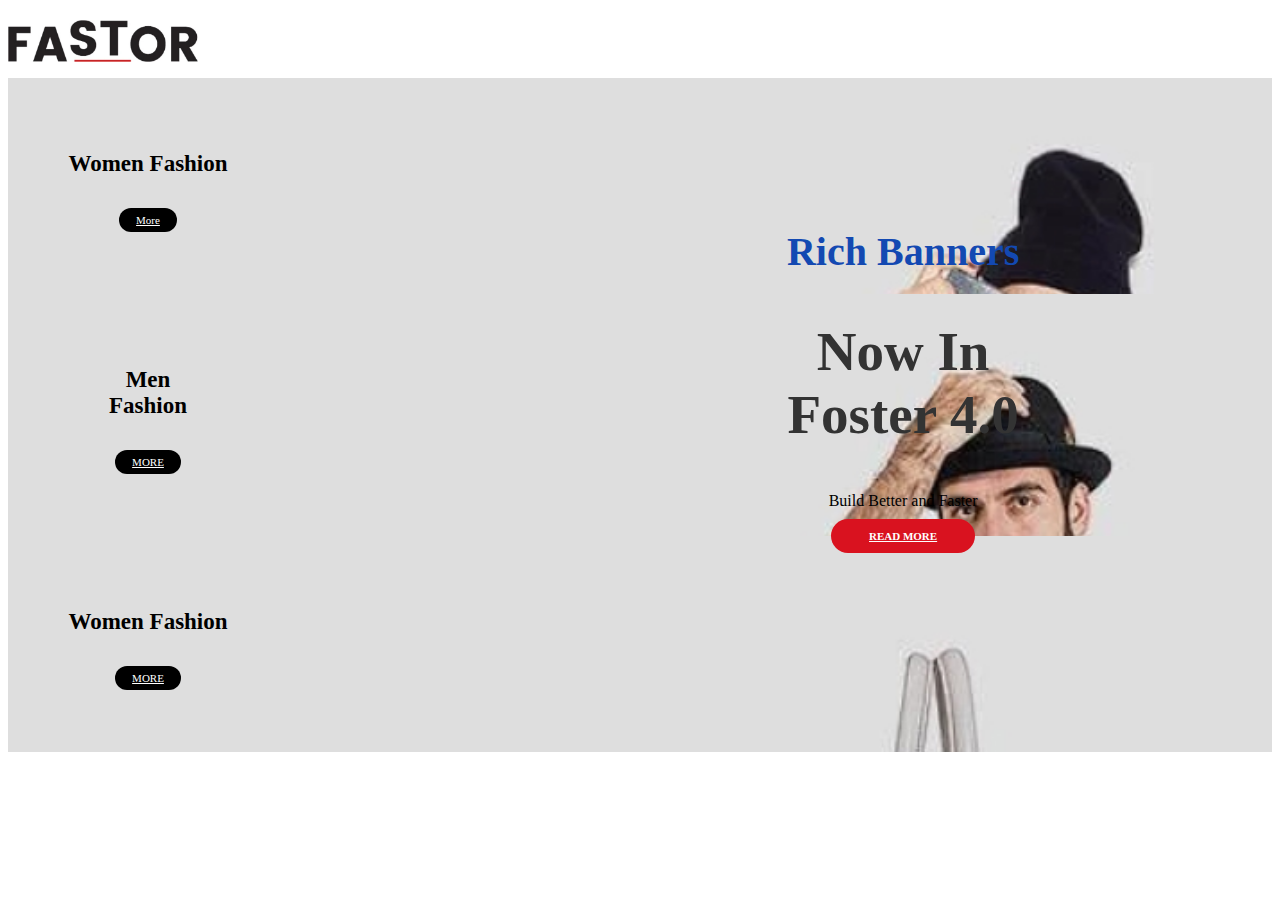
==== prototype/app/index.html @ 8ab70267 "Started Developing Ecommerce" ====
<!doctype html>
<html lang="en">

<head>
    <!-- Required meta tags -->
    <meta charset="utf-8">
    <meta name="viewport" content="width=device-width, initial-scale=1, shrink-to-fit=no">

    <!-- Bootstrap CSS -->
    <link rel="stylesheet" href="../node_modules/bootstrap/dist/css/bootstrap.min.css">
    <link rel="stylesheet" href="css/style.css">

    <title>Ecommerce</title>
</head>

<body>
    <div class="header">
        <div class="container">
            <div class="logo">
                <img src="images/logo.jpg" alt="">
            </div>

        </div>
    </div>
    <div class="banner clearfix">
        <div class="banner-text">
            <h3>Rich Banners</h3>
            <h2> Now In <br> Foster 4.0</h2>
            <p> Build Better and Faster</p>
            <div>
                <a href="" class="btn btn-primary" role="button"> READ MORE </a>
            </div>
        </div>
    </div>
    <div class="categories">
        <div class="container-fluid p-0 ">
            <div class="row no-gutters">
                <div class="col-4">
                    <div class="category category-1">
                        <div class="category-text">
                            <h3>Women Fashion</h3>
                            <p><a href="#" class="btn-secondary"> More </a></p>
                        </div>
                    </div>
                </div>
                <div class="col-4">
                    <div class="category category-2">
                        <div class="category-text">
                            <h3>Men<br>Fashion</h3>
                            <p><a href="#" class="btn-secondary">MORE</a></p>
                        </div>
                    </div>
                </div>
                <div class="col-4">
                    <div class="category category-3">
                        <div class="category-text">
                            <h3>Women Fashion</h3>
                            <p></p><a href="#" class="btn-secondary">MORE</a></p>
                        </div>
                    </div>
                </div>
            </div>
        </div>
    </div>

    <!-- Optional JavaScript -->
    <!-- jQuery first, then Popper.js, then Bootstrap JS -->
    <script src="https://code.jquery.com/jquery-3.4.1.slim.min.js" integrity="sha384-J6qa4849blE2+poT4WnyKhv5vZF5SrPo0iEjwBvKU7imGFAV0wwj1yYfoRSJoZ+n" crossorigin="anonymous"></script>
    <script src="https://cdn.jsdelivr.net/npm/popper.js@1.16.0/dist/umd/popper.min.js" integrity="sha384-Q6E9RHvbIyZFJoft+2mJbHaEWldlvI9IOYy5n3zV9zzTtmI3UksdQRVvoxMfooAo" crossorigin="anonymous"></script>
    <script src="../node_modules/bootstrap/dist/js/bootstrap.min.js"></script>
</body>

</html>
---- prototype/app/css/style.css ----
.logo {
    padding-top: 12px;
    padding-bottom: 12px;
}

.logo img {
    width: 190px;
}

.banner {
    background-image: url('../images/banner.jpg');
    background-size: cover;
}

.banner-text {
    text-align: center;
    float: right;
    margin-right: 20%;
    padding-top: 110px;
    padding-bottom: 110px;
}

.banner h3 {
    color: rgb(19, 73, 178);
    font-size: 40px;
}

.btn-primary {
    background-color: rgb(221, 16, 16);
    border-radius: 20px;
    border: none;
    text-color: #ffffff;
    font-size: 11px;
}

.banner h2 {
    color: rgb(51, 51, 51);
    font-size: 55px;
    font-weight: bold;
}

.btn-primary {
    background: #d9121f;
    border-radius: 19px;
    border: none;
    color: #fff;
    font-size: 11px;
    padding: 11px 38px;
    font-weight: bold;
}

.banner p {}

.category {
    padding-top: 50px;
    padding-bottom: 50px;
    background-size: cover;
}

.category-1 {
    background-image: url(../images/category-1.jpg);
}

.category-2 {
    background-image: url(../images/category-2.jpg);
}

.category-3 {
    background-image: url(../images/category-3.jpg);
}

.category .category-text {
    text-align: center;
    padding-left: 40px;
    width: 200px;
}

.category h3 {
    font-size: 23px;
    color: #000;
    padding-bottom: 10px;
}

.btn-secondary {
    background-color: #000;
    color: #fff;
    text-align: center;
    border-radius: 15px;
    padding: 6px 17px;
    font-size: 11px;
}
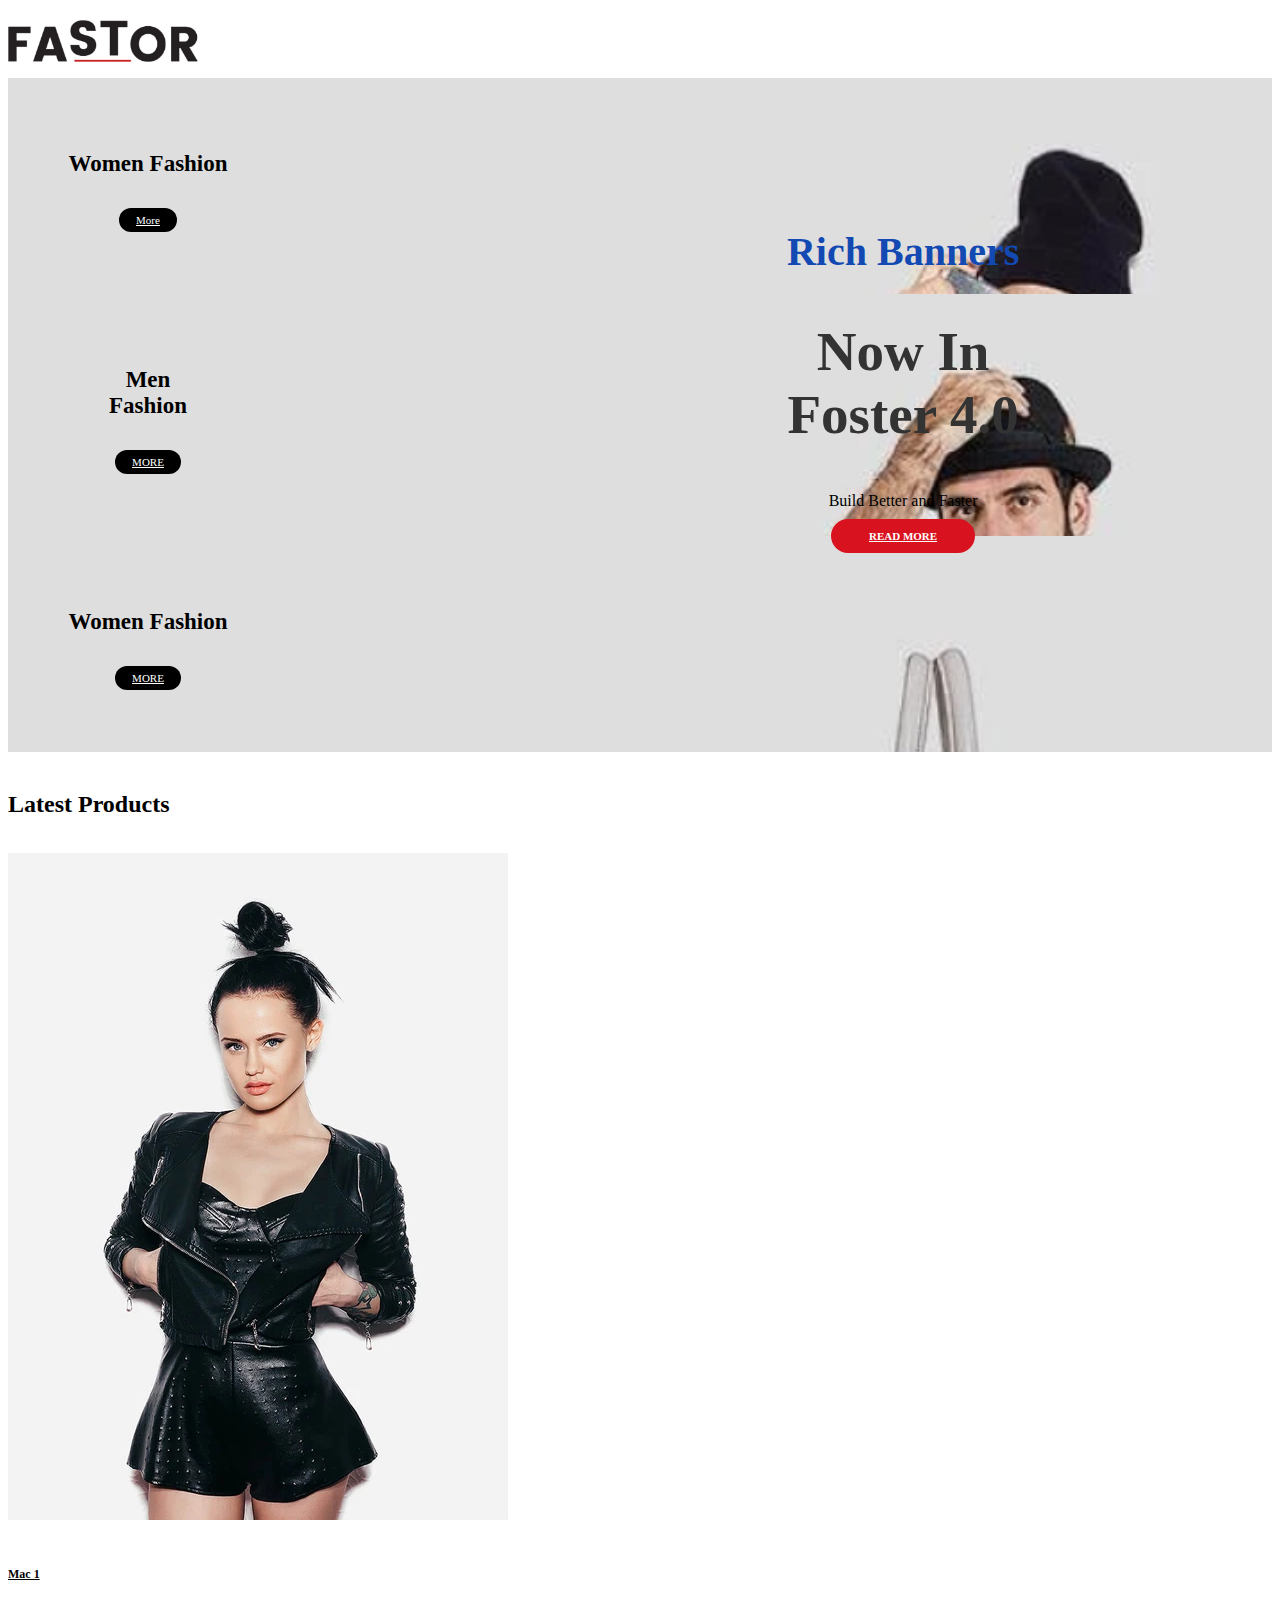
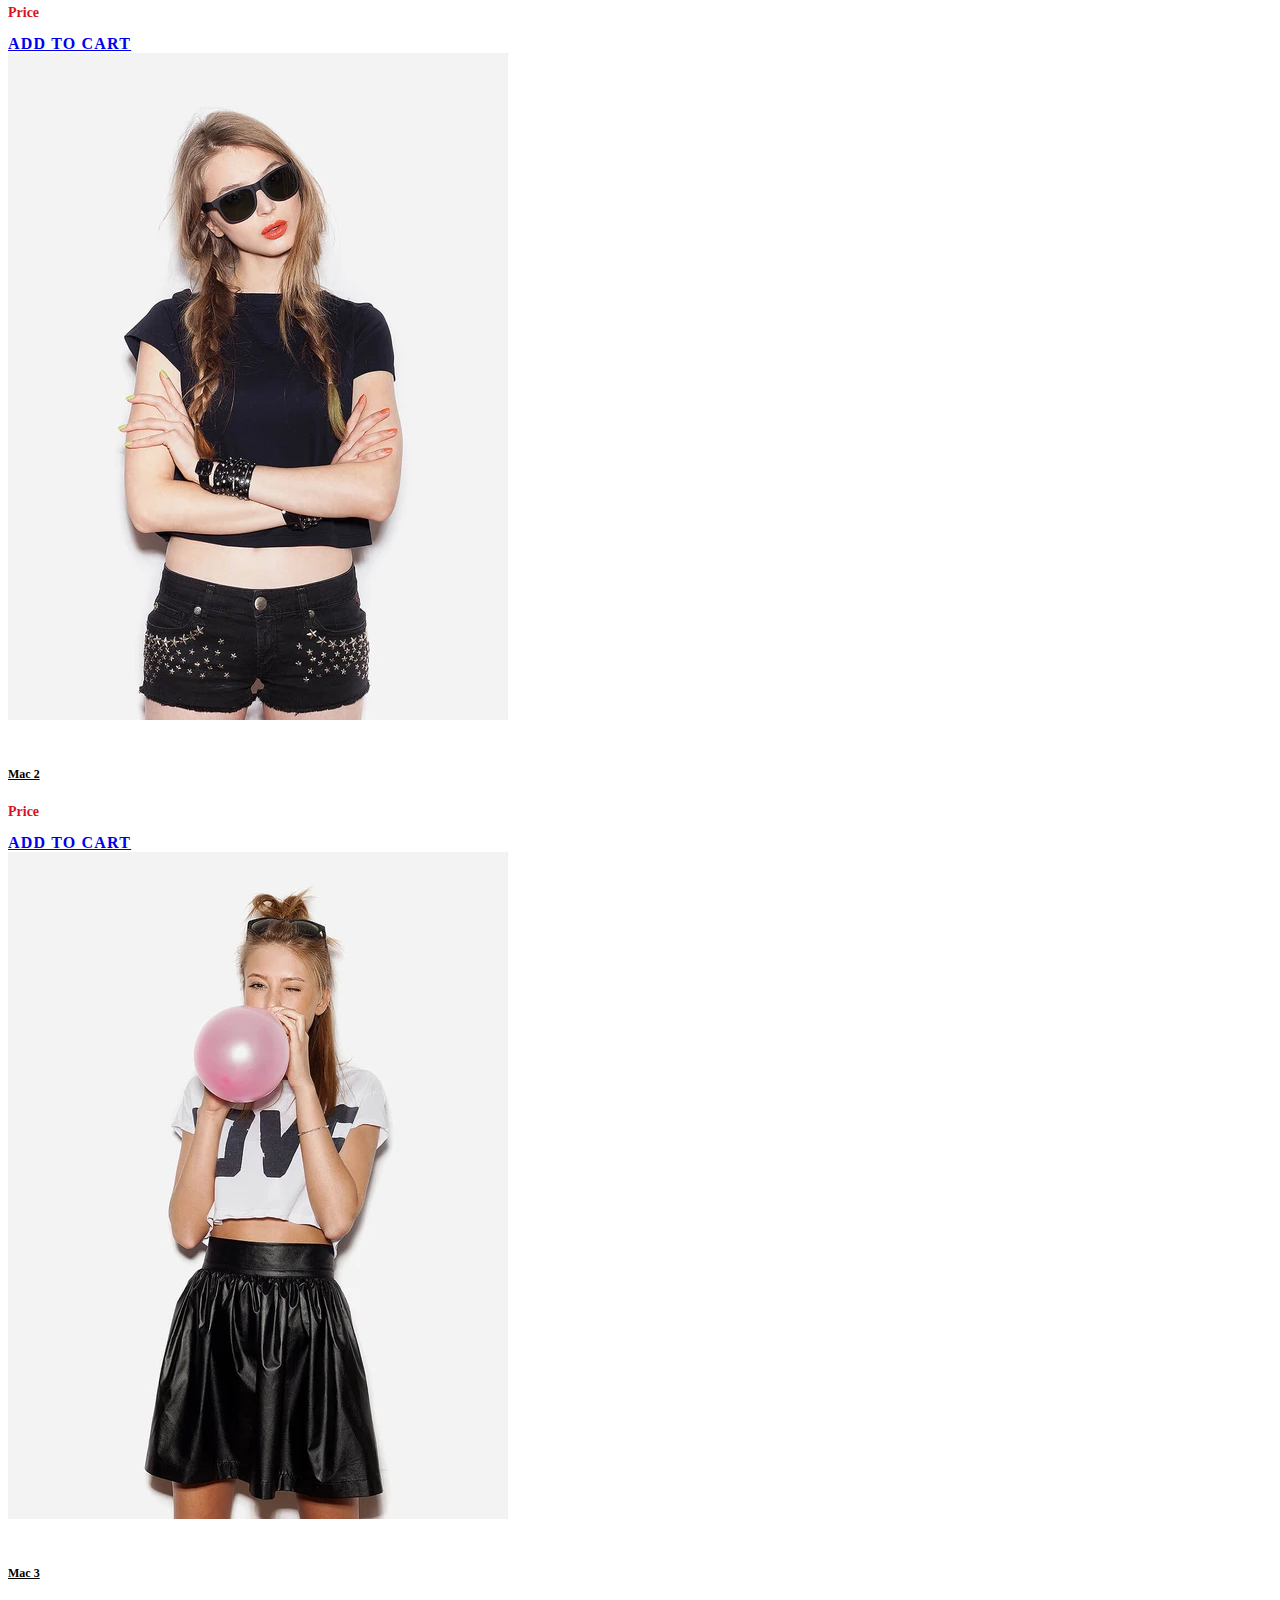
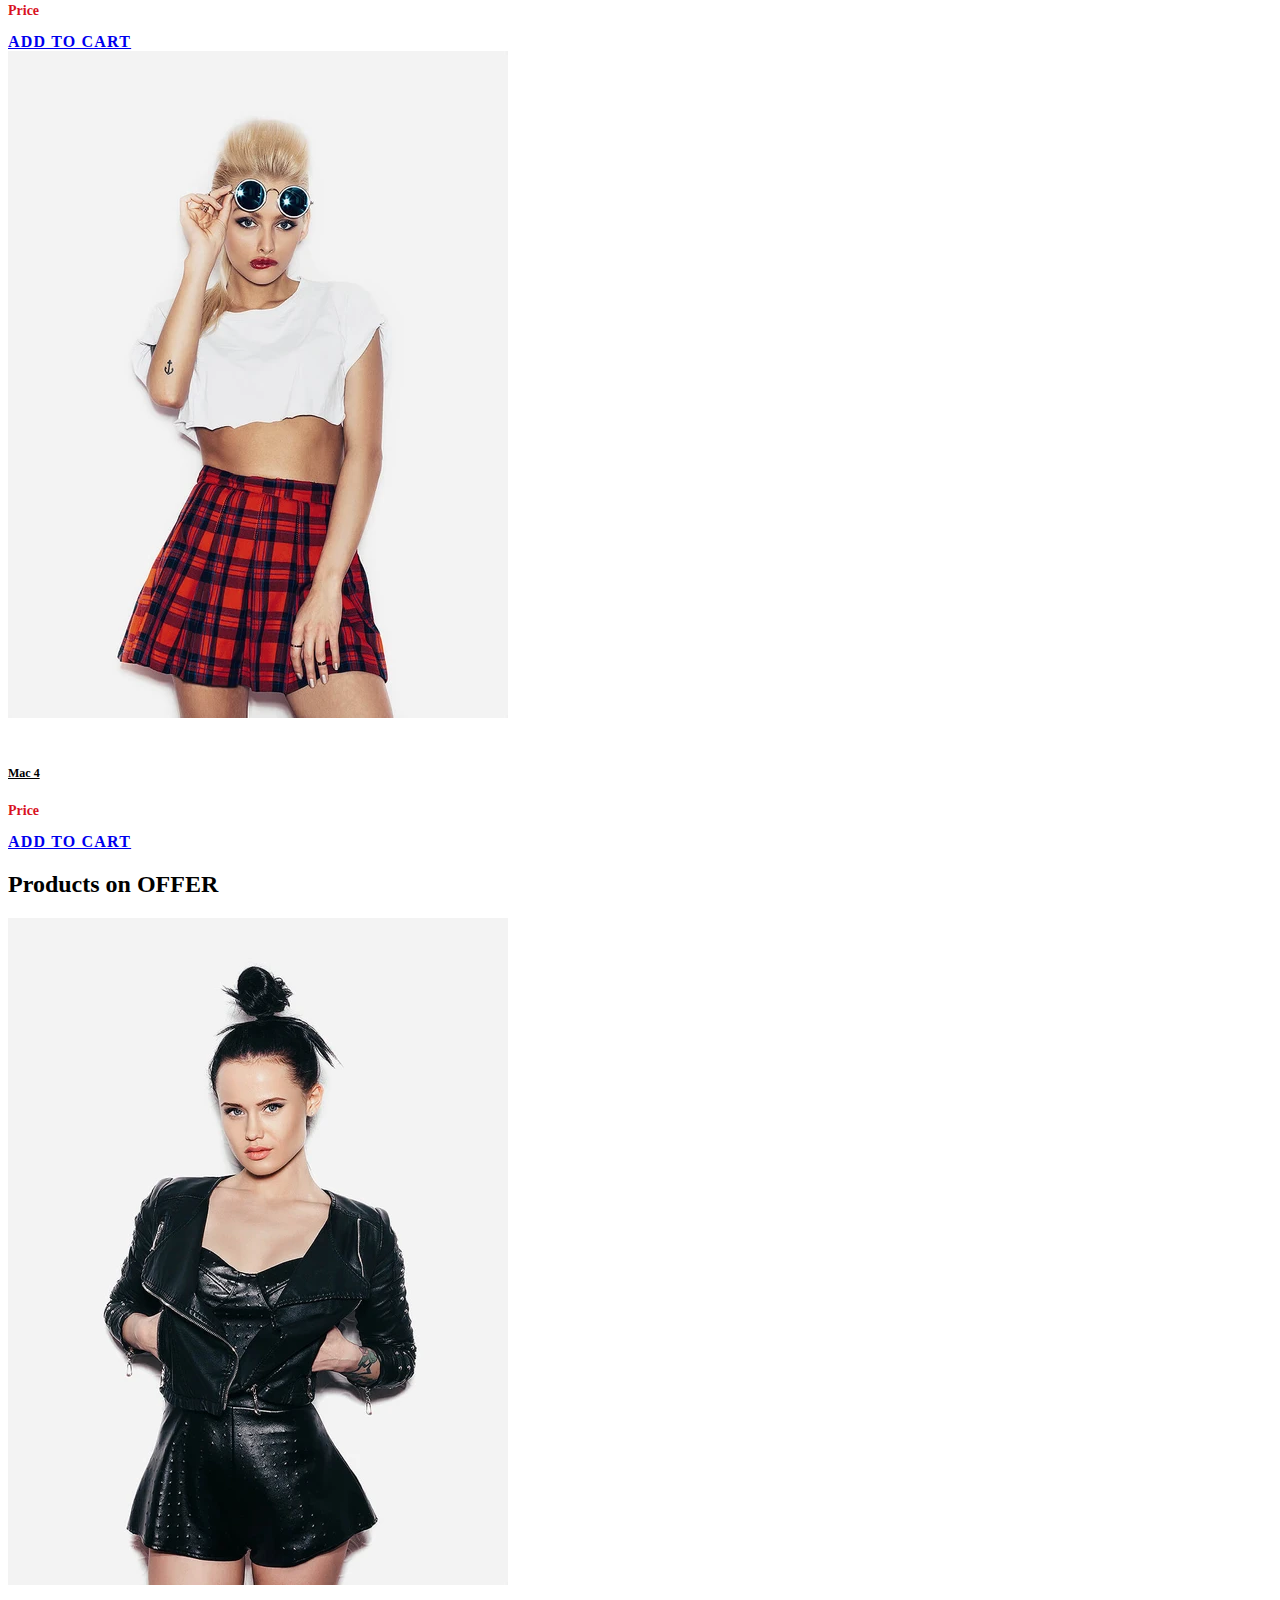
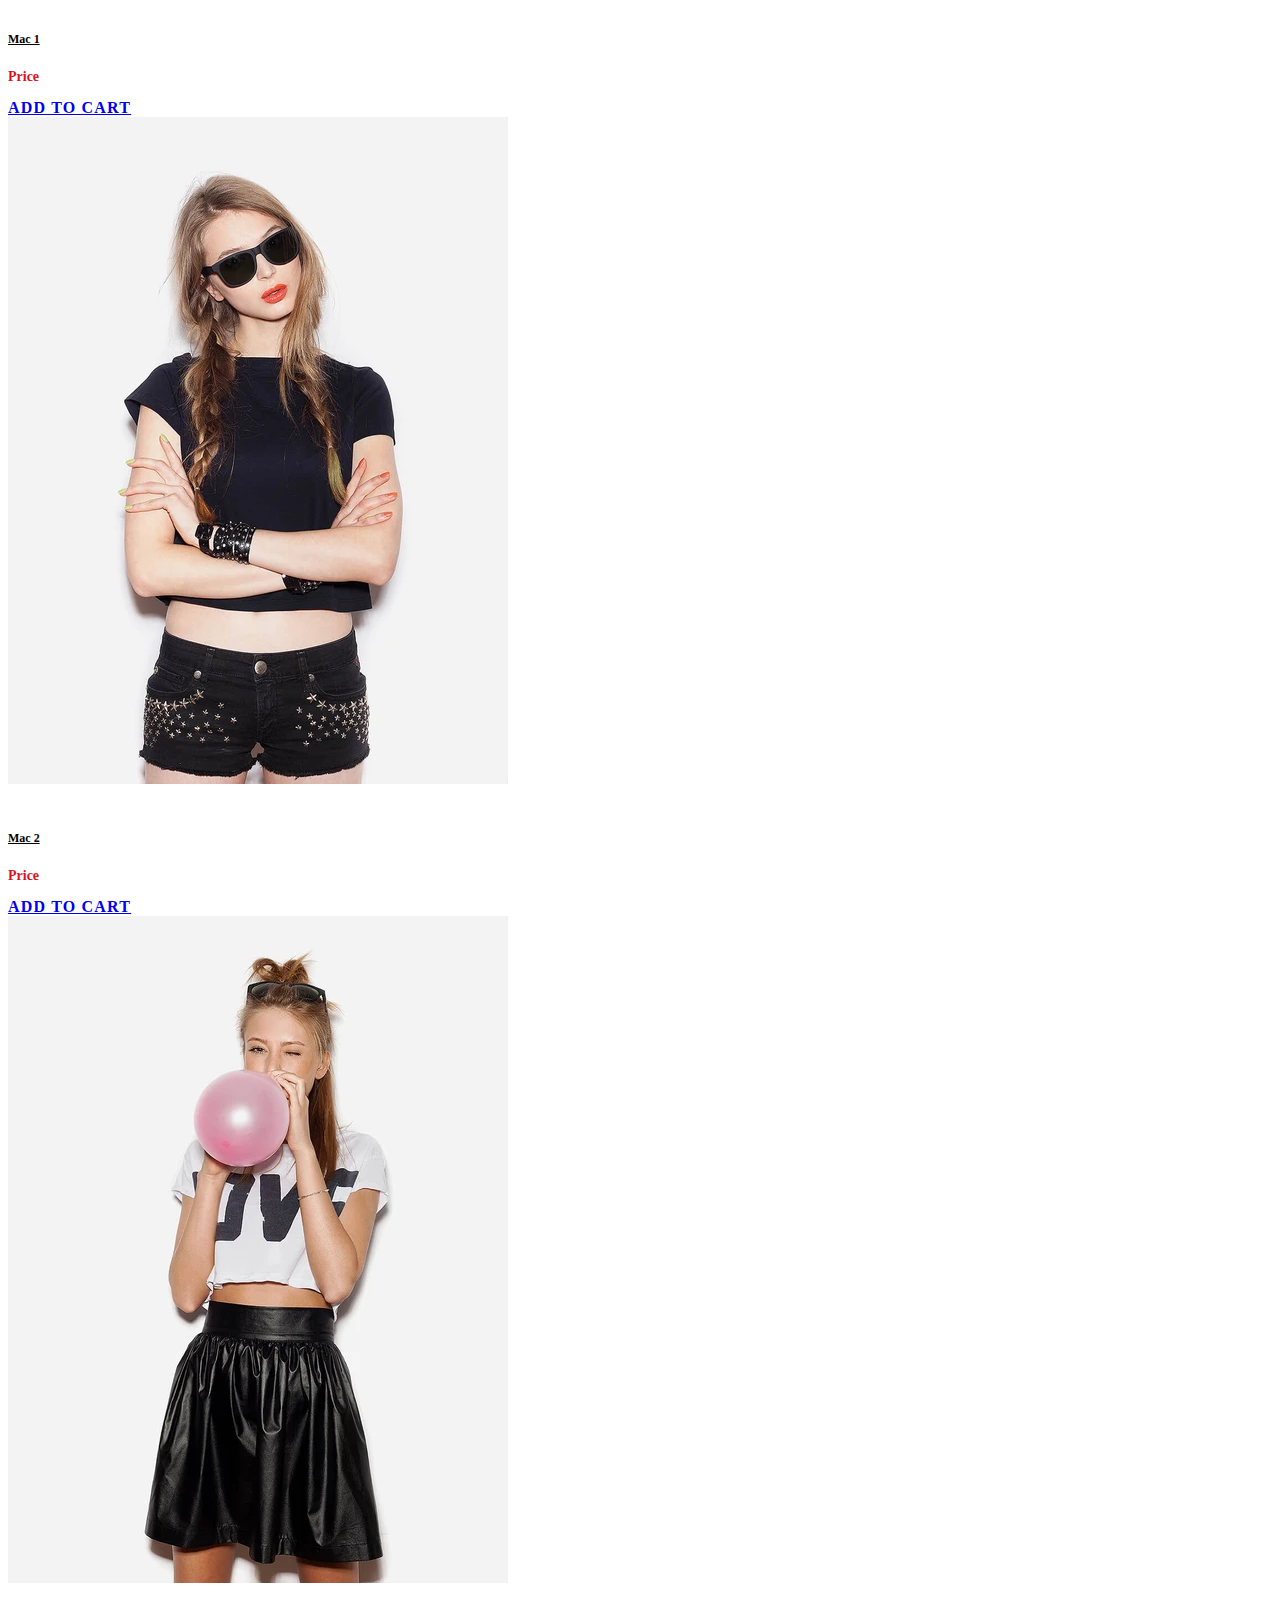
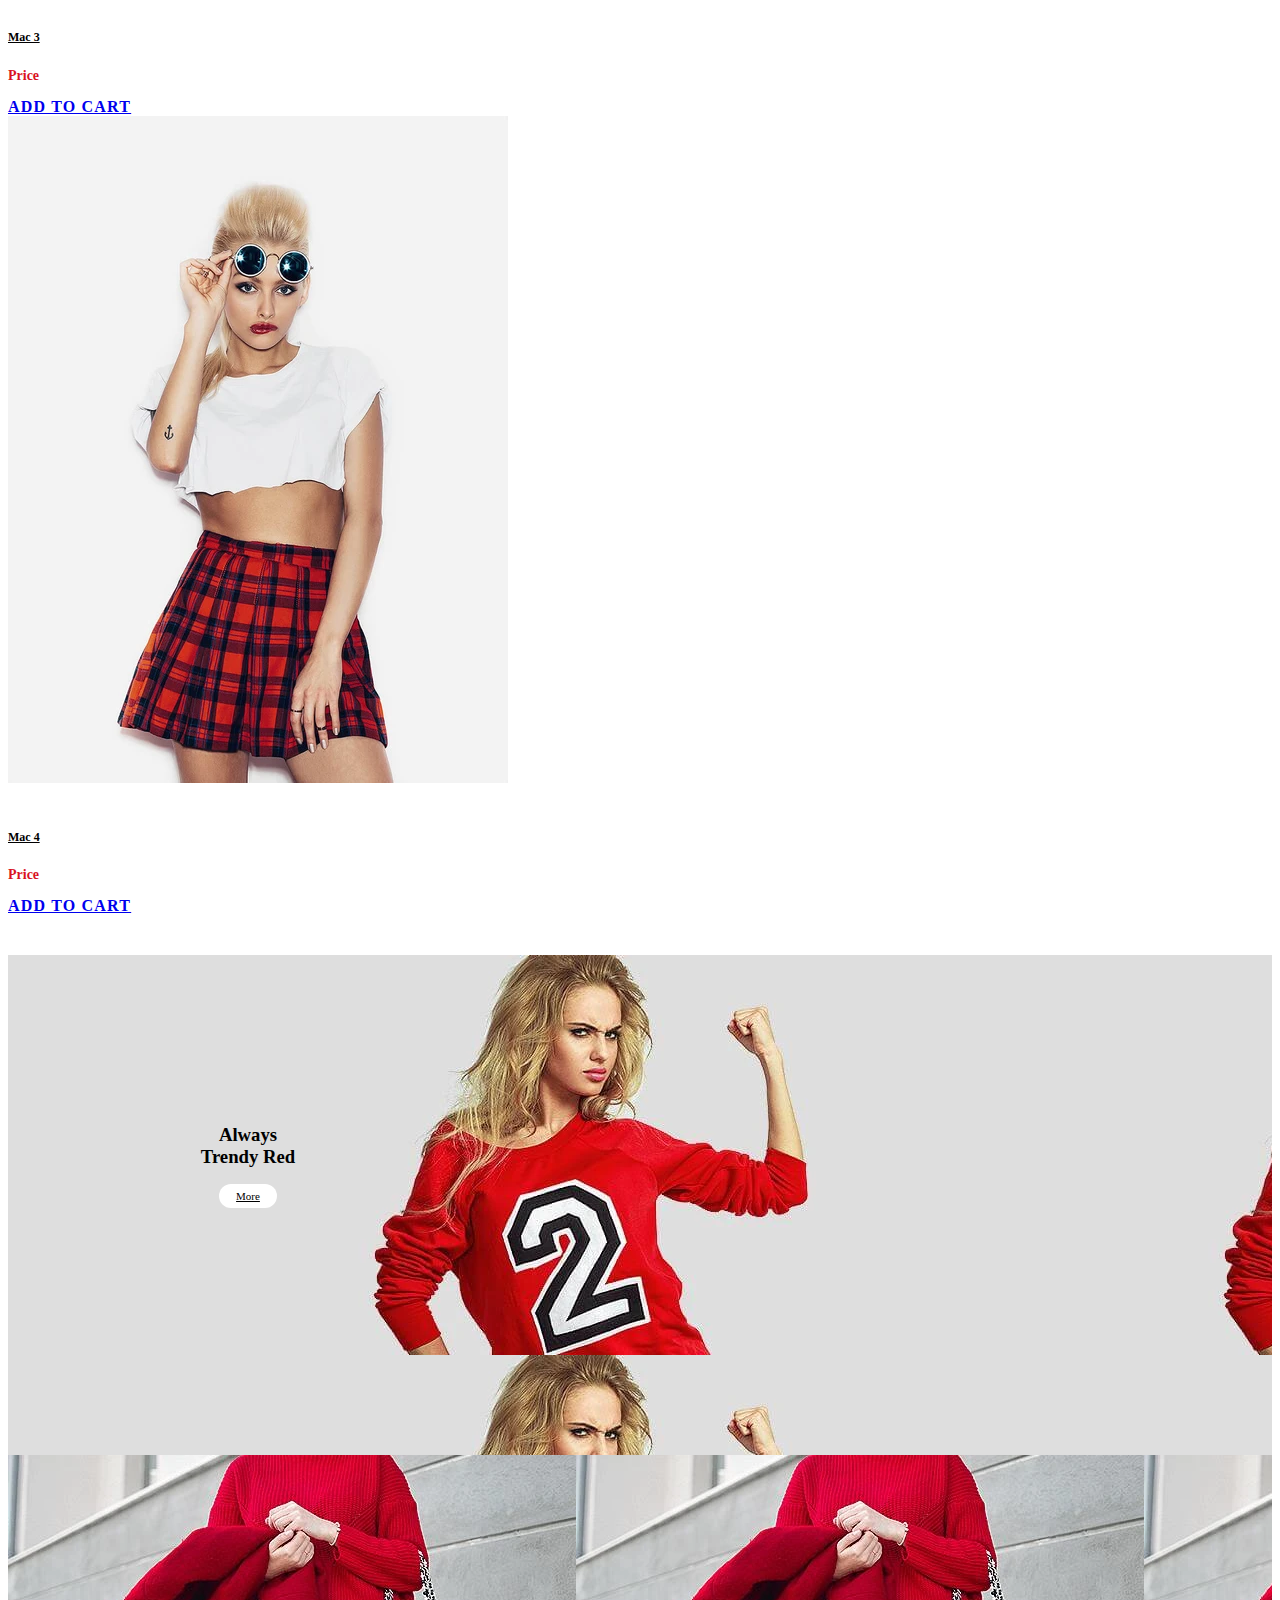
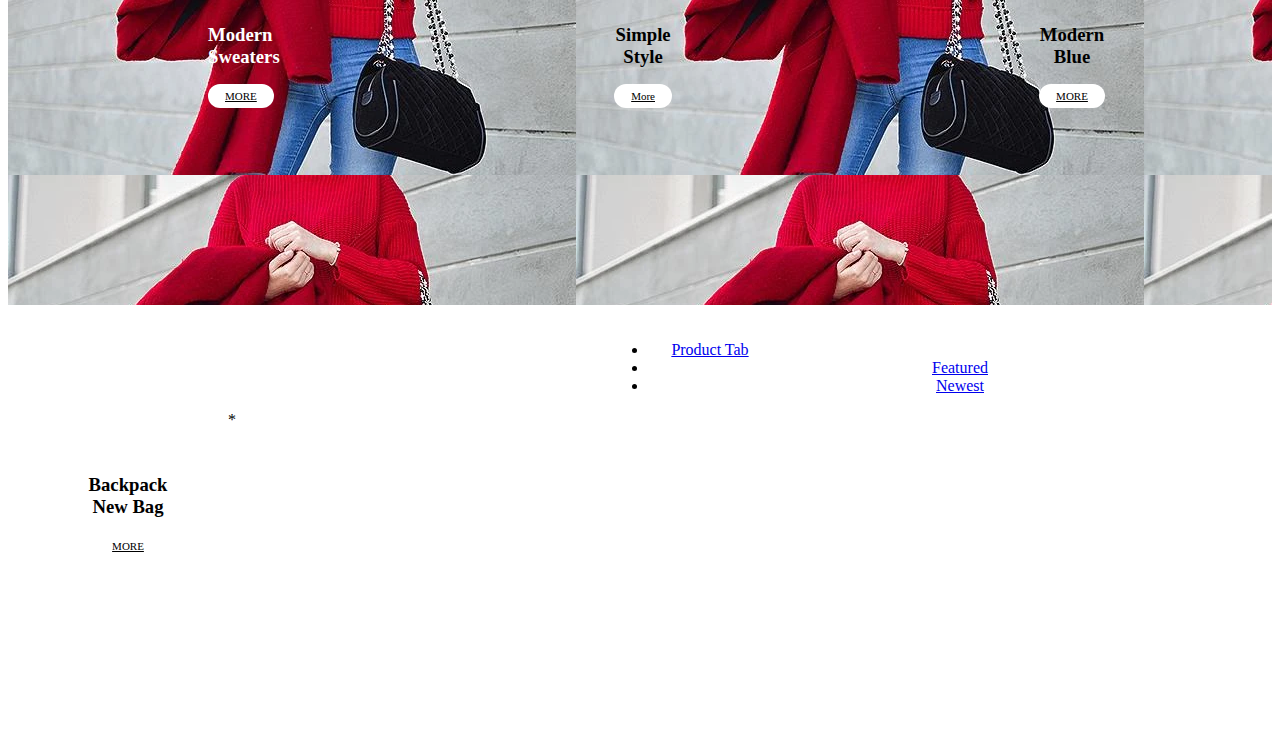
==== commit ee521a49: "Tab bar Panna Mudila sir helpgit status" ====
--- a/prototype/app/index.html
+++ b/prototype/app/index.html
@@ -62,7 +62,215 @@
             </div>
         </div>
     </div>
-
+    <div class="latest-products">
+        <div class="container">
+            <h2 class="text-center">Latest Products</h2>
+            <div class="row">
+                <div class="col-3">
+                    <div class="product">
+                        <div class="pro-image">
+                            <img src="images/product-1.jpg" class="img-fluid" alt="product-image">
+                        </div>
+                        <div class="pro-detail">
+                            <h5 class="text-center"><a href="#">Mac 1</a></h5>
+                            <p class="text-center">Price</p>
+                            <div class="text-center">
+                                <div class="button-cart">
+                                    <a href="#" class="btn btn-cart">Add to Cart</a>
+                                </div>
+                            </div>
+                        </div>
+                    </div>
+                </div>
+                <div class="col-3">
+                    <div class="product">
+                        <div class="pro-image">
+                            <img src="images/product-2.jpg" class="img-fluid" alt="product-image">
+                        </div>
+                        <div class="pro-detail">
+                            <h5 class="text-center"><a href="#">Mac 2</a></h5>
+                            <p class="text-center">Price</p>
+                            <div class="text-center">
+                                <div class="button-cart">
+                                    <a href="#" class="btn btn-cart">Add to Cart</a>
+                                </div>
+                            </div>
+                        </div>
+                    </div>
+                </div>
+                <div class="col-3">
+                    <div class="product">
+                        <div class="pro-image">
+                            <img src="images/product-3.jpg" class="img-fluid" alt="product-image">
+                        </div>
+                        <div class="pro-detail">
+                            <h5 class="text-center"><a href="#">Mac 3</a></h5>
+                            <p class="text-center">Price</p>
+                            <div class="text-center">
+                                <div class="button-cart">
+                                    <a href="#" class="btn btn-cart">Add to Cart</a>
+                                </div>
+                            </div>
+                        </div>
+                    </div>
+                </div>
+                <div class="col-3">
+                    <div class="product">
+                        <div class="pro-image">
+                            <img src="images/product-4.jpg" class="img-fluid" alt="product-image">
+                        </div>
+                        <div class="pro-detail">
+                            <h5 class="text-center"><a href="#">Mac 4</a></h5>
+                            <p class="text-center">Price</p>
+                            <div class="text-center">
+                                <div class="button-cart">
+                                    <a href="#" class="btn btn-cart">Add to Cart</a>
+                                </div>
+                            </div class="text-center">
+                        </div>
+                    </div>
+                </div>
+            </div>
+        </div>
+    </div>
+    <div class="latest-products2">
+        <div class="container" id="c1">
+            <h2 class="text-center">Products on OFFER</h2>
+            <div class="row">
+                <div class="col-3">
+                    <div class="product">
+                        <div class="pro-image">
+                            <img src="images/product-1.jpg" class="img-fluid" alt="product-image">
+                        </div>
+                        <div class="pro-detail">
+                            <h5 class="text-center"><a href="#">Mac 1</a></h5>
+                            <p class="text-center">Price</p>
+                            <div class="text-center">
+                                <div class="button-cart">
+                                    <a href="#" class="btn btn-cart">Add to Cart</a>
+                                </div>
+                            </div>
+                        </div>
+                    </div>
+                </div>
+                <div class="col-3">
+                    <div class="product">
+                        <div class="pro-image">
+                            <img src="images/product-2.jpg" class="img-fluid" alt="product-image">
+                        </div>
+                        <div class="pro-detail">
+                            <h5 class="text-center"><a href="#">Mac 2</a></h5>
+                            <p class="text-center">Price</p>
+                            <div class="text-center">
+                                <div class="button-cart">
+                                    <a href="#" class="btn btn-cart">Add to Cart</a>
+                                </div>
+                            </div>
+                        </div>
+                    </div>
+                </div>
+                <div class="col-3">
+                    <div class="product">
+                        <div class="pro-image">
+                            <img src="images/product-3.jpg" class="img-fluid" alt="product-image">
+                        </div>
+                        <div class="pro-detail">
+                            <h5 class="text-center"><a href="#">Mac 3</a></h5>
+                            <p class="text-center">Price</p>
+                            <div class="text-center">
+                                <div class="button-cart">
+                                    <a href="#" class="btn btn-cart">Add to Cart</a>
+                                </div>
+                            </div>
+                        </div>
+                    </div>
+                </div>
+                <div class="col-3">
+                    <div class="product">
+                        <div class="pro-image">
+                            <img src="images/product-4.jpg" class="img-fluid" alt="product-image">
+                        </div>
+                        <div class="pro-detail">
+                            <h5 class="text-center"><a href="#">Mac 4</a></h5>
+                            <p class="text-center">Price</p>
+                            <div class="text-center">
+                                <div class="button-cart">
+                                    <a href="#" class="btn btn-cart">Add to Cart</a>
+                                </div>
+                            </div class="text-center">
+                        </div>
+                    </div>
+                </div>
+            </div>
+        </div>
+    </div>
+    <div class="categoriesdown">
+        <div class="container-fluid p-0 ">
+            <div class="row no-gutters">
+                <div class="col-6">
+                    <div class="category2 category-4">
+                        <div class="category-text">
+                            <h3>Always<br>Trendy Red</h3>
+                            <p><a href="#" class="btn-secondary"> More </a></p>
+                        </div>
+                    </div>
+                </div>
+                <div class="col-6">
+                    <div class="category2 category-5 clearfix">
+                        <div class="category-text2">
+                            <div class="text-center">
+                                <h3>Modern<br>Blue</h3>
+                                <p><a href="#" class="btn-secondary">MORE</a></p>
+                            </div>
+                        </div>
+                    </div>
+                </div>
+            </div>
+        </div>
+    </div>
+    <div class="categories">
+        <div class="container-fluid p-0 ">
+            <div class="row no-gutters">
+                <div class="col-4">
+                    <div class="categorydown2 category-6 clearfix">
+                        <div class="category-text1">
+                            <h3>Simple<br>Style</h3>
+                            <p><a href="#" class="btn-secondary"> More </a></p>
+                        </div>
+                    </div>
+                </div>
+                <div class="col-4">
+                    <div class="categorydown2 category-7 clearfix">
+                        <div class="category-text2">
+                            <h3>Modern<br>Sweaters</h3>
+                            <p><a href="#" class="btn-secondary">MORE</a></p>
+                        </div>
+                    </div>
+                </div>
+                <div class="col-4">
+                    <div class="categorydown2 category-8 clearfix">
+                        <div class="category-text3">
+                            <h3>Backpack<br>New Bag</h3>
+                            <p></p><a href="#" class="btn-secondary">MORE</a></p>
+                        </div>
+                    </div>
+                </div>
+            </div>
+        </div>
+    </div>
+    <div class="navigationbar">
+        <ul class="nav nav-pills">
+            <li class="nav-item">
+                <a class="nav-link " href="c1">Product Tab</a>
+            </li>
+            <li class="nav-item">
+                <a class="nav-link" href="#">Featured</a>
+            </li>
+            <li class="nav-item">
+                <a class="nav-link" href="#">Newest</a>
+            </li>
+        </ul>
+    </div>
     <!-- Optional JavaScript -->
     <!-- jQuery first, then Popper.js, then Bootstrap JS -->
     <script src="https://code.jquery.com/jquery-3.4.1.slim.min.js" integrity="sha384-J6qa4849blE2+poT4WnyKhv5vZF5SrPo0iEjwBvKU7imGFAV0wwj1yYfoRSJoZ+n" crossorigin="anonymous"></script>
@@ -70,4 +278,4 @@
     <script src="../node_modules/bootstrap/dist/js/bootstrap.min.js"></script>
 </body>
 
-</html>+</html>*--- a/prototype/app/css/style.css
+++ b/prototype/app/css/style.css
@@ -69,10 +69,47 @@
     background-image: url(../images/category-3.jpg);
 }
 
+.category-4 {
+    background-image: url(../images/category-4.jpg);
+}
+
+.category-5 {
+    background-image: url(../images/category-5.jpg);
+}
+
+.category-6 {
+    background-image: url(../images/simple-style.jpg);
+}
+
+.category-7 {
+    background-image: url(../images/modern-sweaters.jpg);
+}
+
+.category-8 {
+    background-image: url(../images/back-pack.jpg);
+}
+
 .category .category-text {
     text-align: center;
     padding-left: 40px;
     width: 200px;
+}
+
+.category2 .category-text {
+    text-align: center;
+    padding-left: 40px;
+    padding-top: 150px;
+    width: 400px;
+    height: 350px;
+}
+
+.category2 .category-text2 {
+    padding-left: 100px;
+    width: 400px;
+    height: 350px;
+    float: right;
+    text-align: center;
+    padding-top: 150px;
 }
 
 .category h3 {
@@ -81,6 +118,46 @@
     padding-bottom: 10px;
 }
 
+.categorydown {
+    padding-top: 20px;
+}
+
+.categorydown2 .category-text1 {
+    padding-right: 100px;
+    float: right;
+    height: 300px;
+    text-align: center;
+    height: 300px;
+    padding-top: 150px;
+}
+
+.categorydown2 .category-text2 {
+    padding-top: 150px;
+    width: 200px;
+    height: 300px;
+    color: #fff;
+    padding-left: 200px;
+}
+
+.categorydown2 .category-text3 {
+    padding-left: 20px;
+    width: 200px;
+    height: 300px;
+    float: left;
+    text-align: center;
+    padding-top: 150px;
+}
+
+.category2 .btn-secondary {
+    background-color: #fff;
+    color: #000;
+}
+
+.categorydown2 .btn-secondary {
+    background-color: #fff;
+    color: #000;
+}
+
 .btn-secondary {
     background-color: #000;
     color: #fff;
@@ -88,4 +165,60 @@
     border-radius: 15px;
     padding: 6px 17px;
     font-size: 11px;
+}
+
+.navigationbar {
+    padding-top: 20px;
+    text-align: center;
+    padding-left: 600px;
+}
+
+.pro-detail {}
+
+.pro-detail h4 {}
+
+.pro-detail h5 a {
+    font-size: 12px;
+    font-weight: bold;
+    color: black;
+}
+
+.pro-detail h5 a:hover {
+    color: rgb(219, 183, 19);
+}
+
+.pro-detail p {
+    font-size: 14px;
+    font-weight: bold;
+    color: rgb(217, 18, 31);
+}
+
+.btn-cart {
+    font-size: solid 1px #cacaca;
+    font-weight: 10px;
+    border-radius: 10px;
+    text-transform: uppercase;
+    font-weight: bold;
+    letter-spacing: 1.2px;
+}
+
+.button-cart a:hover {
+    font-size: 10px;
+    background-color: crimson;
+    border-color: slateblue;
+}
+
+.pro-detail h5 {
+    padding-top: 20px;
+}
+
+section title {}
+
+.latest-products h2 {
+    padding-top: 20px;
+    padding-bottom: 15px;
+}
+
+.latest-products2 {
+    padding-bottom: 40px;
 }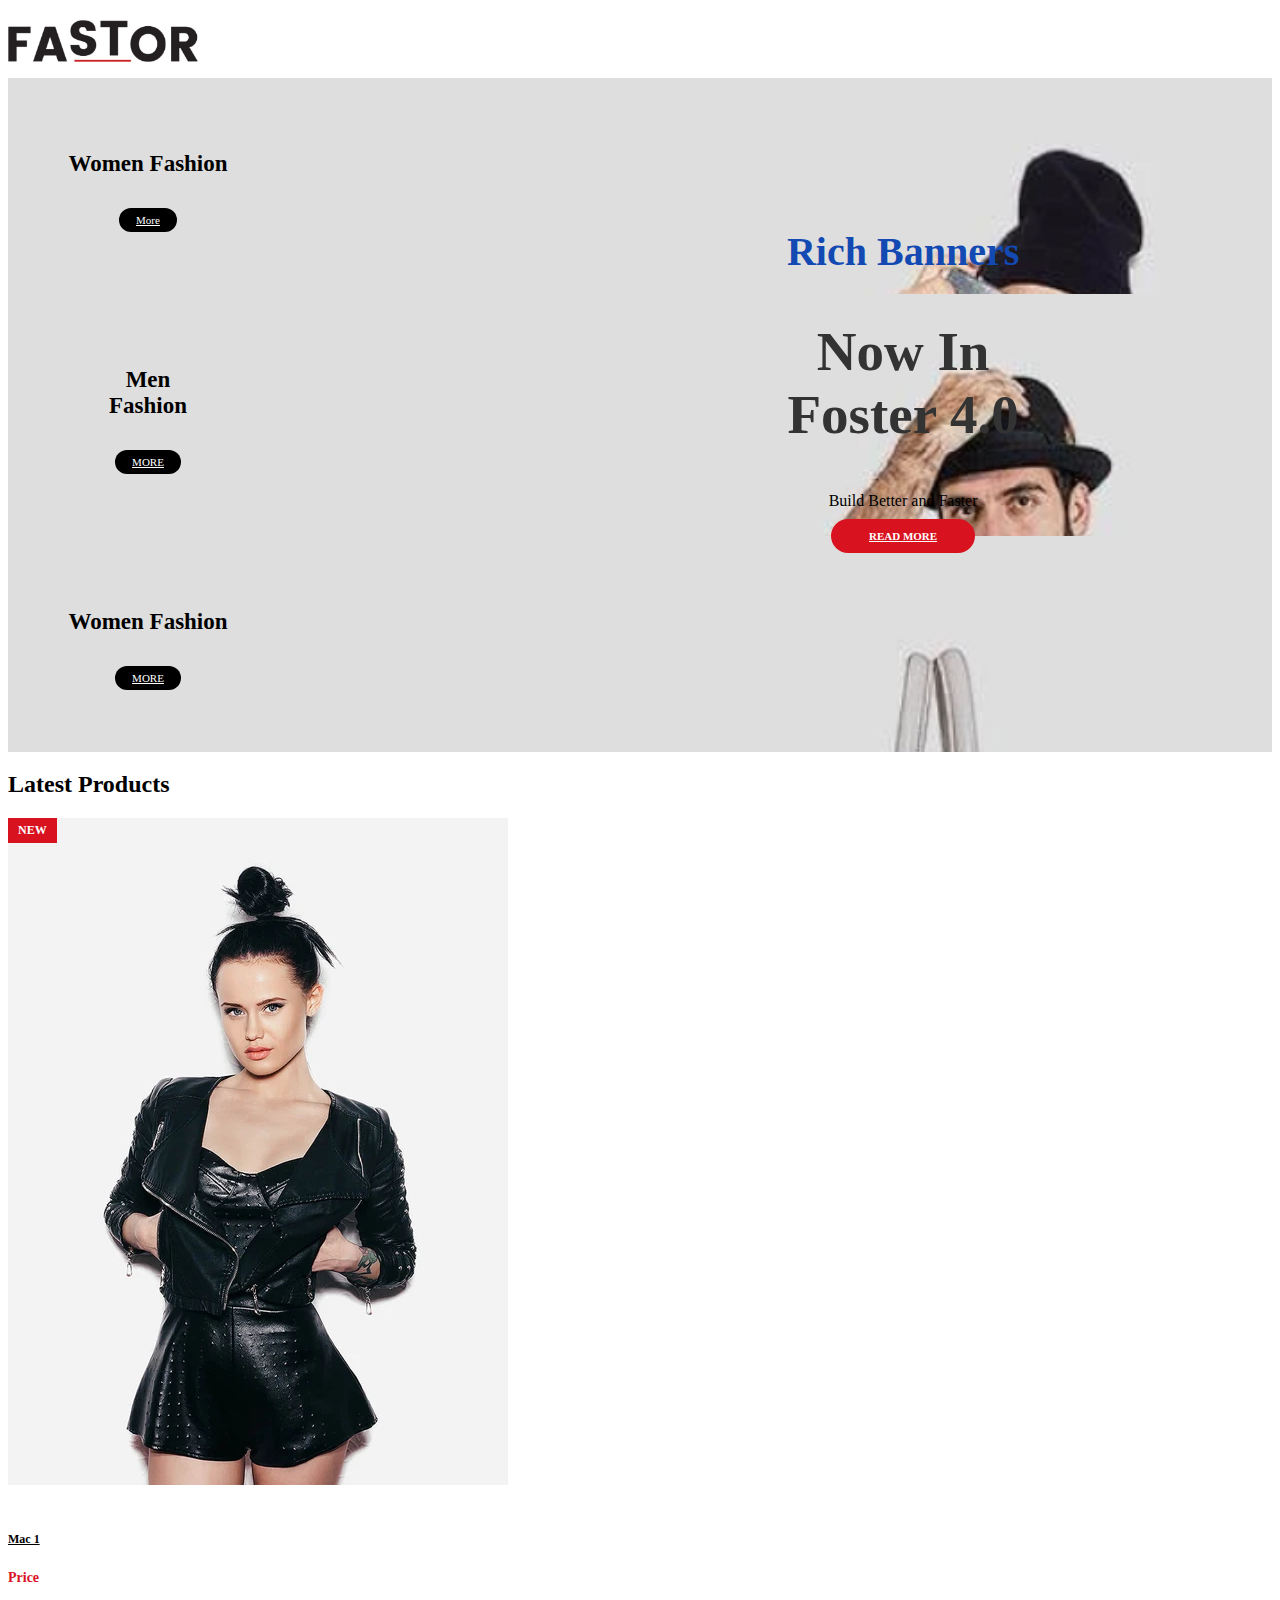
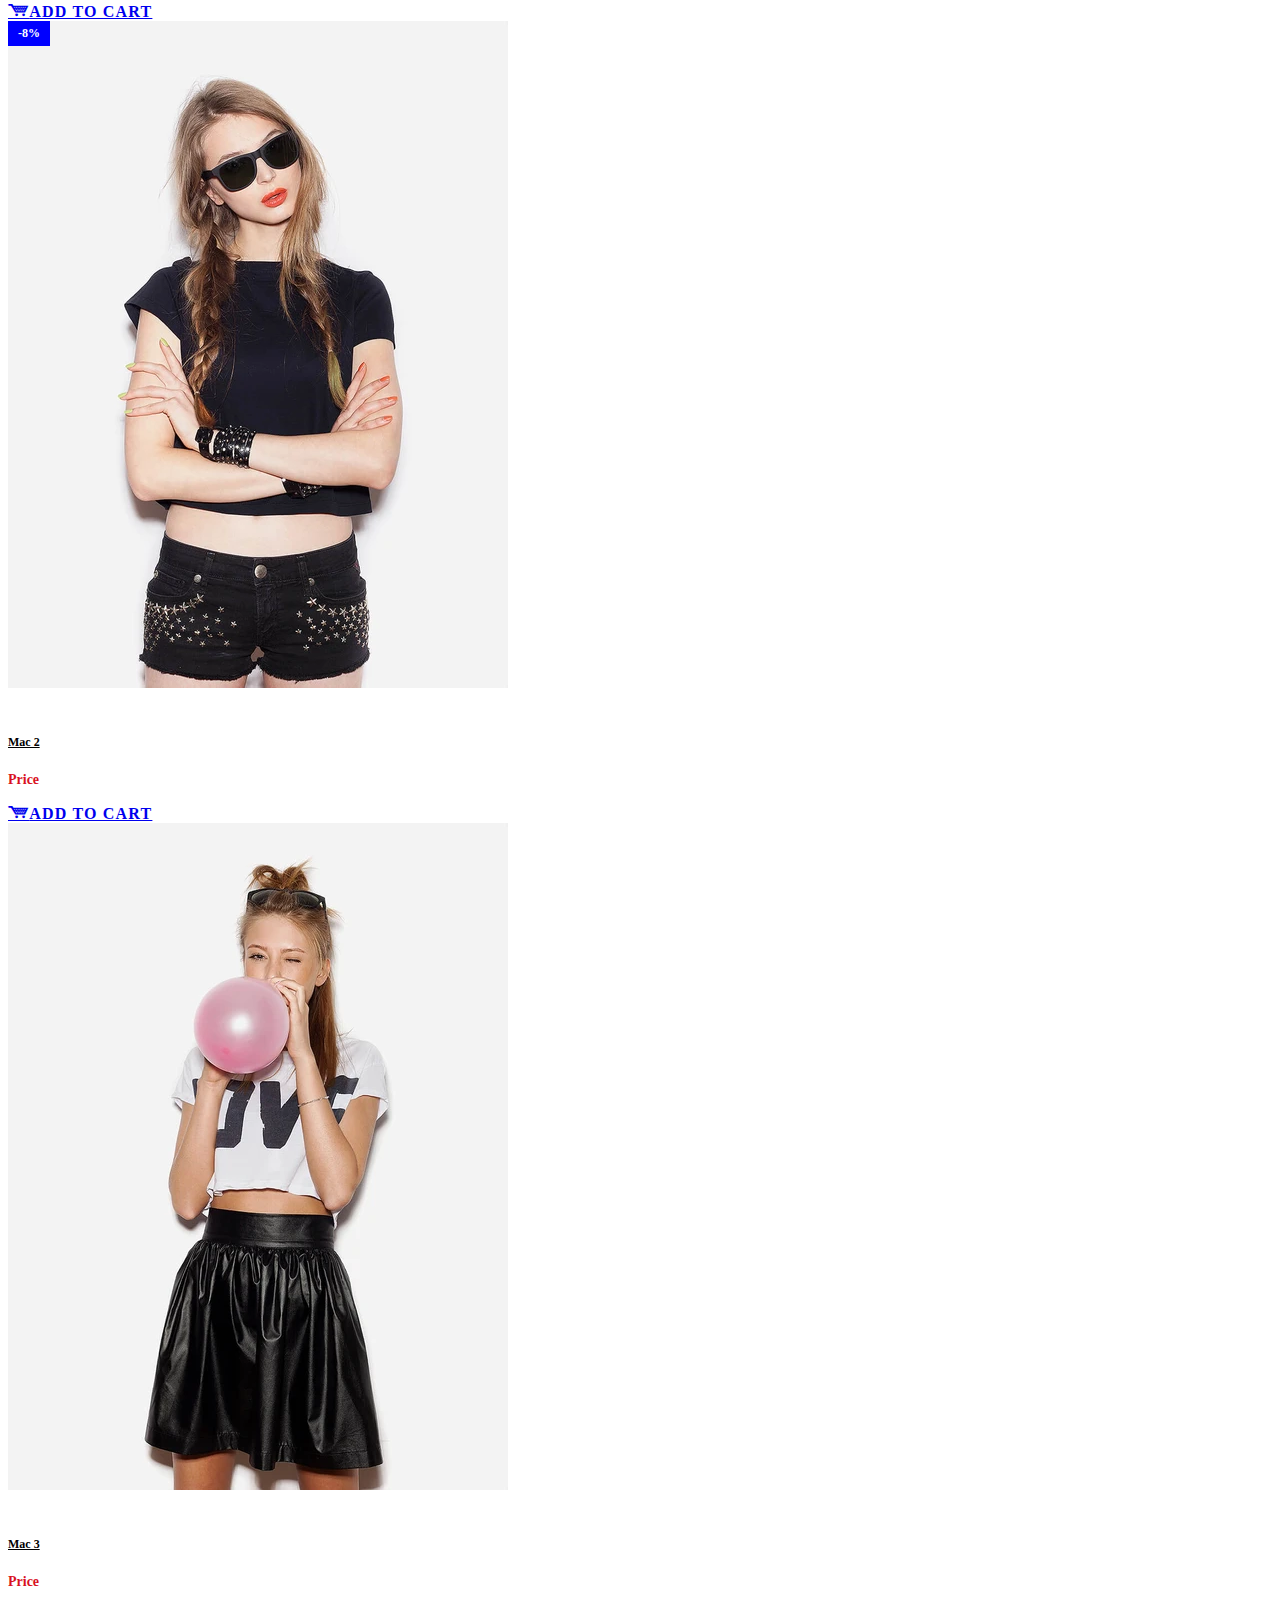
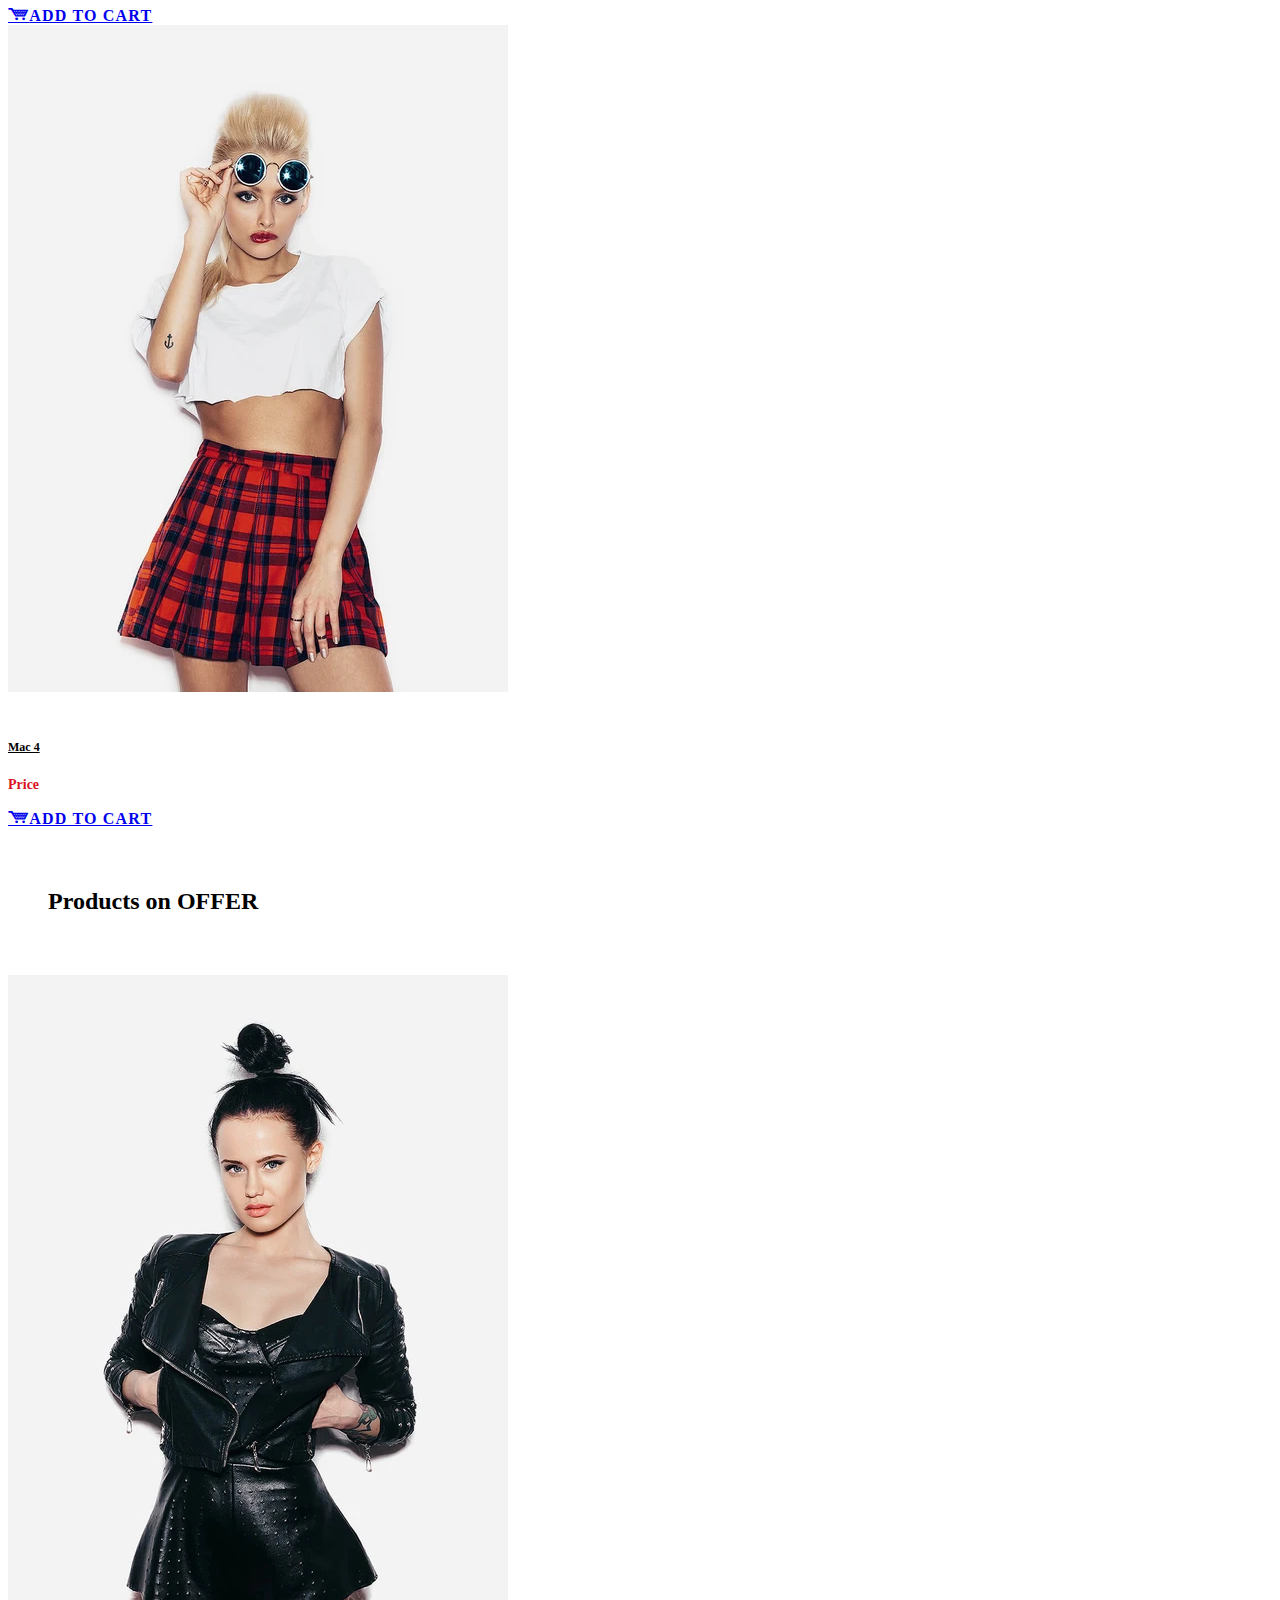
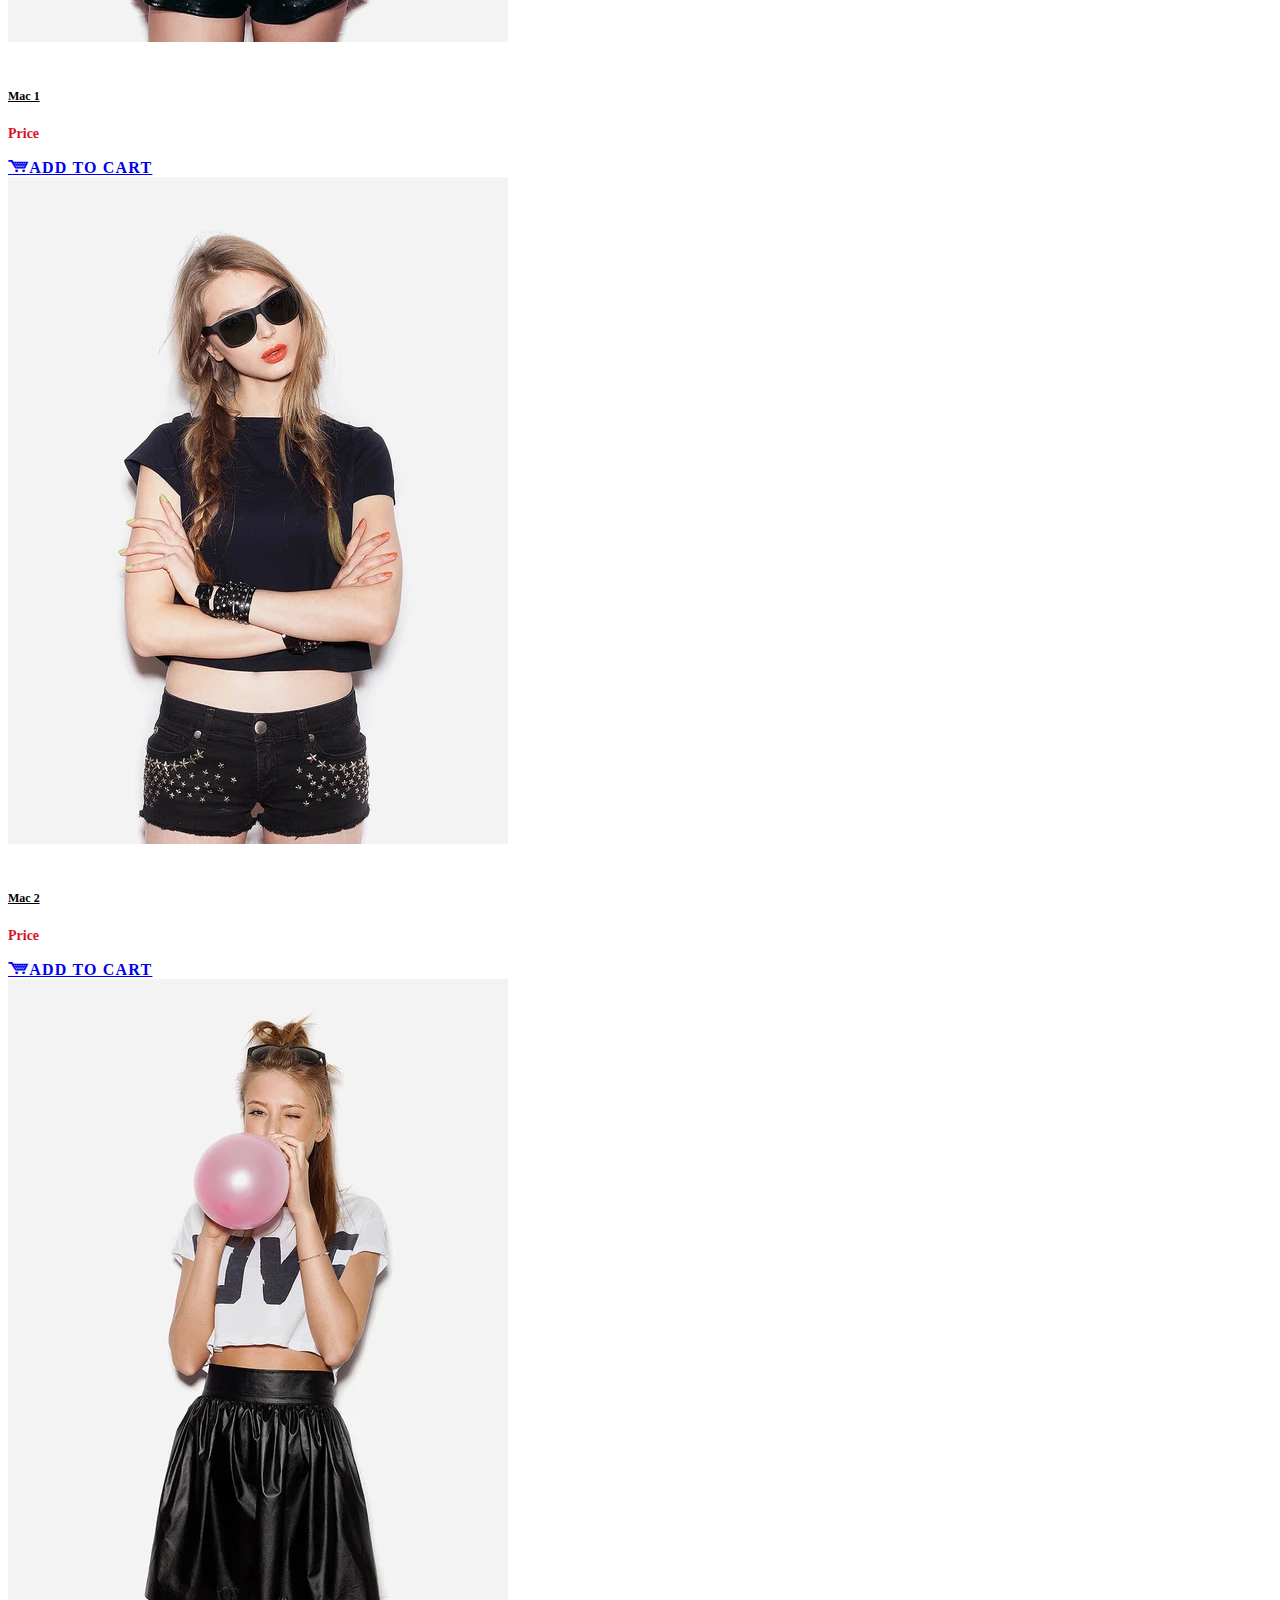
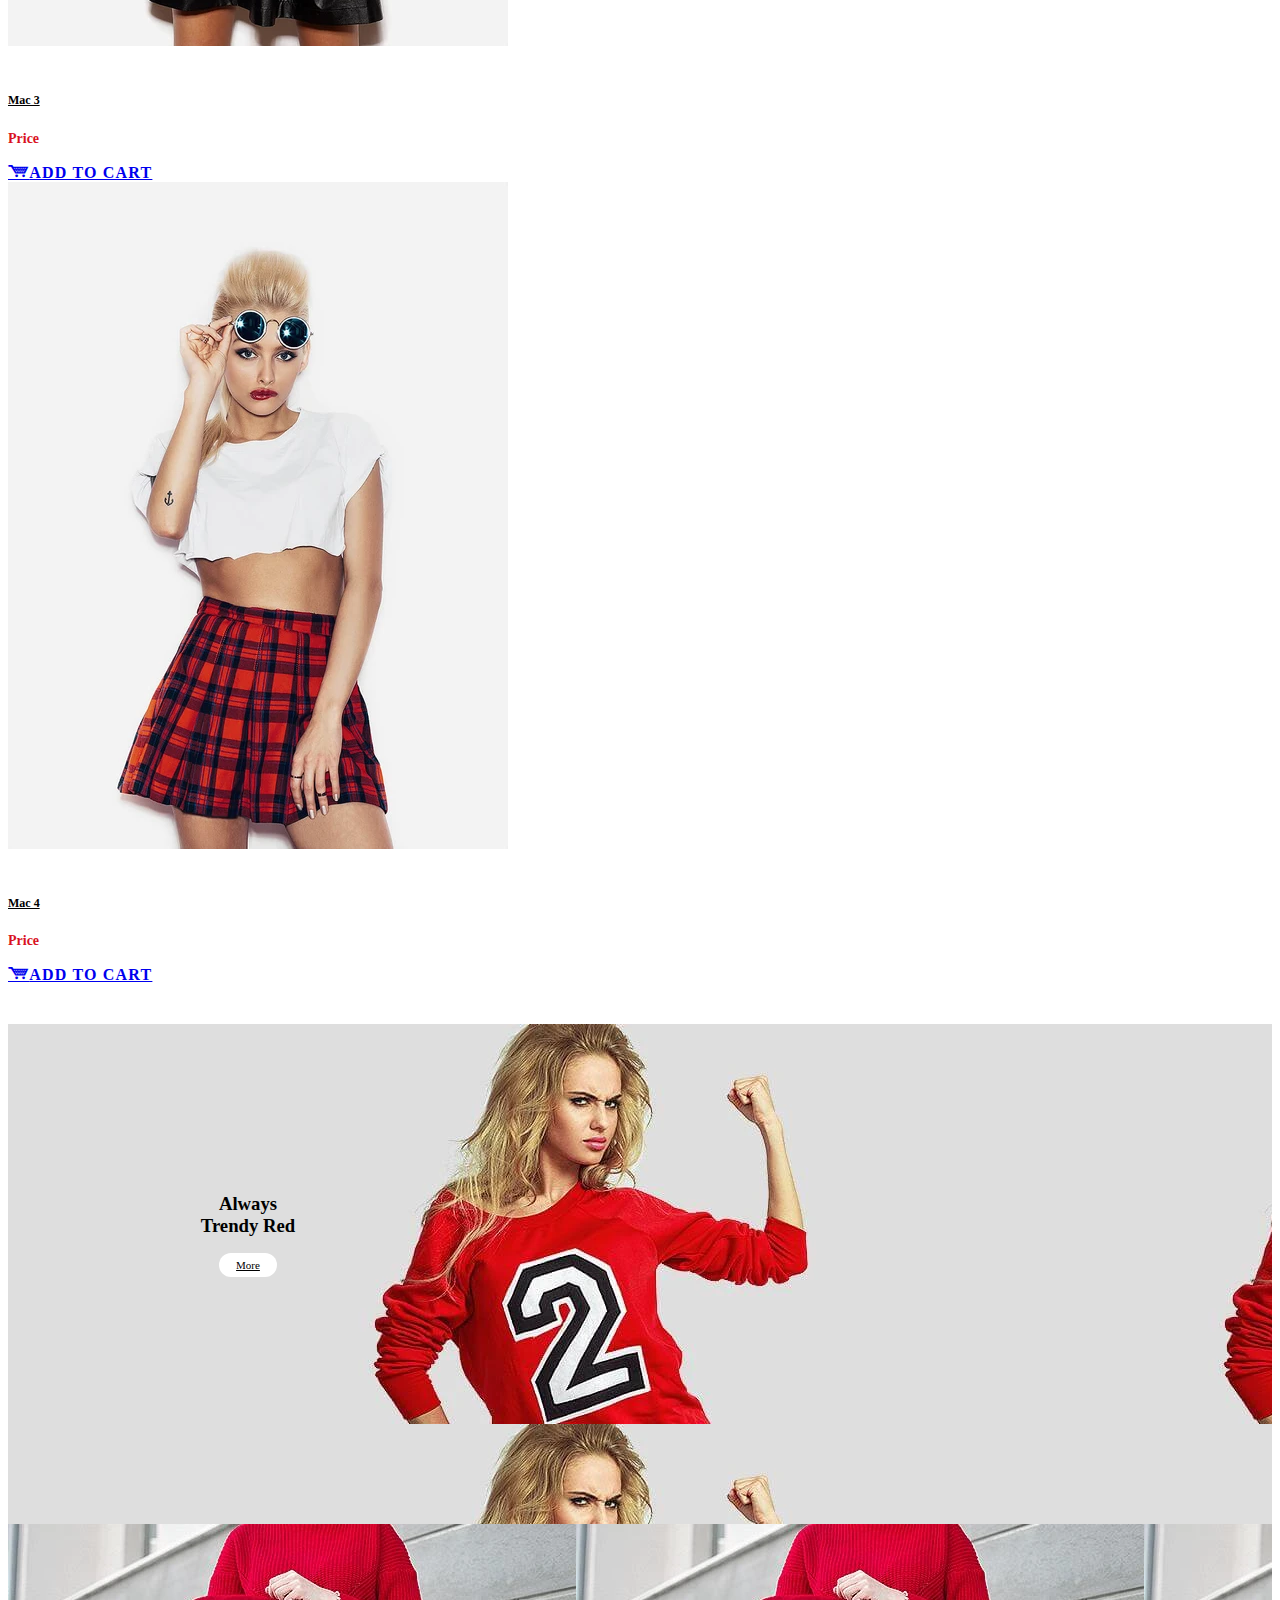
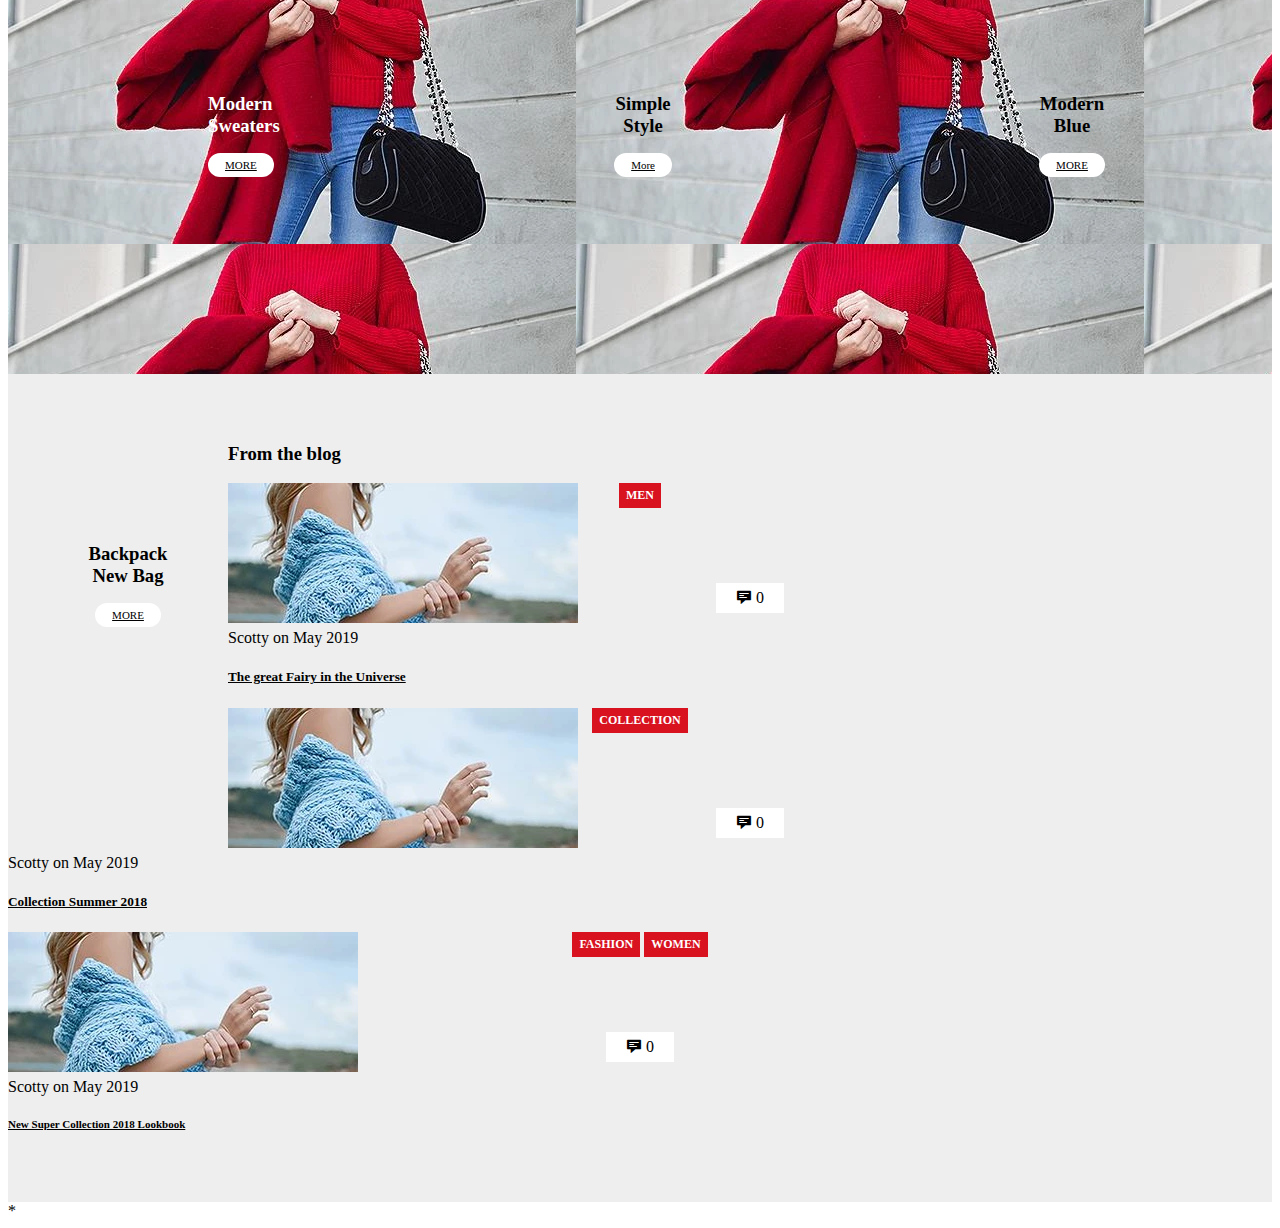
==== commit f626798b: "Studied cards and positioning" ====
--- a/prototype/app/index.html
+++ b/prototype/app/index.html
@@ -9,6 +9,7 @@
     <!-- Bootstrap CSS -->
     <link rel="stylesheet" href="../node_modules/bootstrap/dist/css/bootstrap.min.css">
     <link rel="stylesheet" href="css/style.css">
+    <link rel="stylesheet" href="icofont/icofont.min.css">
 
     <title>Ecommerce</title>
 </head>
@@ -68,31 +69,43 @@
             <div class="row">
                 <div class="col-3">
                     <div class="product">
+                        <div class="pro-highlight pro-varient">NEW</div>
                         <div class="pro-image">
                             <img src="images/product-1.jpg" class="img-fluid" alt="product-image">
                         </div>
+                        <div class="pro-actions">
+                            <a href="#" class="btn btn-heart"><i class="icofont-heart"></i></a>
+                            <a href="#" class="btn btn-compare"><i class="icofont-stylish-right"></i></a>
+                            <a href="#" class="btn btn-quickview"><i class="icofont-ui-search"></i></a>
+                        </div>
                         <div class="pro-detail">
                             <h5 class="text-center"><a href="#">Mac 1</a></h5>
                             <p class="text-center">Price</p>
                             <div class="text-center">
                                 <div class="button-cart">
-                                    <a href="#" class="btn btn-cart">Add to Cart</a>
-                                </div>
-                            </div>
-                        </div>
-                    </div>
-                </div>
-                <div class="col-3">
-                    <div class="product">
+                                    <a href="#" class="btn btn-cart"><i class="icofont-ui-cart"></i>Add to Cart</a>
+                                </div>
+                            </div>
+                        </div>
+                    </div>
+                </div>
+                <div class="col-3">
+                    <div class="product">
+                        <div class="pro-highlight pro-discount">-8%</div>
                         <div class="pro-image">
                             <img src="images/product-2.jpg" class="img-fluid" alt="product-image">
                         </div>
+                        <div class="pro-actions">
+                            <a href="#" class="btn btn-heart"><i class="icofont-heart"></i></a>
+                            <a href="#" class="btn btn-compare"><i class="icofont-stylish-right"></i></a>
+                            <a href="#" class="btn btn-quickview"><i class="icofont-ui-search"></i></a>
+                        </div>
                         <div class="pro-detail">
                             <h5 class="text-center"><a href="#">Mac 2</a></h5>
                             <p class="text-center">Price</p>
                             <div class="text-center">
                                 <div class="button-cart">
-                                    <a href="#" class="btn btn-cart">Add to Cart</a>
+                                    <a href="#" class="btn btn-cart"><i class="icofont-ui-cart"></i>Add to Cart</a>
                                 </div>
                             </div>
                         </div>
@@ -103,12 +116,17 @@
                         <div class="pro-image">
                             <img src="images/product-3.jpg" class="img-fluid" alt="product-image">
                         </div>
+                        <div class="pro-actions">
+                            <a href="#" class="btn btn-heart"><i class="icofont-heart"></i></a>
+                            <a href="#" class="btn btn-compare"><i class="icofont-stylish-right"></i></a>
+                            <a href="#" class="btn btn-quickview"><i class="icofont-ui-search"></i></a>
+                        </div>
                         <div class="pro-detail">
                             <h5 class="text-center"><a href="#">Mac 3</a></h5>
                             <p class="text-center">Price</p>
                             <div class="text-center">
                                 <div class="button-cart">
-                                    <a href="#" class="btn btn-cart">Add to Cart</a>
+                                    <a href="#" class="btn btn-cart"><i class="icofont-ui-cart"></i>Add to Cart</a>
                                 </div>
                             </div>
                         </div>
@@ -119,12 +137,17 @@
                         <div class="pro-image">
                             <img src="images/product-4.jpg" class="img-fluid" alt="product-image">
                         </div>
+                        <div class="pro-actions">
+                            <a href="#" class="btn btn-heart"><i class="icofont-heart"></i></a>
+                            <a href="#" class="btn btn-compare"><i class="icofont-stylish-right"></i></a>
+                            <a href="#" class="btn btn-quickview"><i class="icofont-ui-search"></i></a>
+                        </div>
                         <div class="pro-detail">
                             <h5 class="text-center"><a href="#">Mac 4</a></h5>
                             <p class="text-center">Price</p>
                             <div class="text-center">
                                 <div class="button-cart">
-                                    <a href="#" class="btn btn-cart">Add to Cart</a>
+                                    <a href="#" class="btn btn-cart"><i class="icofont-ui-cart"></i>Add to Cart</a>
                                 </div>
                             </div class="text-center">
                         </div>
@@ -142,12 +165,17 @@
                         <div class="pro-image">
                             <img src="images/product-1.jpg" class="img-fluid" alt="product-image">
                         </div>
+                        <div class="pro-actions">
+                            <a href="#" class="btn btn-heart"><i class="icofont-heart"></i></a>
+                            <a href="#" class="btn btn-compare"><i class="icofont-stylish-right"></i></a>
+                            <a href="#" class="btn btn-quickview"><i class="icofont-ui-search"></i></a>
+                        </div>
                         <div class="pro-detail">
                             <h5 class="text-center"><a href="#">Mac 1</a></h5>
                             <p class="text-center">Price</p>
                             <div class="text-center">
                                 <div class="button-cart">
-                                    <a href="#" class="btn btn-cart">Add to Cart</a>
+                                    <a href="#" class="btn btn-cart"><i class="icofont-ui-cart"></i>Add to Cart</a>
                                 </div>
                             </div>
                         </div>
@@ -158,12 +186,17 @@
                         <div class="pro-image">
                             <img src="images/product-2.jpg" class="img-fluid" alt="product-image">
                         </div>
+                        <div class="pro-actions">
+                            <a href="#" class="btn btn-heart"><i class="icofont-heart"></i></a>
+                            <a href="#" class="btn btn-compare"><i class="icofont-stylish-right"></i></a>
+                            <a href="#" class="btn btn-quickview"><i class="icofont-ui-search"></i></a>
+                        </div>
                         <div class="pro-detail">
                             <h5 class="text-center"><a href="#">Mac 2</a></h5>
                             <p class="text-center">Price</p>
                             <div class="text-center">
                                 <div class="button-cart">
-                                    <a href="#" class="btn btn-cart">Add to Cart</a>
+                                    <a href="#" class="btn btn-cart"><i class="icofont-ui-cart"></i>Add to Cart</a>
                                 </div>
                             </div>
                         </div>
@@ -174,12 +207,17 @@
                         <div class="pro-image">
                             <img src="images/product-3.jpg" class="img-fluid" alt="product-image">
                         </div>
+                        <div class="pro-actions">
+                            <a href="#" class="btn btn-heart"><i class="icofont-heart"></i></a>
+                            <a href="#" class="btn btn-compare"><i class="icofont-stylish-right"></i></a>
+                            <a href="#" class="btn btn-quickview"><i class="icofont-ui-search"></i></a>
+                        </div>
                         <div class="pro-detail">
                             <h5 class="text-center"><a href="#">Mac 3</a></h5>
                             <p class="text-center">Price</p>
                             <div class="text-center">
                                 <div class="button-cart">
-                                    <a href="#" class="btn btn-cart">Add to Cart</a>
+                                    <a href="#" class="btn btn-cart"><i class="icofont-ui-cart"></i>Add to Cart</a>
                                 </div>
                             </div>
                         </div>
@@ -190,12 +228,17 @@
                         <div class="pro-image">
                             <img src="images/product-4.jpg" class="img-fluid" alt="product-image">
                         </div>
+                        <div class="pro-actions">
+                            <a href="#" class="btn btn-heart"><i class="icofont-heart"></i></a>
+                            <a href="#" class="btn btn-compare"><i class="icofont-stylish-right"></i></a>
+                            <a href="#" class="btn btn-quickview"><i class="icofont-ui-search"></i></a>
+                        </div>
                         <div class="pro-detail">
                             <h5 class="text-center"><a href="#">Mac 4</a></h5>
                             <p class="text-center">Price</p>
                             <div class="text-center">
                                 <div class="button-cart">
-                                    <a href="#" class="btn btn-cart">Add to Cart</a>
+                                    <a href="#" class="btn btn-cart"><i class="icofont-ui-cart"></i>Add to Cart</a>
                                 </div>
                             </div class="text-center">
                         </div>
@@ -257,25 +300,61 @@
                 </div>
             </div>
         </div>
-    </div>
-    <div class="navigationbar">
-        <ul class="nav nav-pills">
-            <li class="nav-item">
-                <a class="nav-link " href="c1">Product Tab</a>
-            </li>
-            <li class="nav-item">
-                <a class="nav-link" href="#">Featured</a>
-            </li>
-            <li class="nav-item">
-                <a class="nav-link" href="#">Newest</a>
-            </li>
-        </ul>
-    </div>
-    <!-- Optional JavaScript -->
-    <!-- jQuery first, then Popper.js, then Bootstrap JS -->
-    <script src="https://code.jquery.com/jquery-3.4.1.slim.min.js" integrity="sha384-J6qa4849blE2+poT4WnyKhv5vZF5SrPo0iEjwBvKU7imGFAV0wwj1yYfoRSJoZ+n" crossorigin="anonymous"></script>
-    <script src="https://cdn.jsdelivr.net/npm/popper.js@1.16.0/dist/umd/popper.min.js" integrity="sha384-Q6E9RHvbIyZFJoft+2mJbHaEWldlvI9IOYy5n3zV9zzTtmI3UksdQRVvoxMfooAo" crossorigin="anonymous"></script>
-    <script src="../node_modules/bootstrap/dist/js/bootstrap.min.js"></script>
+        <div class="blog">
+            <div class="container-fluid">
+                <h3 class="text-center">From the blog</h3>
+                <div class="row">
+                    <div class="col-4">
+                        <div class="card blog-card">
+                            <div class="blog-image">
+                                <img src="images/blog-1.jpg" class="card-img-top" alt="...">
+                            </div>
+                            <div class="blog-category"><span>MEN</span></div>
+                            <div class="card-body text-center">
+                                <p class="blog-comments"><span><i class="icofont-comment"></i> 0</span></p>
+                                <p class="card-text">Scotty on May 2019</p>
+                                <h5 class="card-title"><a href="#">The great Fairy in the Universe</a></h5>
+                            </div>
+                        </div>
+                    </div>
+                    <div class="col-4">
+                        <div class="card blog-card">
+                            <div class="blog-image">
+                                <img src="images/blog-1.jpg" class="card-img-top" alt="...">
+                            </div>
+                            <div class="blog-category"><span>COLLECTION</span></div>
+                            <div class="card-body text-center">
+                                <p class="blog-comments"><span><i class="icofont-comment"></i> 0</span></p>
+                                <p class="card-text">Scotty on May 2019</p>
+                                <h5 class="card-title"><a href="#">Collection Summer 2018</a></h5>
+                            </div>
+                        </div>
+                    </div>
+                    <div class="col-4">
+                        <div class="card blog-card">
+                            <div class="blog-image">
+                                <img src="images/blog-1.jpg" class="card-img-top" alt="...">
+                            </div>
+                            <div class="blog-category"><span>FASHION</span> <span>WOMEN</span></div>
+                            <div class="card-body text-center">
+                                <p class="blog-comments"><span><i class="icofont-comment"></i> 0</span></p>
+                                <p class="card-text">Scotty on May 2019</p>
+                                <h5 class="card-title">
+                                    <a href="#">
+                                        <h5>New Super Collection 2018 Lookbook</h5>
+                                    </a>
+                                </h5>
+                            </div>
+                        </div>
+                    </div>
+                </div>
+            </div>
+        </div>
+        <!-- Optional JavaScript -->
+        <!-- jQuery first, then Popper.js, then Bootstrap JS -->
+        <script src="https://code.jquery.com/jquery-3.4.1.slim.min.js" integrity="sha384-J6qa4849blE2+poT4WnyKhv5vZF5SrPo0iEjwBvKU7imGFAV0wwj1yYfoRSJoZ+n" crossorigin="anonymous"></script>
+        <script src="https://cdn.jsdelivr.net/npm/popper.js@1.16.0/dist/umd/popper.min.js" integrity="sha384-Q6E9RHvbIyZFJoft+2mJbHaEWldlvI9IOYy5n3zV9zzTtmI3UksdQRVvoxMfooAo" crossorigin="anonymous"></script>
+        <script src="../node_modules/bootstrap/dist/js/bootstrap.min.js"></script>
 </body>
 
 </html>*--- a/prototype/app/css/style.css
+++ b/prototype/app/css/style.css
@@ -208,17 +208,137 @@
     border-color: slateblue;
 }
 
+.btn-cart i {
+    font-size: 20px;
+}
+
 .pro-detail h5 {
     padding-top: 20px;
 }
 
+.btn-cart i {
+    font-size: 20px;
+}
+
+.product {
+    position: relative;
+}
+
+.pro-highlight {
+    position: absolute;
+    top: 0;
+    /* bottom */
+    left: 0;
+    /* right */
+}
+
+.pro-varient,
+.pro-discount {
+    background-color: #d9121f;
+    color: #fff;
+    font-size: 12px;
+    padding: 5px 10px;
+    font-weight: bold;
+}
+
+.pro-discount {
+    background-color: blue;
+}
+
+.pro-actions {
+    position: absolute;
+    top: 10px;
+    right: 10px;
+    width: 40px;
+    display: none;
+}
+
+.product:hover .pro-actions {
+    display: block;
+}
+
+.pro-actions .btn {
+    background: #fff;
+    color: #000;
+    border-radius: 50%;
+    padding: 7px;
+    width: 36px;
+    height: 36px;
+    margin-bottom: 6px;
+    font-size: 18px;
+}
+
+.pro-actions .btn:hover {
+    background-color: crimson;
+    color: #fff;
+}
+
+.section-title {}
+
 section title {}
 
-.latest-products h2 {
-    padding-top: 20px;
-    padding-bottom: 15px;
+.latest-products2 h2 {
+    padding: 40px;
 }
 
 .latest-products2 {
     padding-bottom: 40px;
-}+}
+
+.blog {
+    background-color: #eeeeee;
+    padding-top: 50px;
+    padding-bottom: 50px;
+}
+
+.blog-card {
+    position: relative;
+}
+
+.blog-card .card-img-top {}
+
+.blog-card .blog-category {
+    position: absolute;
+    top: 0;
+    left: 0;
+    width: 100%;
+    text-align: center;
+}
+
+.blog-card .blog-category span {
+    background-color: #d9121f;
+    color: #fff;
+    display: inline-block;
+    padding: 5px 7px;
+    font-weight: bold;
+    font-size: 12px;
+}
+
+.blog-card .blog-comments {
+    margin-top: -40px;
+    text-align: center;
+}
+
+.blog-image {
+    height: 140px;
+    overflow: hidden;
+}
+
+.blog-card .blog-comments span {
+    background-color: #fff;
+    color: #000;
+    display: inline-block;
+    padding: 6px 20px;
+}
+
+.card-body .card-title a {
+    color: black;
+}
+
+.card-body .card-title a:hover {
+    color: crimson;
+}
+
+.blog-card .card-text {}
+
+.blog-card .card-title {}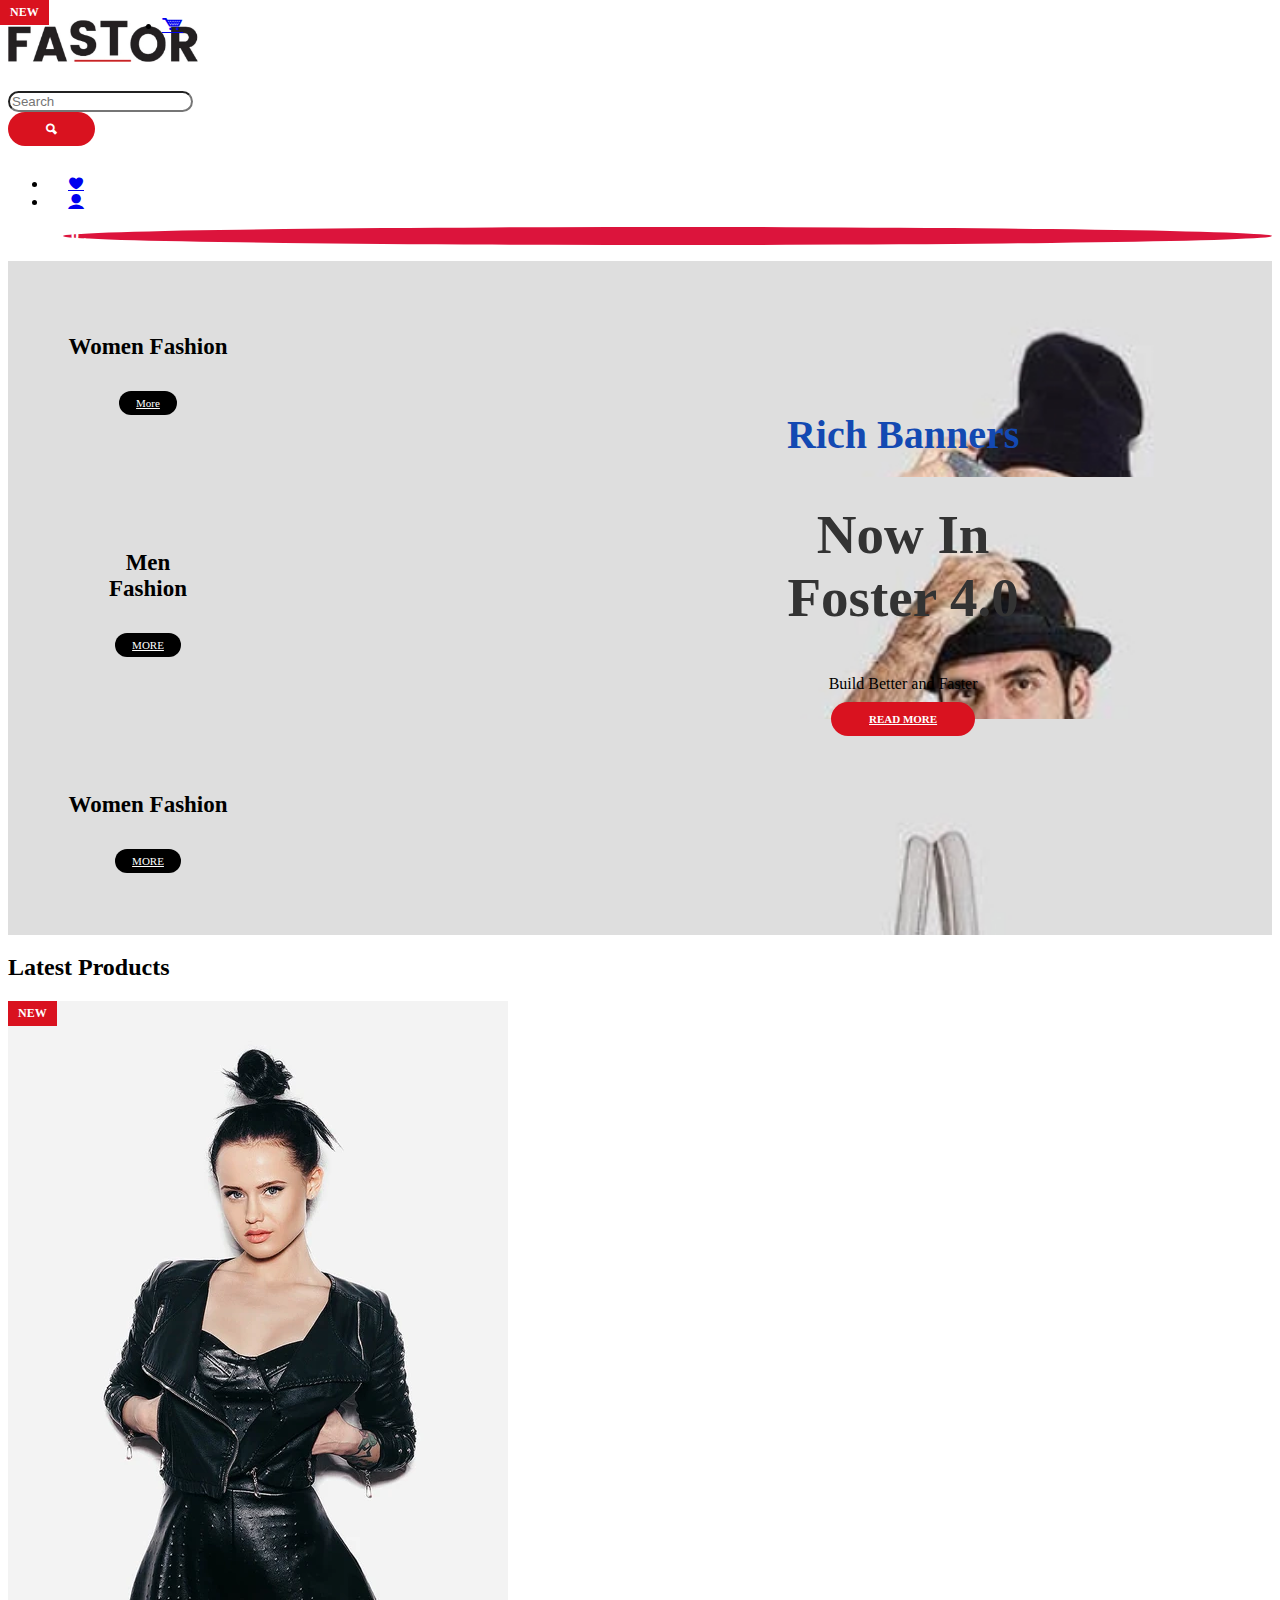
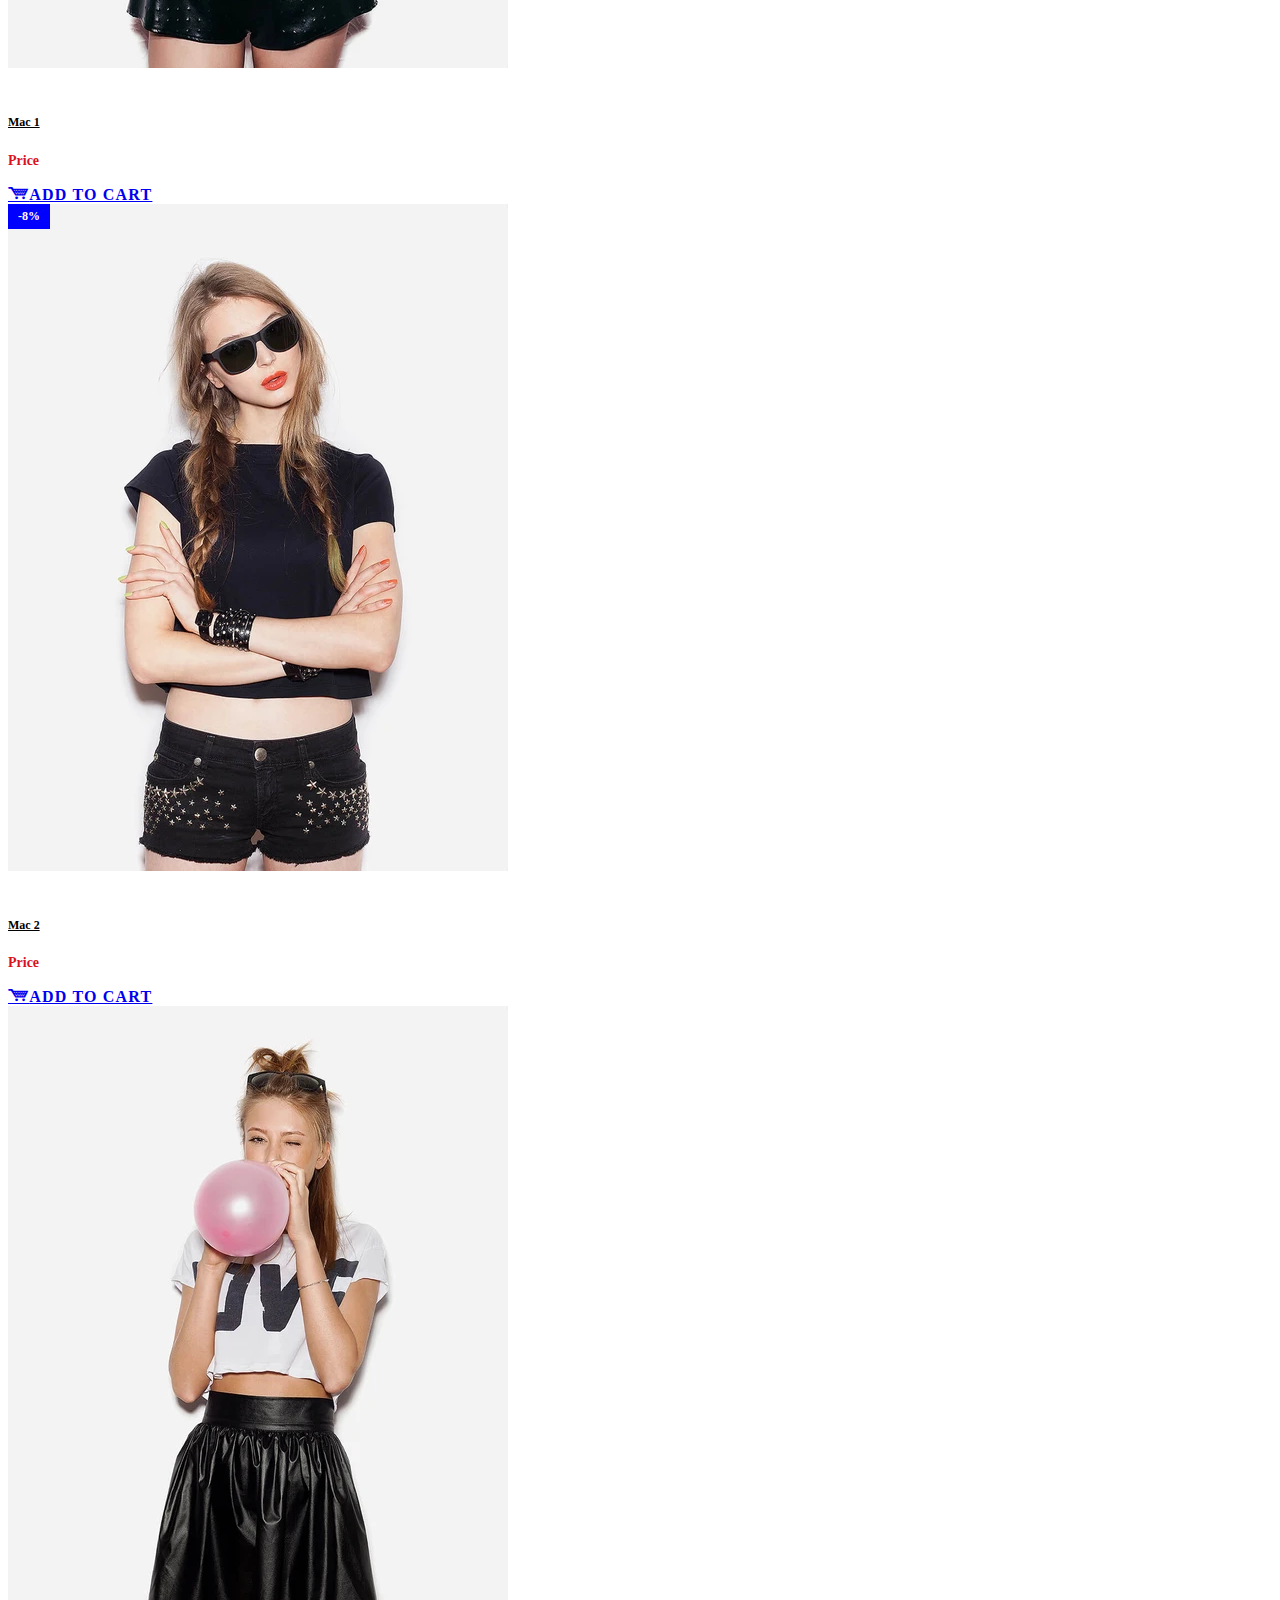
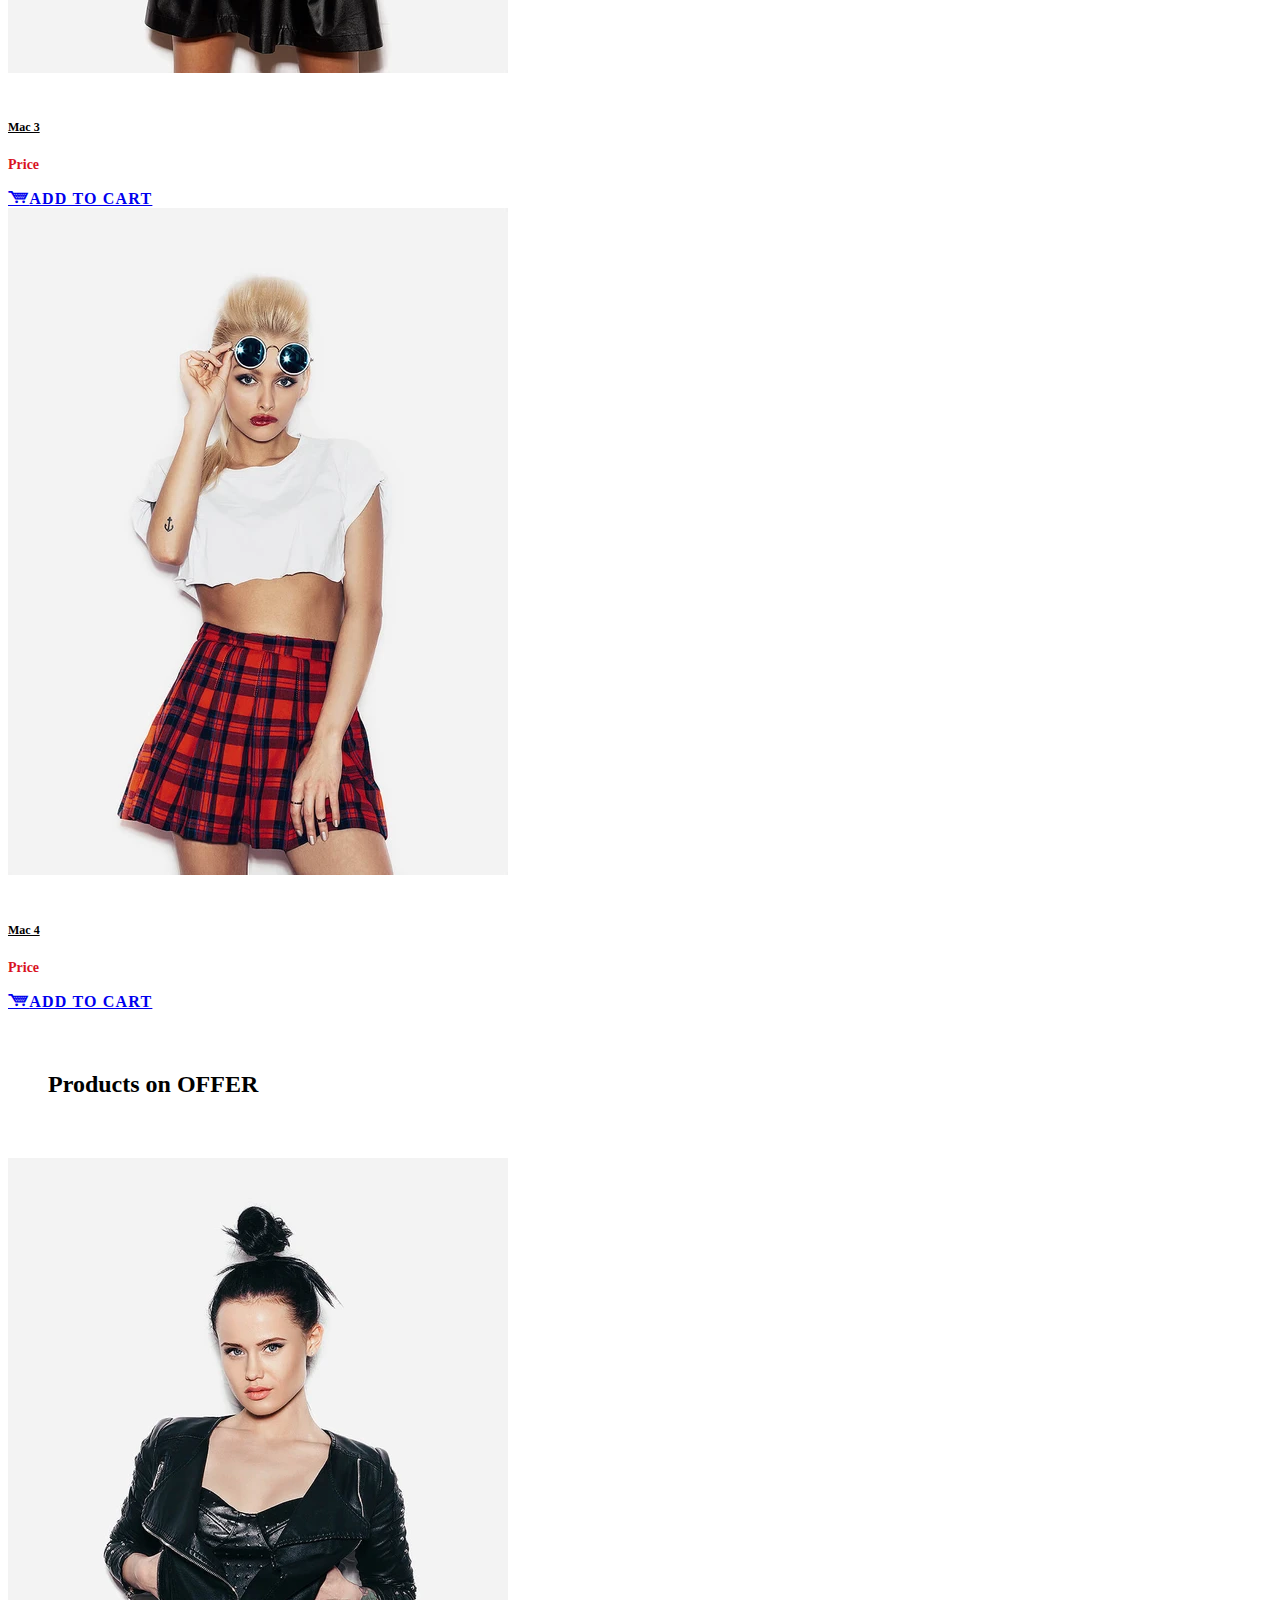
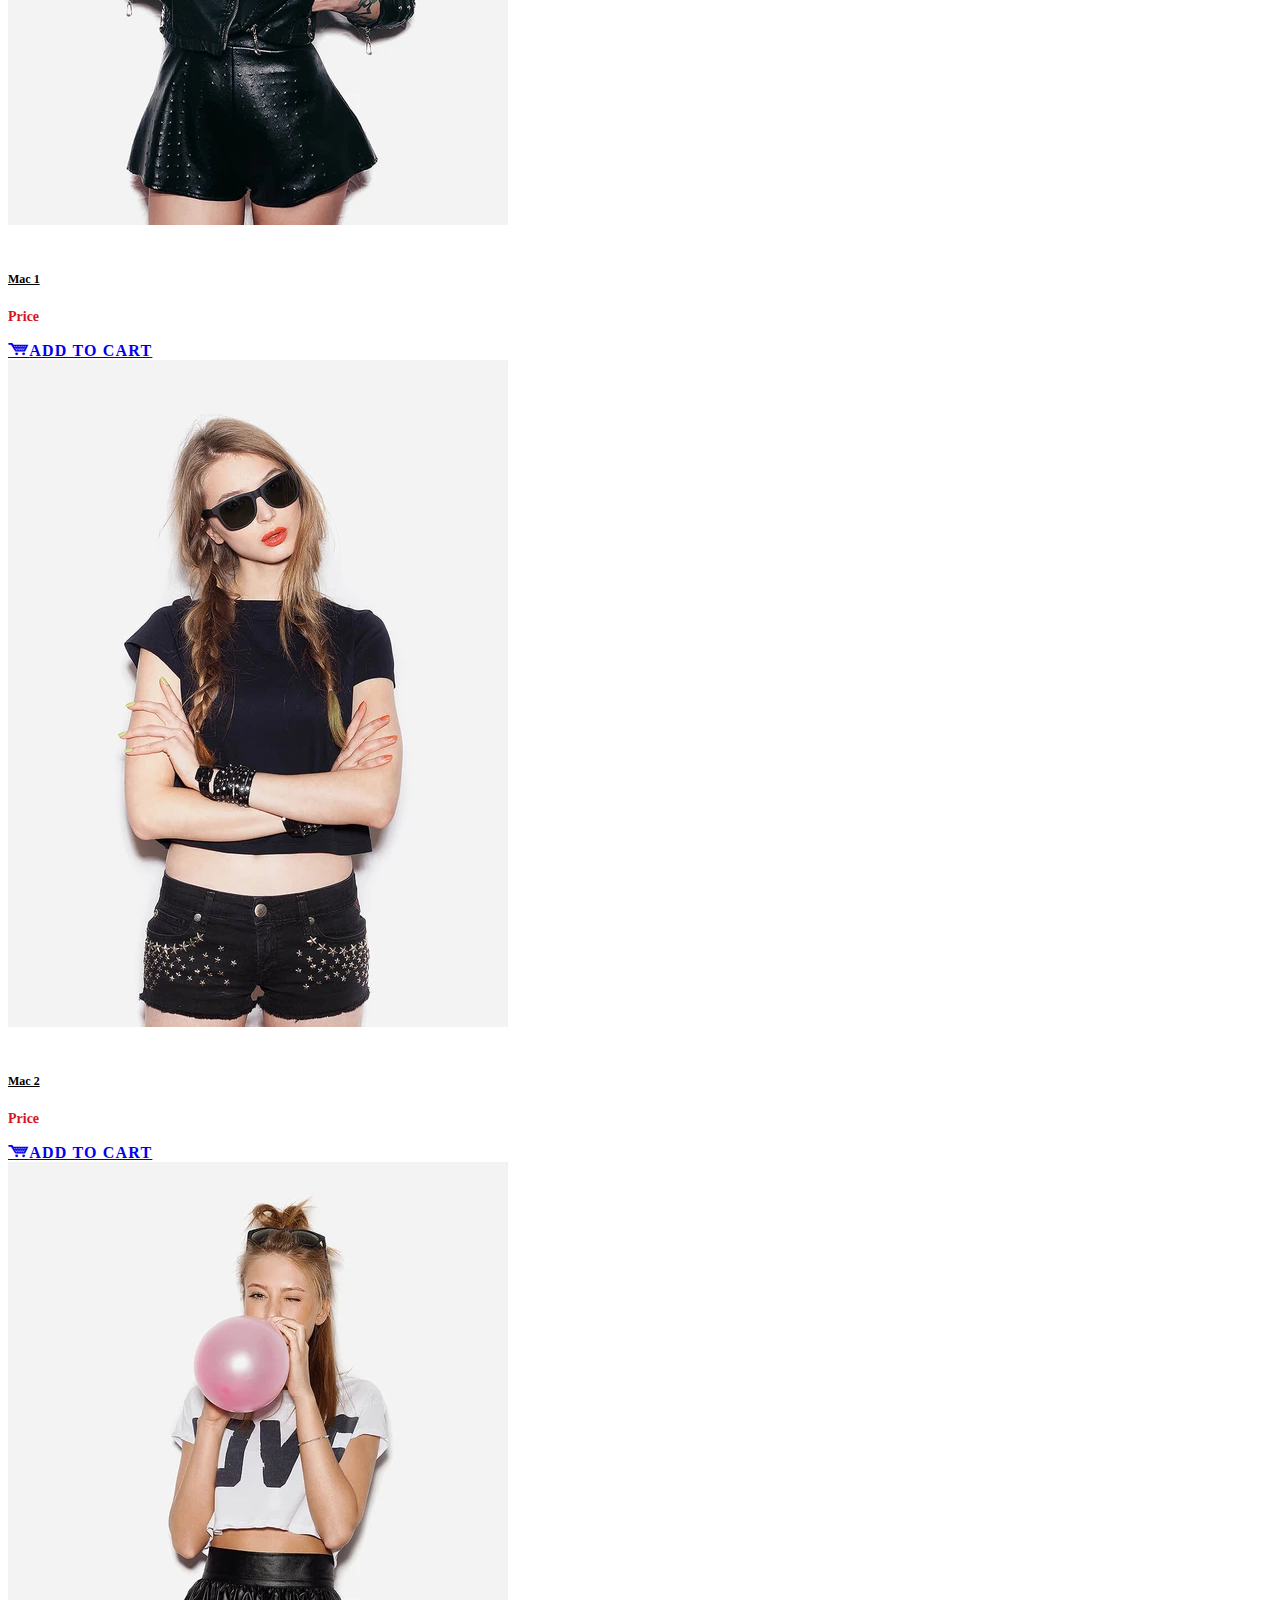
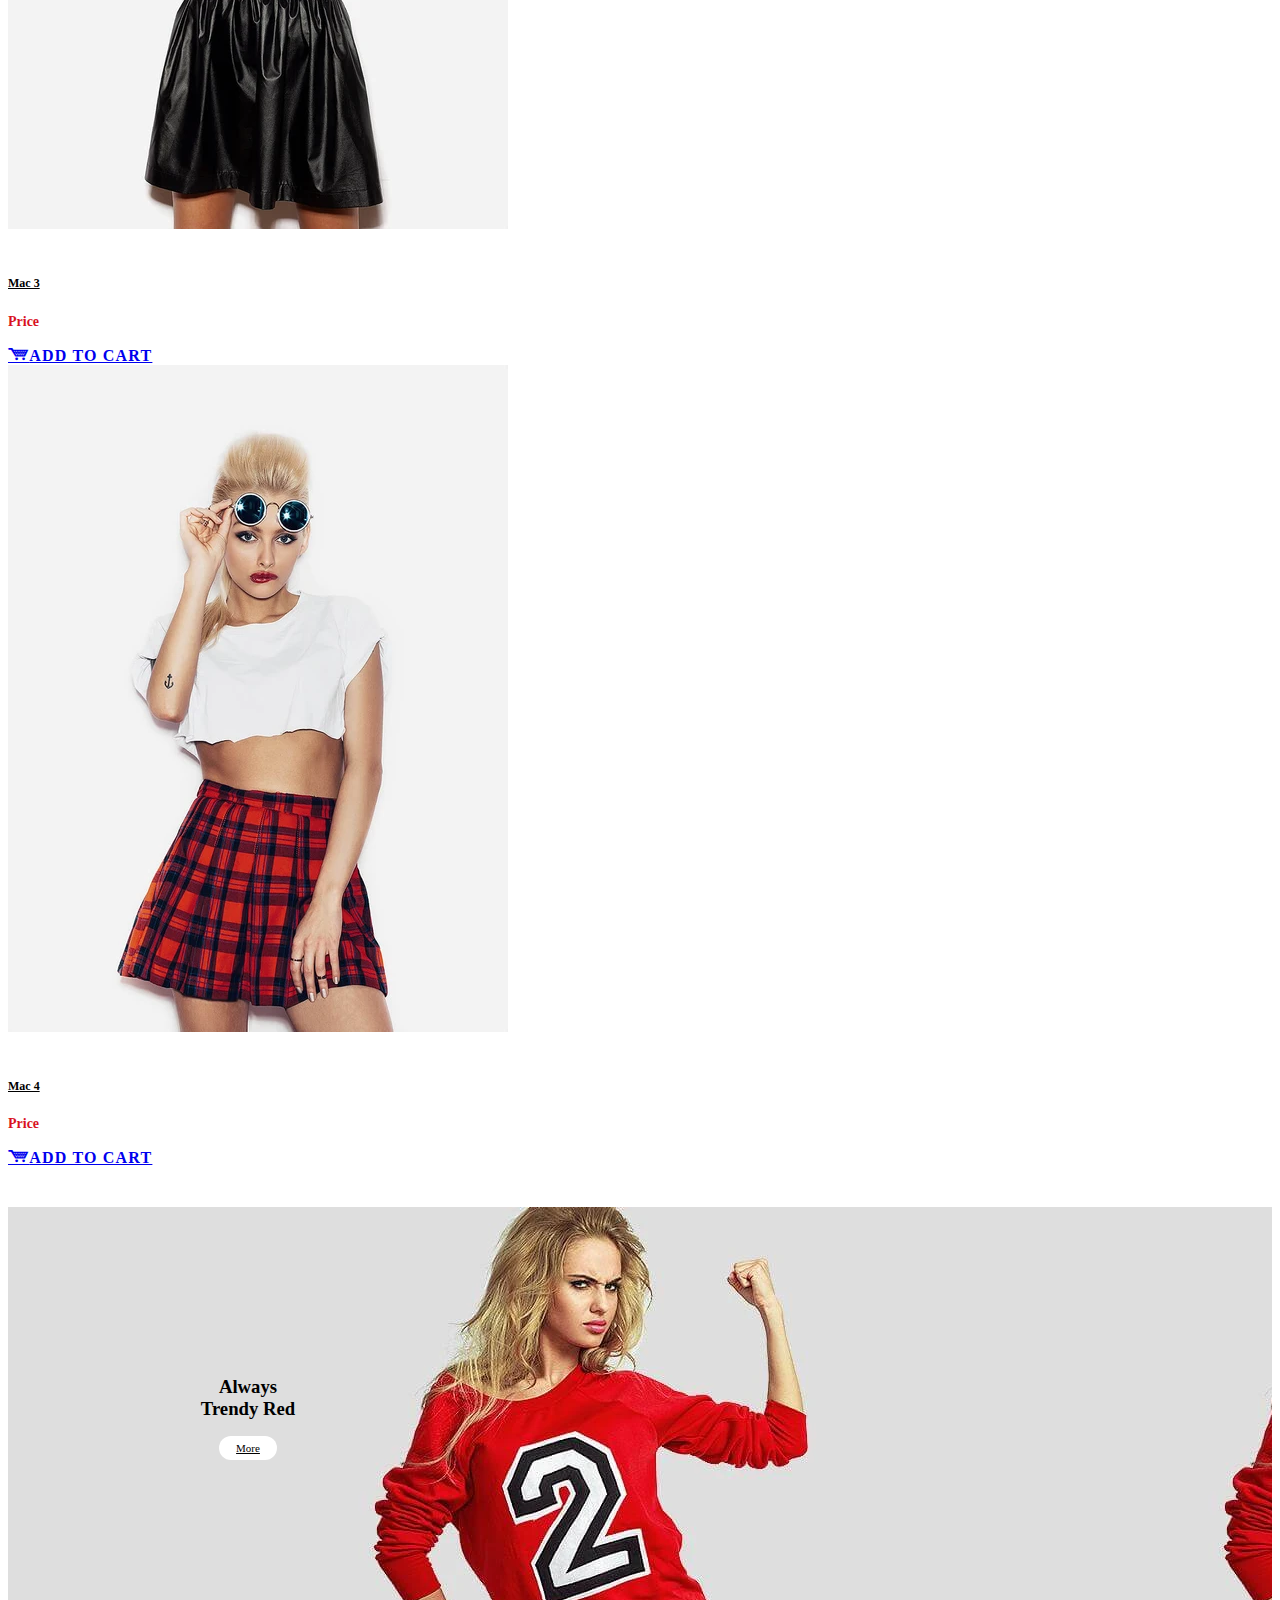
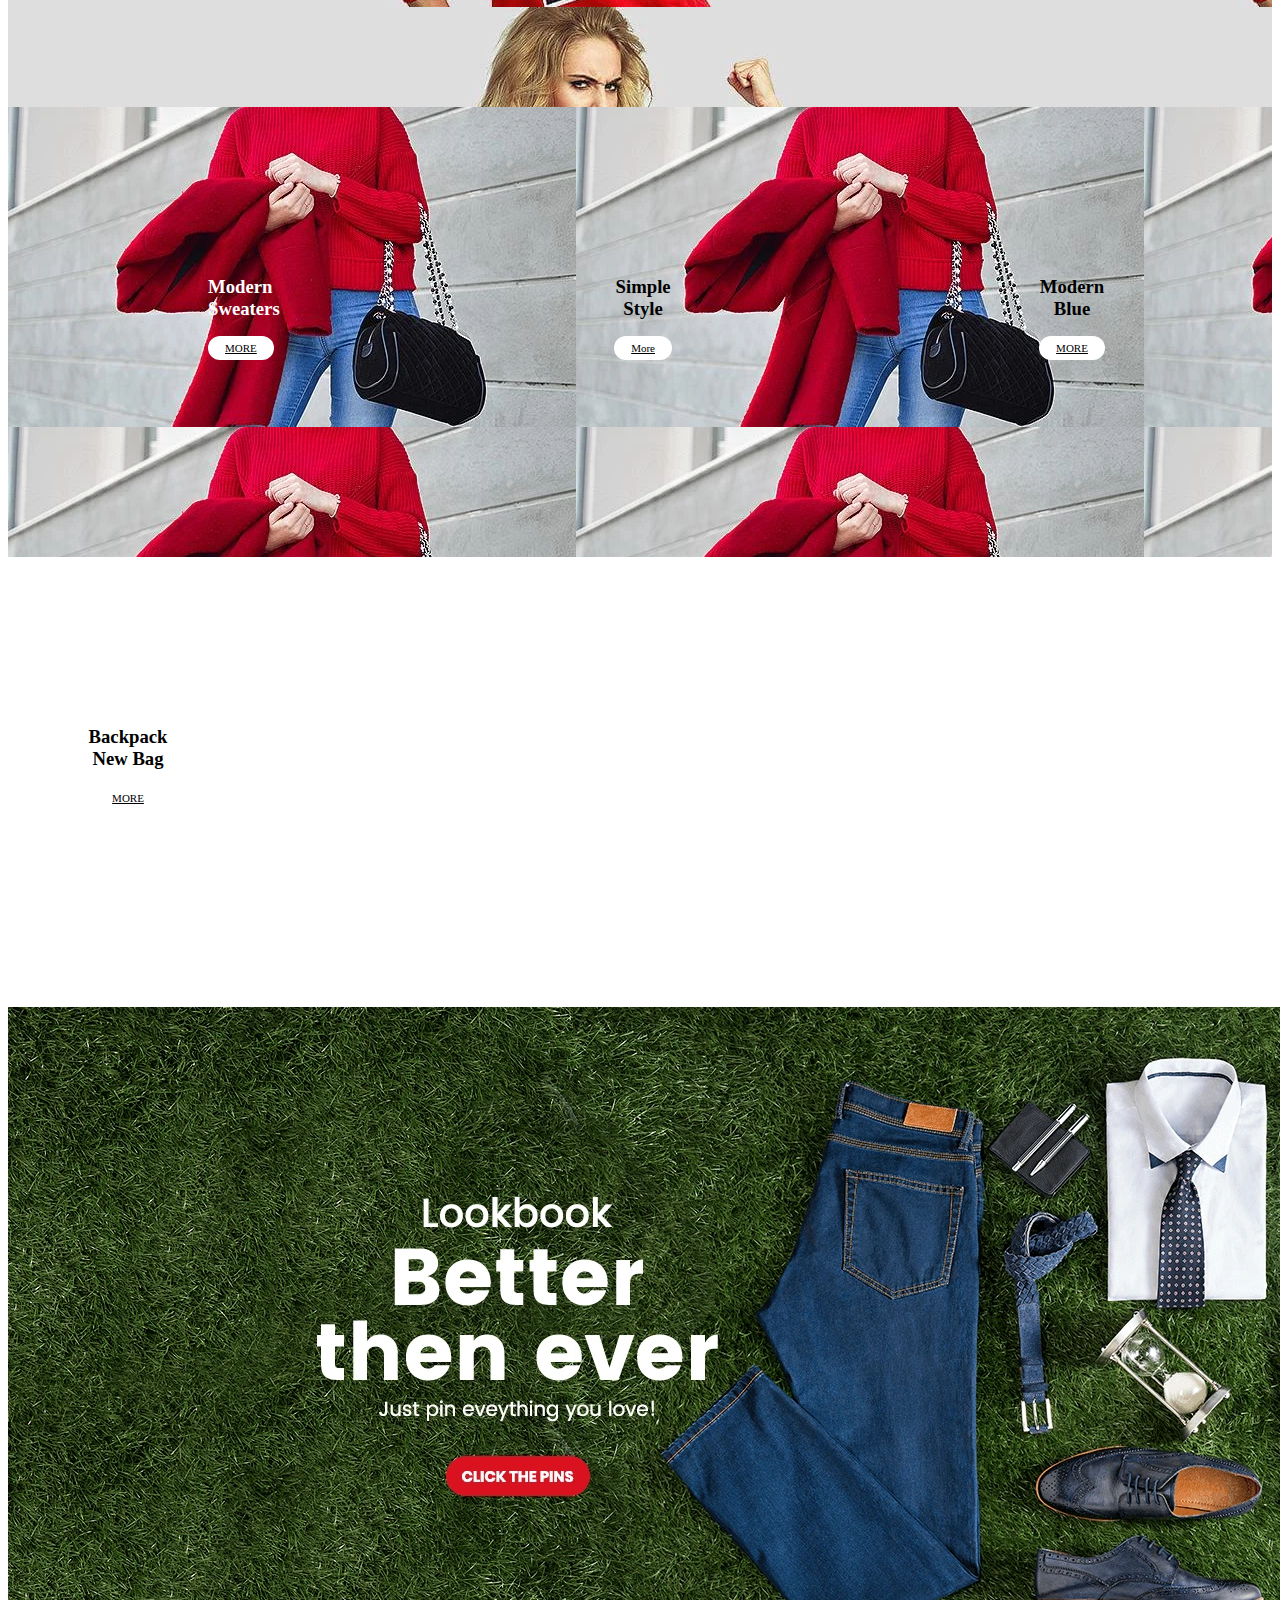
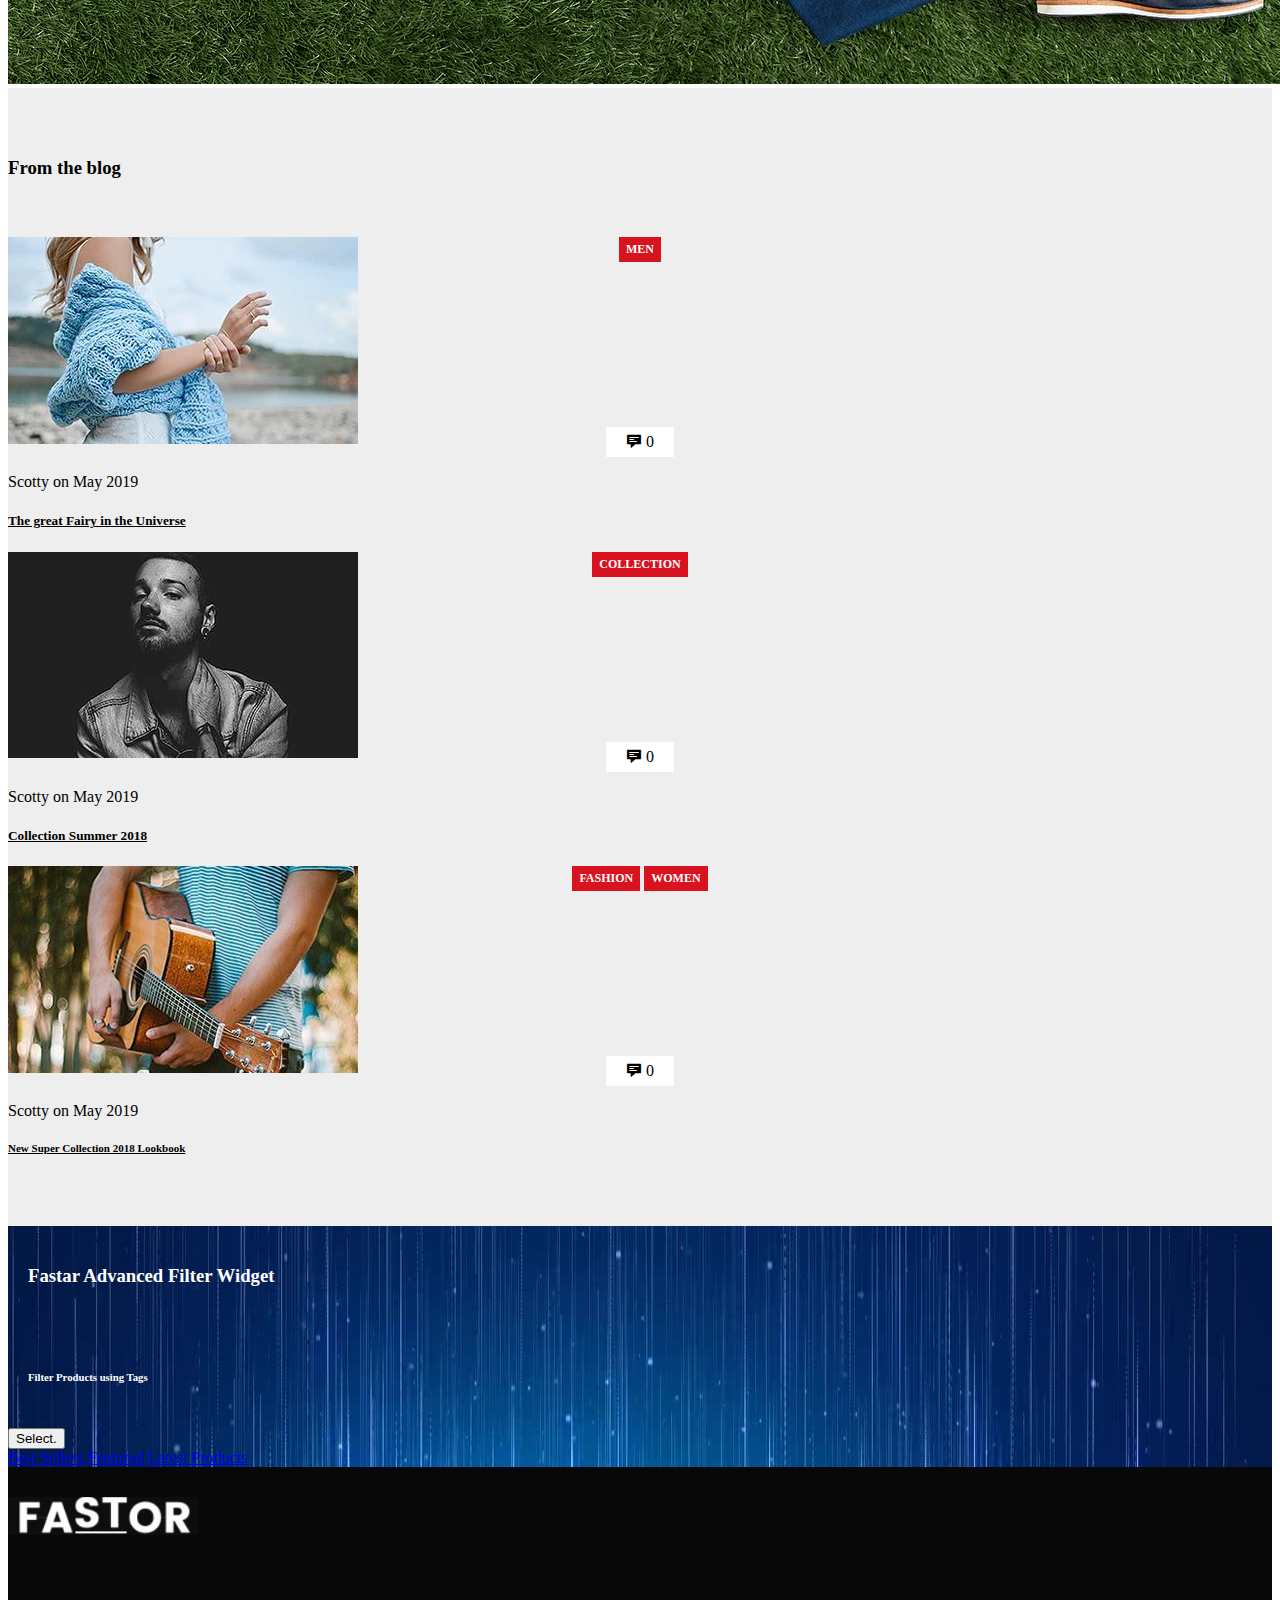
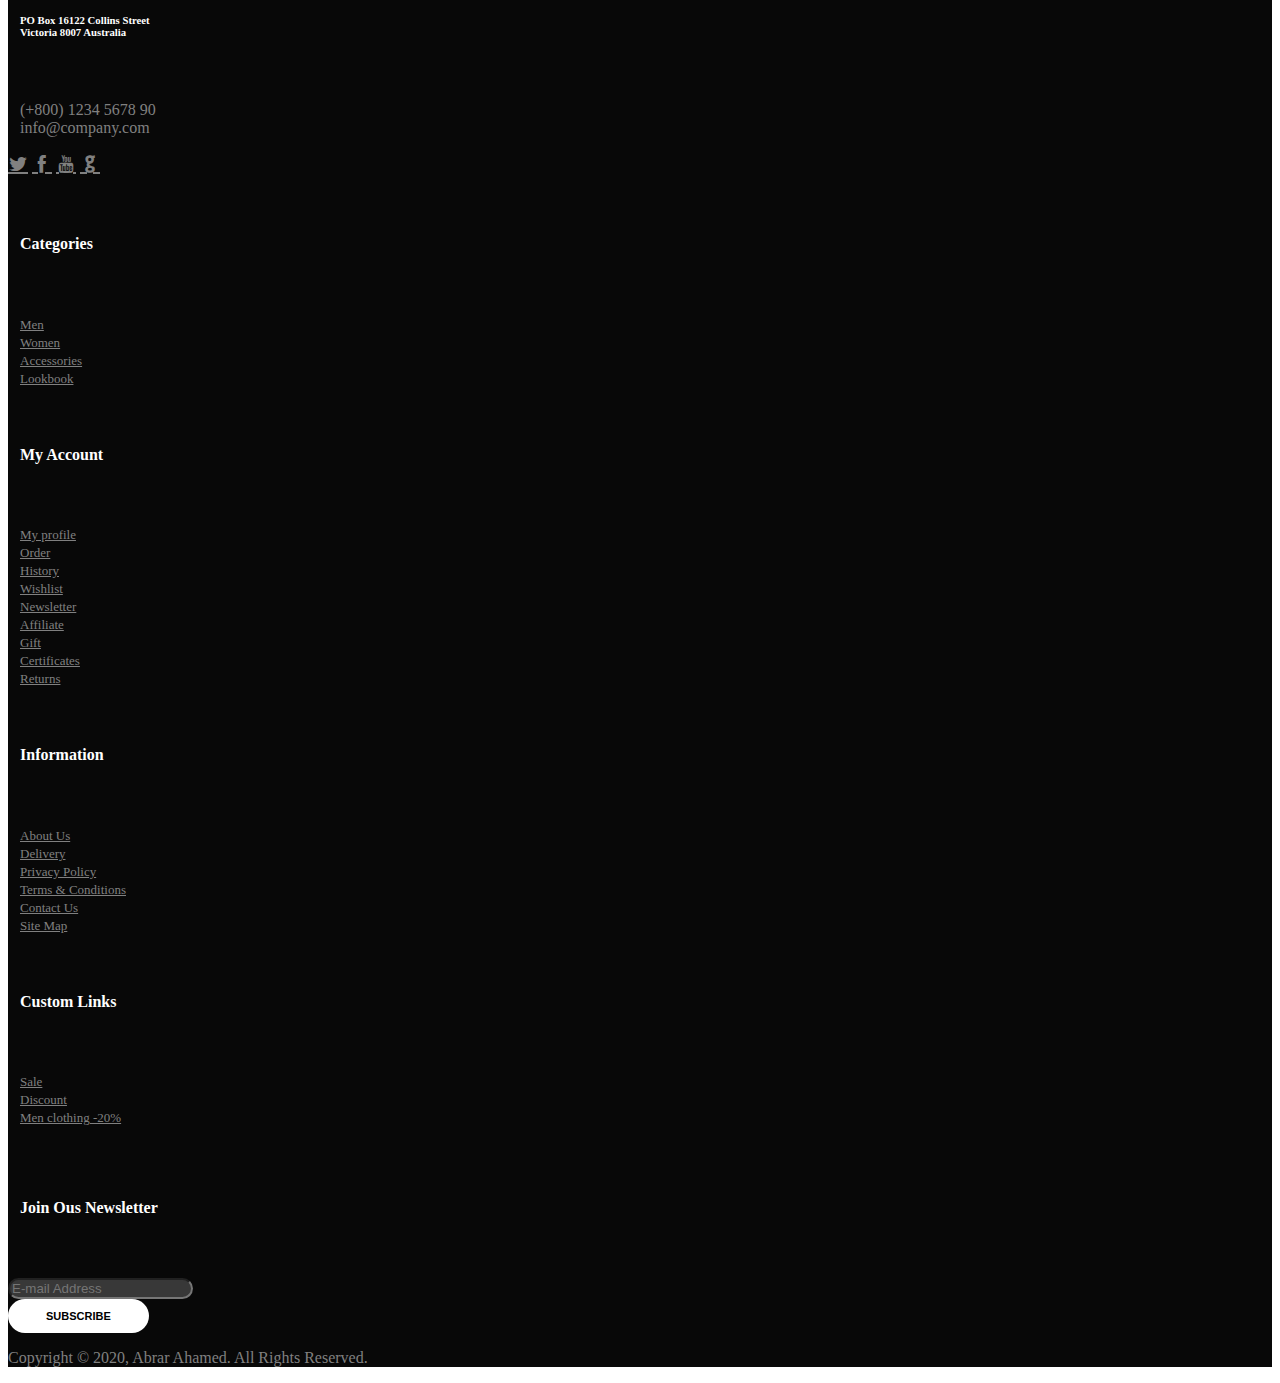
==== commit 72f19fd2: "Updated with Header and Footer" ====
--- a/prototype/app/index.html
+++ b/prototype/app/index.html
@@ -9,6 +9,7 @@
     <!-- Bootstrap CSS -->
     <link rel="stylesheet" href="../node_modules/bootstrap/dist/css/bootstrap.min.css">
     <link rel="stylesheet" href="css/style.css">
+    <link rel="stylesheet" href="css/footstyle.css">
     <link rel="stylesheet" href="icofont/icofont.min.css">
 
     <title>Ecommerce</title>
@@ -17,10 +18,43 @@
 <body>
     <div class="header">
         <div class="container">
-            <div class="logo">
-                <img src="images/logo.jpg" alt="">
-            </div>
-
+            <div class="row">
+                <div class="col-4">
+                    <div class="logo">
+                        <img src="images/logo.jpg" alt="">
+                    </div>
+                </div>
+                <div class="col-4">
+                    <div class="search-header">
+                        <form class="form-inline">
+                            <div class="form-group mx-sm-3 mb-2">
+                                <label for="Search" class="sr-only">Search</label>
+                                <input type="text" class="form-control" id="search" placeholder="Search">
+                            </div>
+                            <button type="submit" class="btn btn-primary mb-2"><i class="icofont-ui-search"></i></button>
+                        </form>
+                    </div>
+                    <!--CLose Search-->
+                </div>
+                <div class="col-3">
+                    <div class="quick-links">
+                        <ul class="nav main-nav">
+                            <li class="nav-item">
+                                <a class="btn btn-heart " href="#"><i class="icofont-heart"></i></a>
+                            </li>
+                            <li class="nav-item">
+                                <a class="btn btn-user " href="#"><i class="icofont-ui-user"></i></a>
+                            </li>
+                            <ul class="cart-num">
+                                <p class="btn1 btn-cart-num" href=""> . 0 . </p>
+                            </ul>
+                            <li class="nav-item3">
+                                <a class="btn btn-cart " href="#"><i class="icofont-ui-cart"></i></a>
+                            </li>
+                        </ul>
+                    </div>
+                </div>
+            </div>
         </div>
     </div>
     <div class="banner clearfix">
@@ -300,6 +334,10 @@
                 </div>
             </div>
         </div>
+        <div class="banner123">
+            <img src="images/banner-123.png" class="img-fluid" alt="banner-image">
+            <div class="pro-highlight pro-varient">NEW</div>
+        </div>
         <div class="blog">
             <div class="container-fluid">
                 <h3 class="text-center">From the blog</h3>
@@ -320,7 +358,7 @@
                     <div class="col-4">
                         <div class="card blog-card">
                             <div class="blog-image">
-                                <img src="images/blog-1.jpg" class="card-img-top" alt="...">
+                                <img src="images/blog-2.jpg" class="card-img-top" alt="...">
                             </div>
                             <div class="blog-category"><span>COLLECTION</span></div>
                             <div class="card-body text-center">
@@ -333,7 +371,7 @@
                     <div class="col-4">
                         <div class="card blog-card">
                             <div class="blog-image">
-                                <img src="images/blog-1.jpg" class="card-img-top" alt="...">
+                                <img src="images/blog-3.jpg" class="card-img-top" alt="...">
                             </div>
                             <div class="blog-category"><span>FASHION</span> <span>WOMEN</span></div>
                             <div class="card-body text-center">
@@ -350,11 +388,128 @@
                 </div>
             </div>
         </div>
+        <div class="search">
+            <div class="container">
+                <div class="heading">
+                    <h3 class="text-center">Fastar Advanced Filter Widget</h3>
+                </div>
+                <div class="heading">
+                    <h6 class="text-center">Filter Products using Tags</h6>
+                </div>
+                <form class="filter-search">
+                    <div class="dropdown">
+                        <button class="btn btn-secondary3 dropdown-toggle" type="button" id="dropdownMenuButton" data-toggle="dropdown" aria-haspopup="true" aria-expanded="false">
+                          Select.
+                        </button>
+                        <div class="dropdown-menu" aria-labelledby="dropdownMenuButton">
+                            <a class="dropdown-item" href="#">Best Sellers</a>
+                            <a class="dropdown-item" href="#">Featured</a>
+                            <a class="dropdown-item" href="#">Latest Products</a>
+                        </div>
+                    </div>
+                </form>
+            </div>
+
+        </div>
+        <div class="footer">
+            <div class="container">
+                <div class="row">
+                    <div class="col-4">
+                        <div class="logo">
+                            <img src="images/logo-footer.jpg" alt="">
+                        </div>
+                        <div class="text-footer-logo">
+                            <h6>
+                                PO Box 16122 Collins Street <br> Victoria 8007 Australia
+                            </h6>
+                            <p>
+                                (+800) 1234 5678 90 <br> info@company.com
+                            </p>
+                        </div>
+                        <div class="social-logo">
+                            <a href="https://twitter.com/" class="btn btn-social"><i class="icofont-twitter"></i></a>
+                            <a href="https://facebook.com/" class="btn btn-social"><i class="icofont-facebook"></i></a>
+                            <a href="https://youtube.com/" class="btn btn-social"><i class="icofont-youtube"></i></a>
+                            <a href="https://github.com/" class="btn btn-social"><i class="icofont-github"></i></a>
+
+                        </div>
+                    </div>
+
+                    <div class="col-2">
+                        <div class="foot-text">
+                            <h4>
+                                Categories
+                            </h4>
+                            <a href="">Men</a><br>
+                            <a href="">Women</a><br>
+                            <a href="">Accessories</a><br>
+                            <a href="">Lookbook</a><br>
+                        </div>
+                    </div>
+                    <div class="col-2">
+                        <div class="foot-text">
+                            <h4>
+                                My Account
+                            </h4>
+                            <a href="">My profile</a><br>
+                            <a href="">Order</a><br>
+                            <a href="">History</a><br>
+                            <a href="">Wishlist</a><br>
+                            <a href="">Newsletter</a><br>
+                            <a href="">Affiliate</a><br>
+                            <a href="">Gift</a><br>
+                            <a href="">Certificates</a><br>
+                            <a href="">Returns</a><br>
+                        </div>
+                    </div>
+                    <div class="col-2">
+                        <div class="foot-text">
+                            <h4>
+                                Information
+                            </h4>
+                            <a href="">About Us</a><br>
+                            <a href="">Delivery</a><br>
+                            <a href="">Privacy Policy</a><br>
+                            <a href="">Terms & Conditions</a><br>
+                            <a href="">Contact Us</a><br>
+                            <a href="">Site Map</a><br>
+                        </div>
+                    </div>
+                    <div class="col-2">
+                        <div class="foot-text">
+                            <h4>
+                                Custom Links
+                            </h4>
+                            <a href="">Sale</a><br>
+                            <a href="">Discount</a><br>
+                            <a href="">Men clothing -20%</a><br>
+                        </div>
+                    </div>
+                </div>
+                <div class="join">
+                    <div class="join-footer">
+                        <form class="form-inline">
+                            <h4> Join Ous Newsletter </h4>
+                            <div class="form-group mx-sm-3 mb-2">
+                                <label for="Search" class="sr-only">E-mail Address</label>
+                                <input type="email" class="form-control" id="join" placeholder="E-mail Address" required>
+                            </div>
+                            <button type="submit" class="btn btn-primary mb-2"> SUBSCRIBE </button>
+                        </form>
+                    </div>
+                    <div class="copyright">
+                        <p>Copyright © 2020, Abrar Ahamed. All Rights Reserved.</p>
+                    </div>
+                </div>
+            </div>
+        </div>
         <!-- Optional JavaScript -->
         <!-- jQuery first, then Popper.js, then Bootstrap JS -->
         <script src="https://code.jquery.com/jquery-3.4.1.slim.min.js" integrity="sha384-J6qa4849blE2+poT4WnyKhv5vZF5SrPo0iEjwBvKU7imGFAV0wwj1yYfoRSJoZ+n" crossorigin="anonymous"></script>
         <script src="https://cdn.jsdelivr.net/npm/popper.js@1.16.0/dist/umd/popper.min.js" integrity="sha384-Q6E9RHvbIyZFJoft+2mJbHaEWldlvI9IOYy5n3zV9zzTtmI3UksdQRVvoxMfooAo" crossorigin="anonymous"></script>
         <script src="../node_modules/bootstrap/dist/js/bootstrap.min.js"></script>
+
 </body>
 
-</html>*+
+</html>--- a/prototype/app/css/style.css
+++ b/prototype/app/css/style.css
@@ -5,6 +5,64 @@
 
 .logo img {
     width: 190px;
+}
+
+.form-inline {
+    padding-top: 13px;
+}
+
+.form-inline .form-group .sr-only {
+    border-radius: 10px;
+}
+
+.quick-links {
+    padding-top: 13px;
+}
+
+.quick-links .nav-item {
+    padding-left: 20px;
+}
+
+.quick-links .nav-item3 {
+    position: absolute;
+    top: 14px;
+    left: 162px;
+}
+
+.search-header .form-control {
+    display: inline-block;
+    width: auto;
+    vertical-align: middle;
+    border-radius: 20px;
+}
+
+.quick-links .cart-num {
+    margin-top: 8px;
+    margin-left: -25px;
+    margin-bottom: 1rem
+}
+
+.quick-links .cart-num p {
+    background-color: crimson;
+    color: white;
+    border-radius: 70%;
+    font-weight: bold;
+}
+
+.nav .btn {
+    border-color: grey;
+    border-width: 0.5px;
+    border-radius: 30px;
+}
+
+.nav .btn:hover {
+    border-color: crimson;
+    background-color: crimson;
+    color: white;
+}
+
+.nav .nav-item .btn-cart-num a {
+    position: absolute;
 }
 
 .banner {
@@ -291,6 +349,10 @@
     padding-bottom: 50px;
 }
 
+.blog h3 {
+    padding-bottom: 40px;
+}
+
 .blog-card {
     position: relative;
 }
@@ -320,7 +382,7 @@
 }
 
 .blog-image {
-    height: 140px;
+    height: 230px;
     overflow: hidden;
 }
 
@@ -339,6 +401,28 @@
     color: crimson;
 }
 
+.banner-highlight {
+    position: absolute;
+    top: 0;
+    /* bottom */
+    left: 0;
+    /* right */
+}
+
+.search {
+    background-image: url(../images/form-background.jpg);
+}
+
+.search .heading {
+    color: #fff;
+    padding: 20px;
+}
+
+.btn .btn-secondary3 {
+    background-color: #fff;
+    color: crimson;
+}
+
 .blog-card .card-text {}
 
 .blog-card .card-title {}--- a/prototype/app/css/footstyle.css
+++ b/prototype/app/css/footstyle.css
@@ -0,0 +1,70 @@
+.footer {
+    background-color: rgb(8, 8, 8);
+}
+
+.footer .logo {
+    padding-top: 30px;
+}
+
+.footer h6 {
+    color: #fff;
+    padding-left: 12px;
+    padding-top: 38px;
+}
+
+.footer h4 {
+    color: #fff;
+    padding-left: 12px;
+    padding-top: 38px;
+    padding-bottom: 40px;
+}
+
+.footer .text-footer-logo p {
+    color: gray;
+    padding-left: 12px;
+    padding-top: 38px;
+}
+
+.footer .social-logo a {
+    color: gray;
+    font-size: 20px;
+}
+
+.footer .social-logo a:hover {
+    color: honeydew;
+}
+
+.foot-text a {
+    color: gray;
+    padding-left: 12px;
+    font-size: 13px;
+}
+
+.foot-text a:hover {
+    color: honeydew;
+}
+
+.join-footer button {
+    background-color: white;
+    color: black;
+    border-radius: 20px;
+    font-weight: bold;
+}
+
+.join-footer button:hover {
+    background-color: crimson;
+    color: white;
+}
+
+.join-footer .form-control {
+    display: inline-block;
+    width: auto;
+    vertical-align: middle;
+    border-radius: 20px;
+    background: #383838;
+    color: black;
+}
+
+.copyright {
+    color: gray;
+}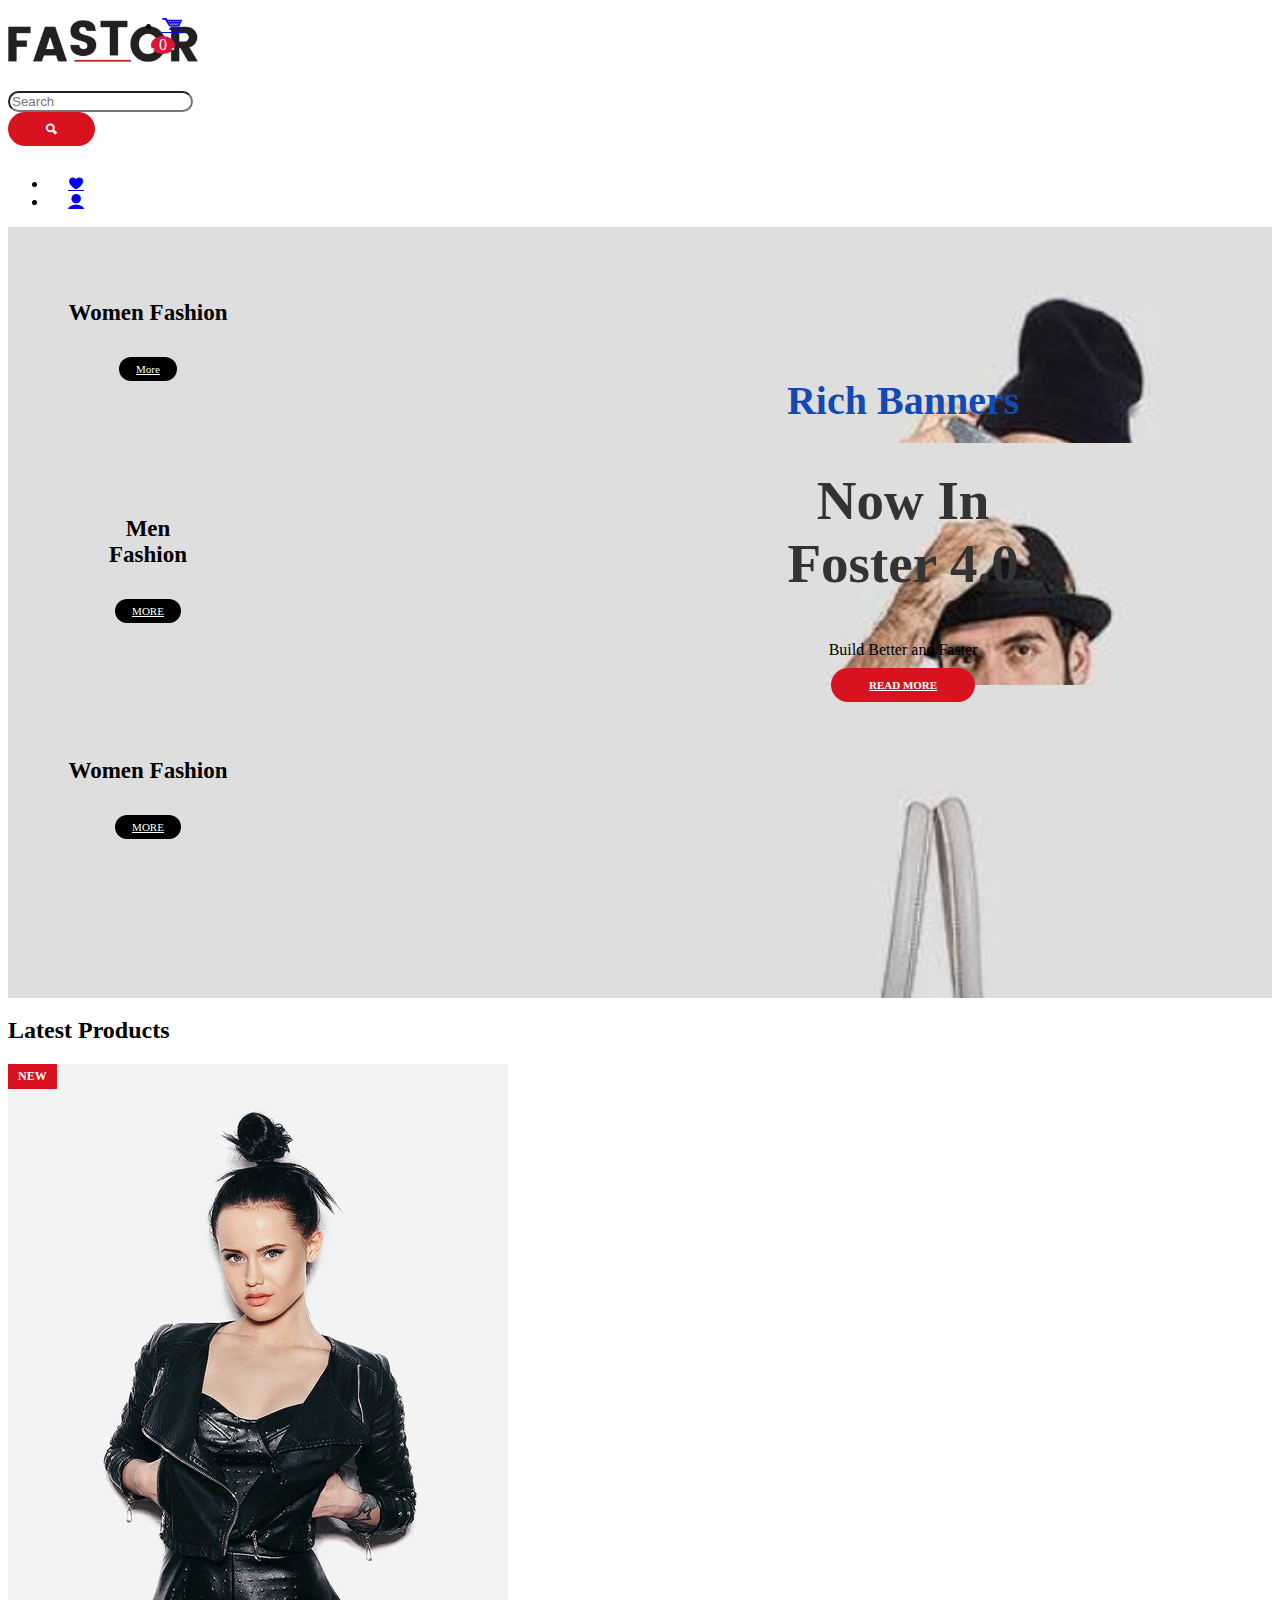
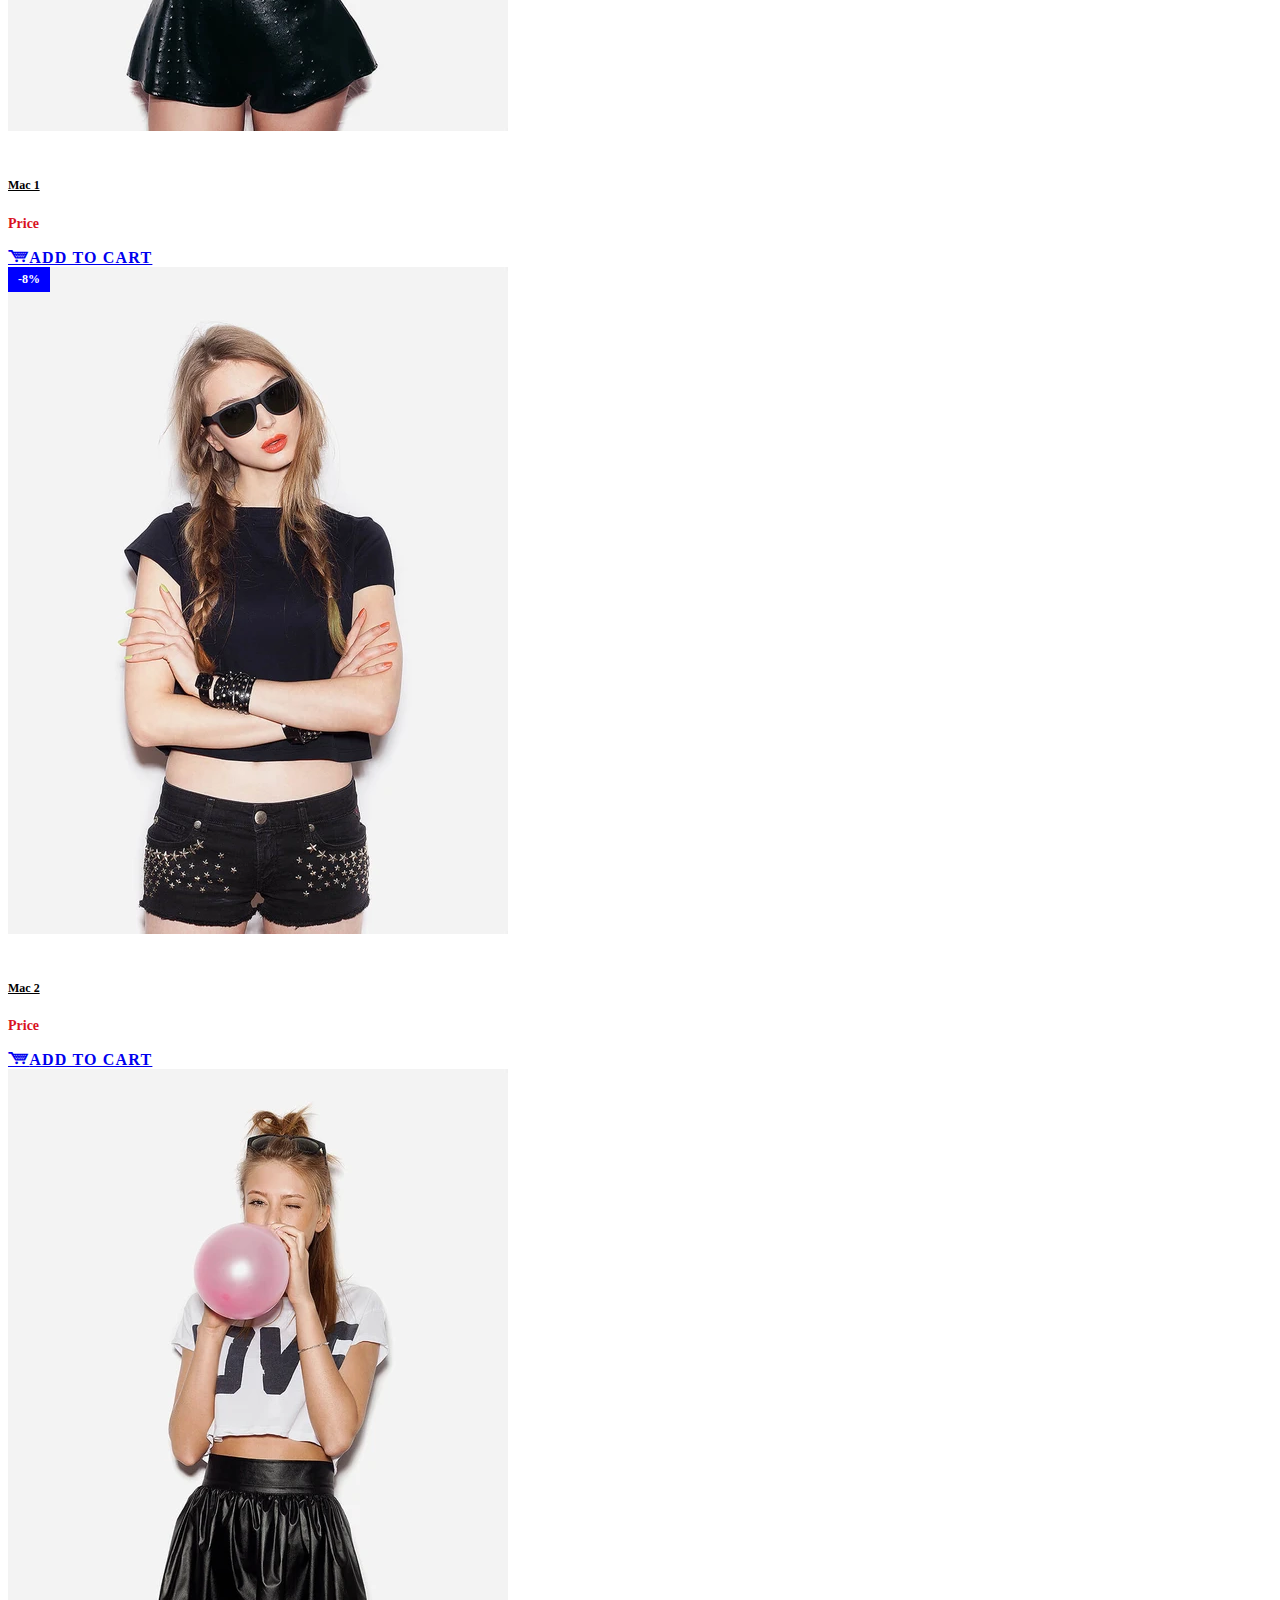
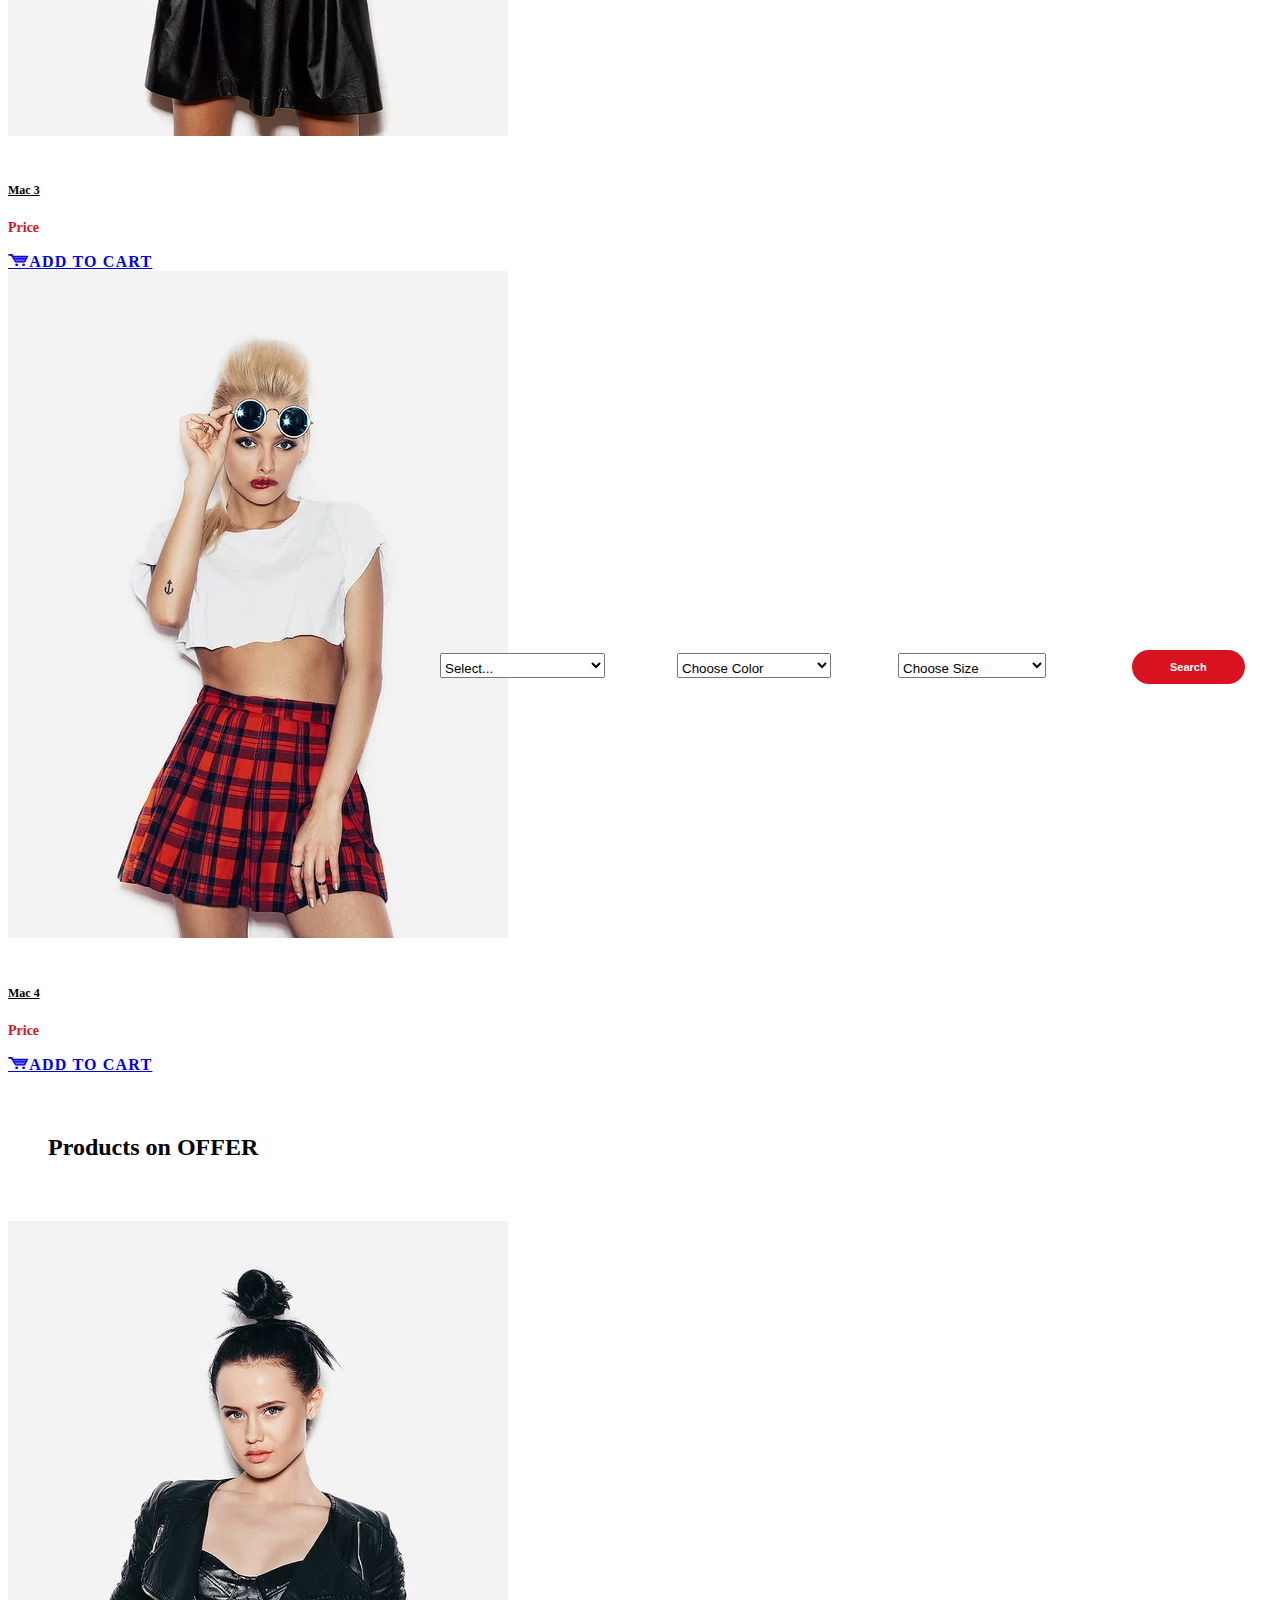
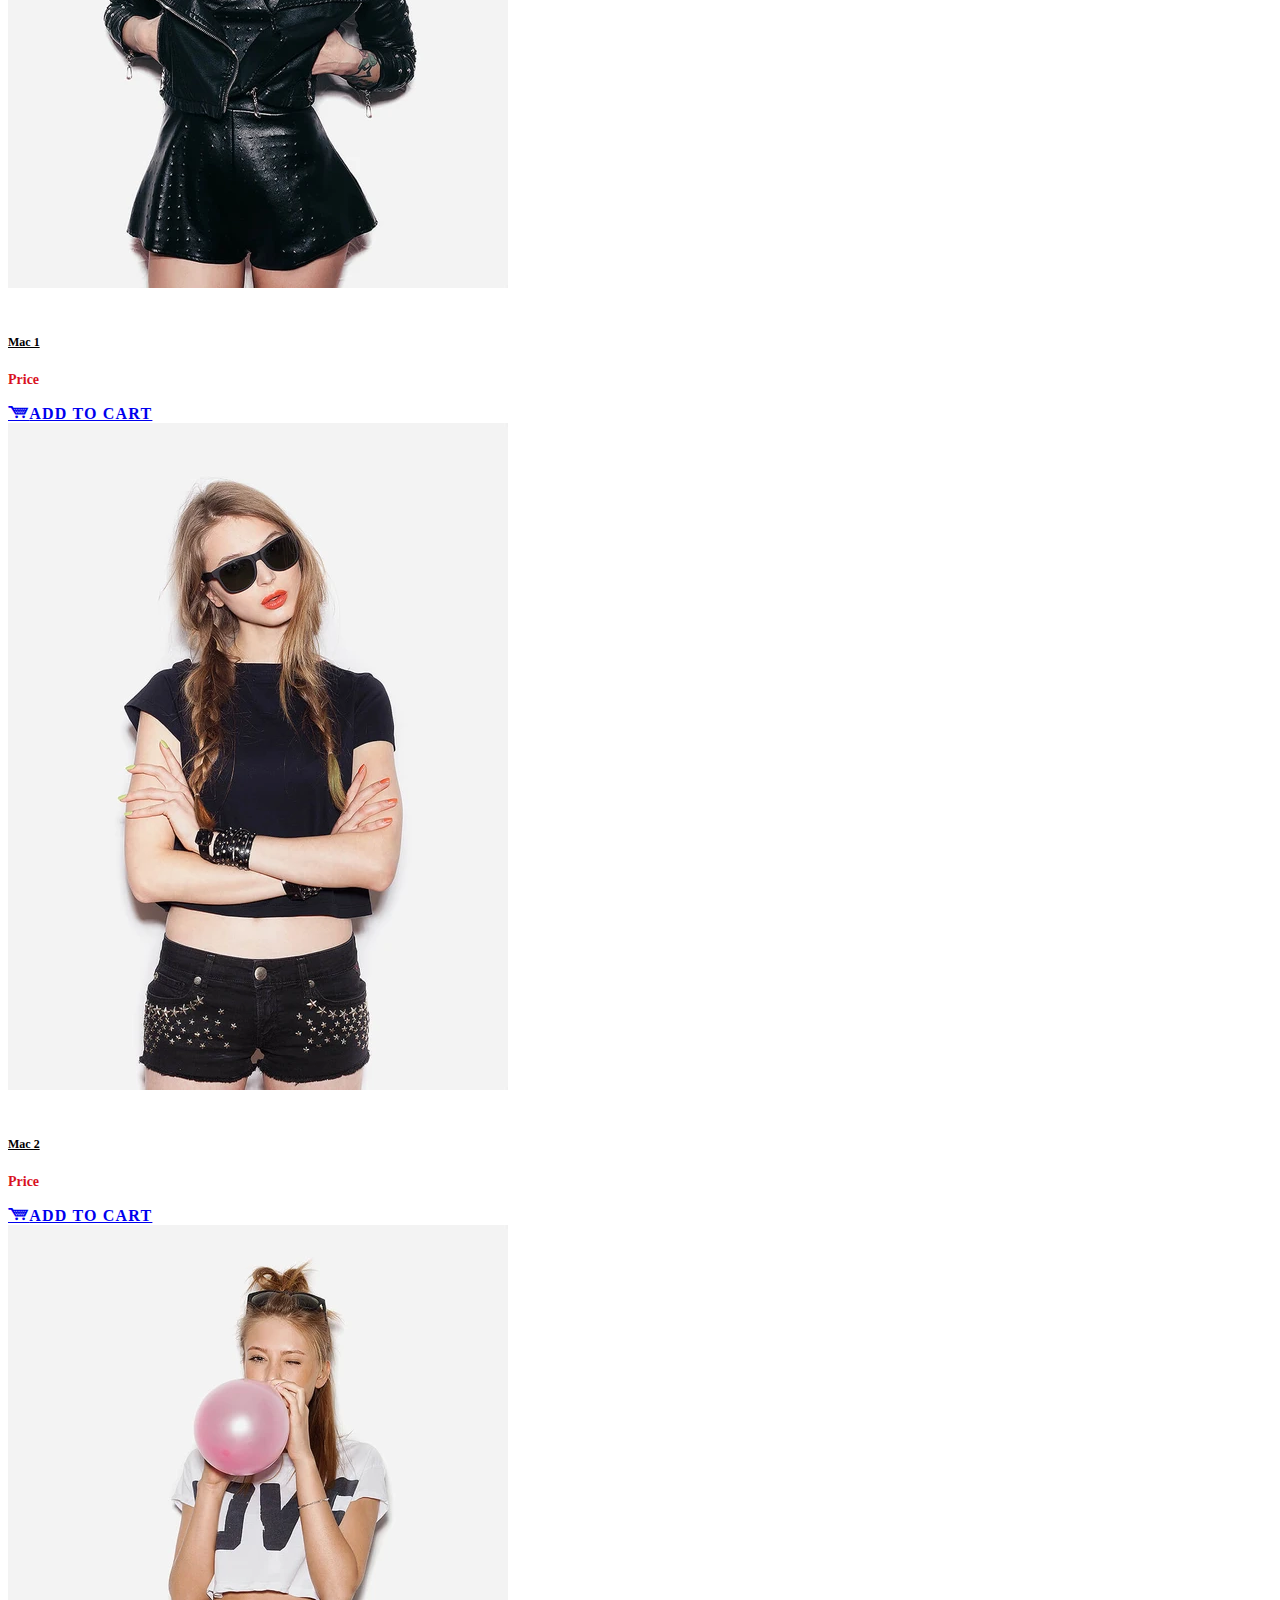
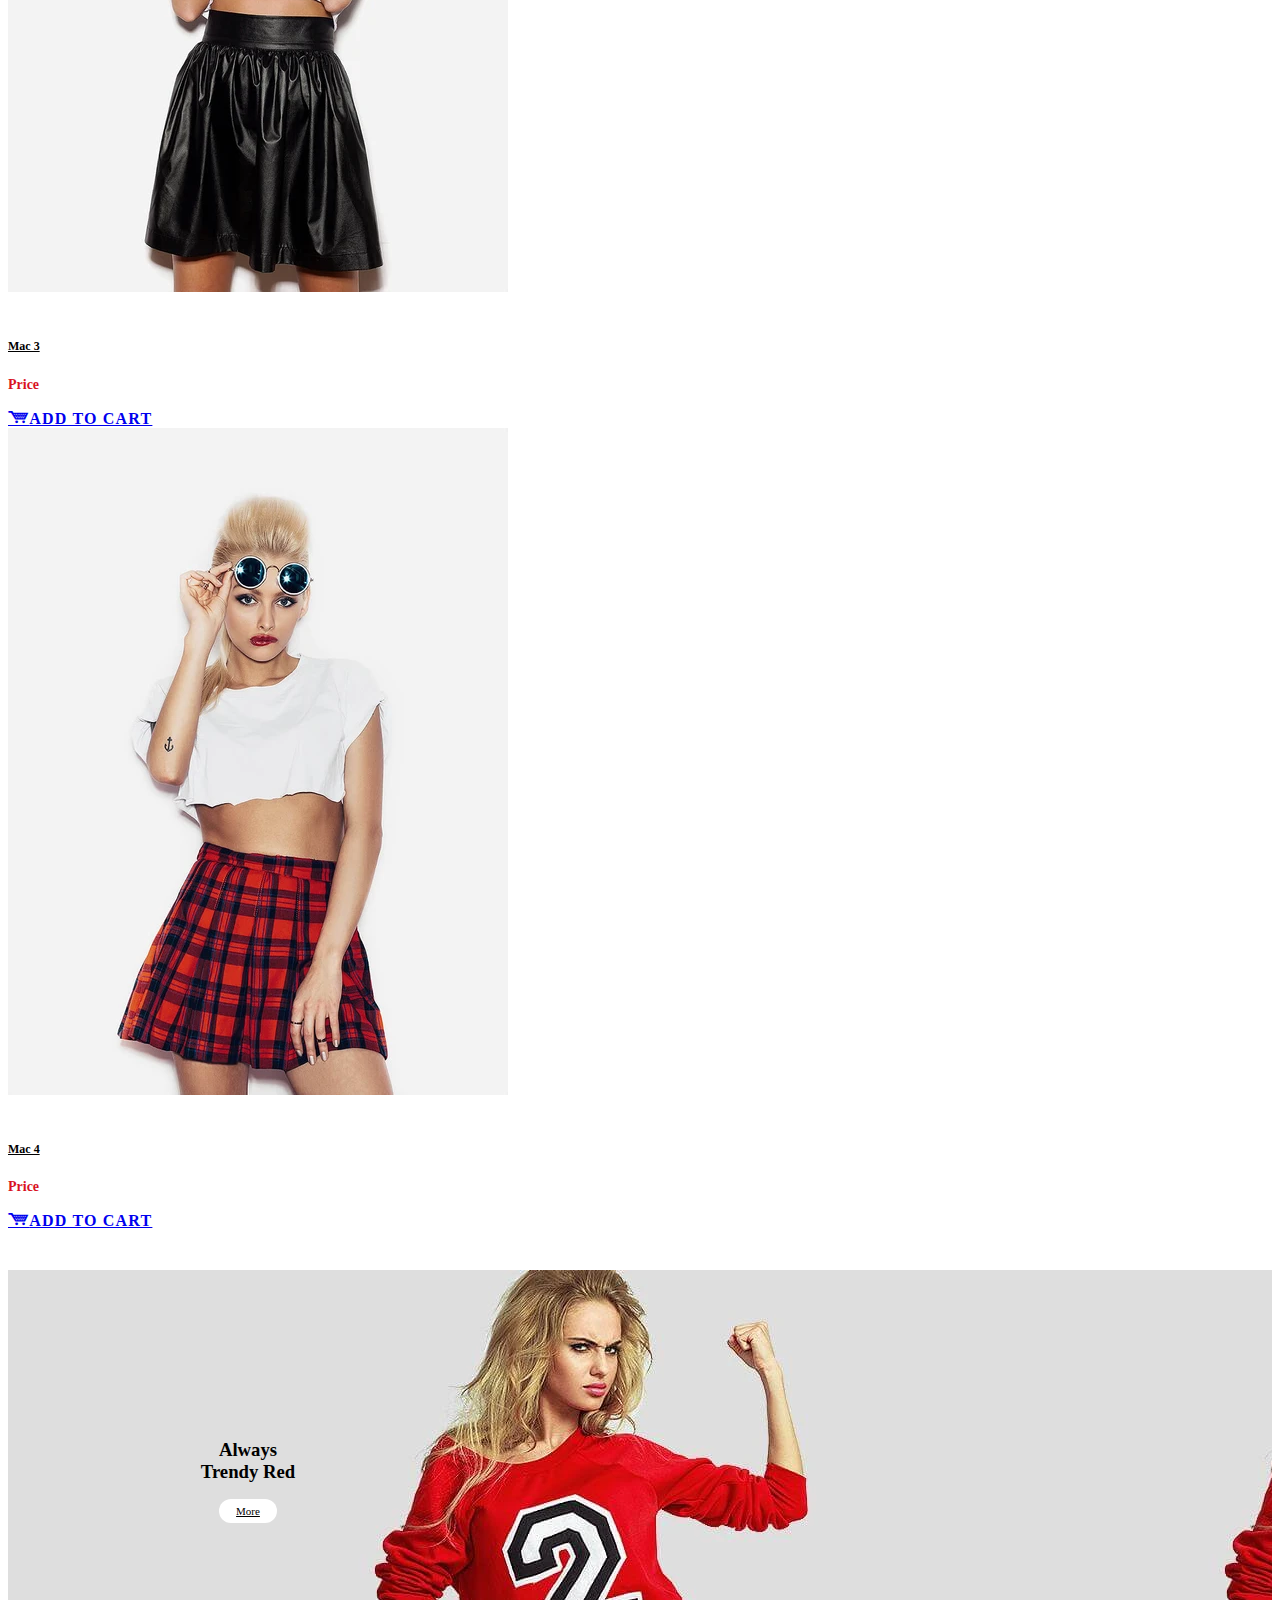
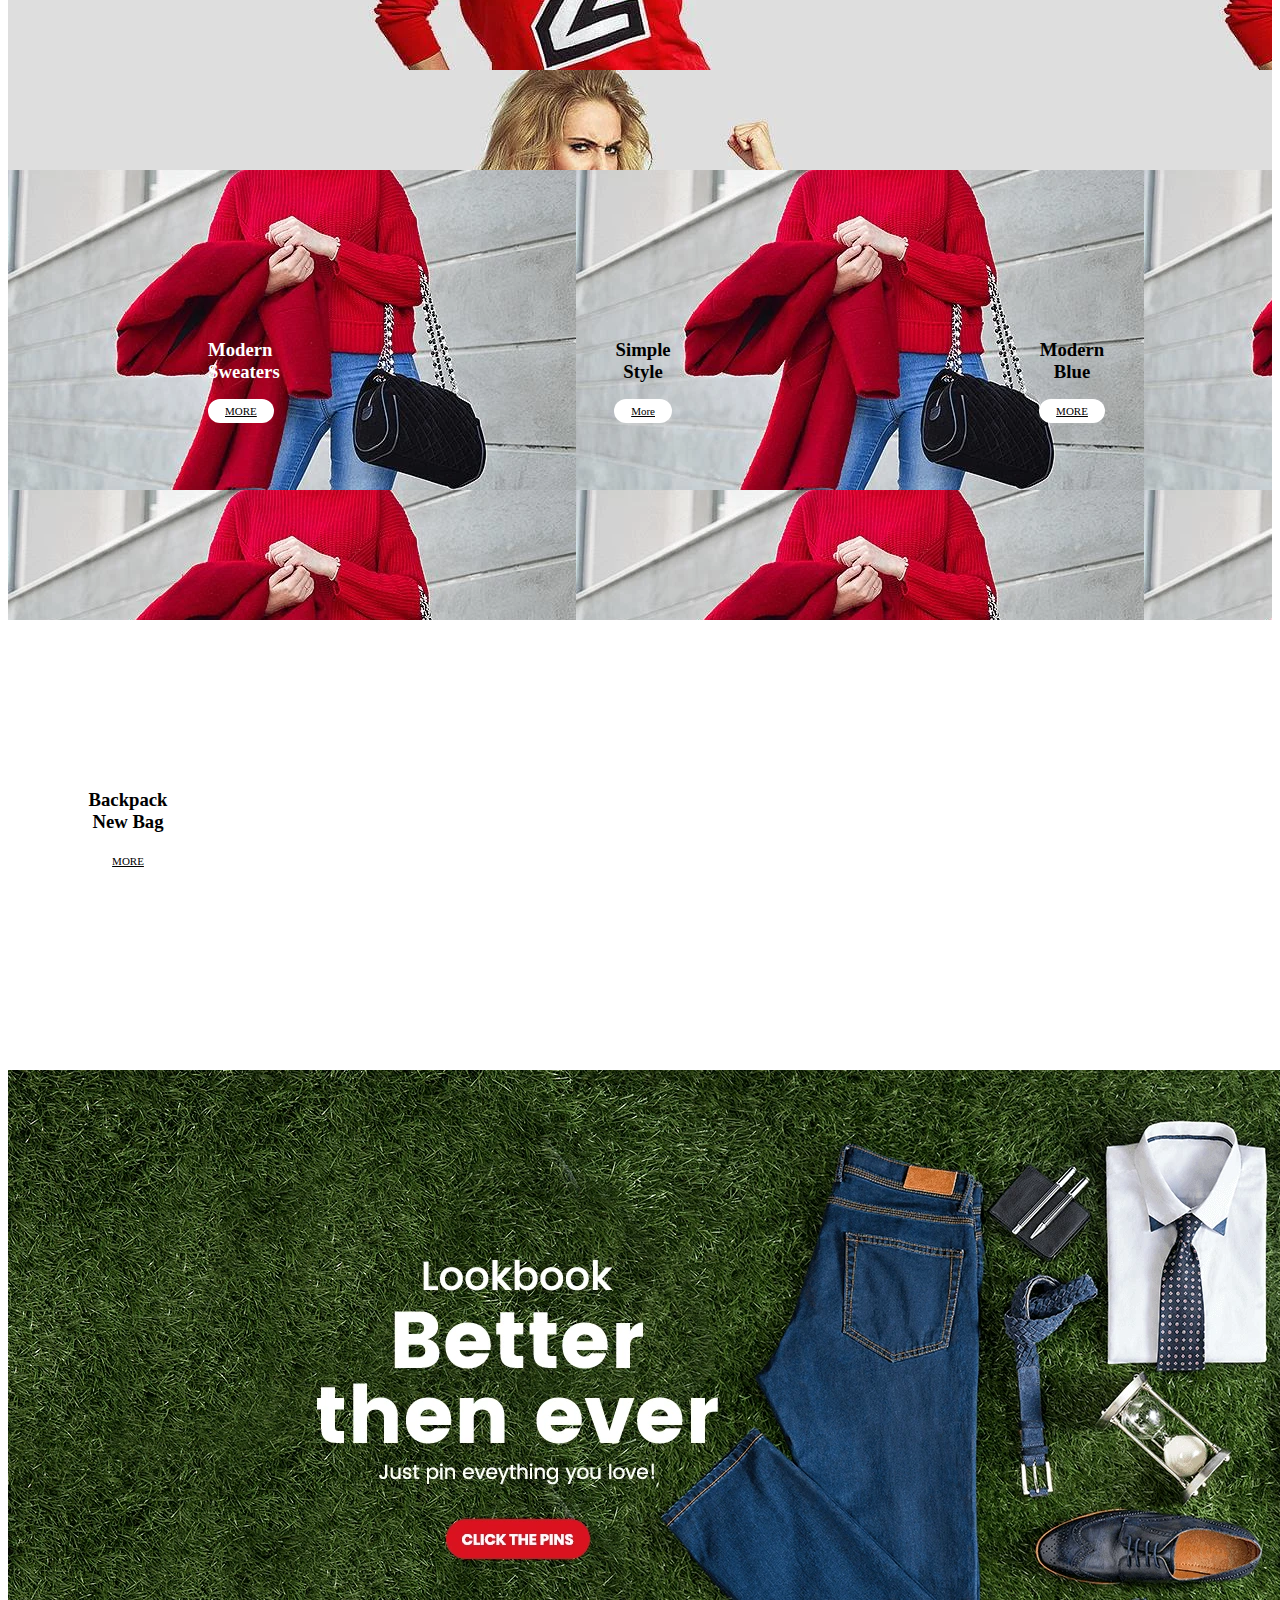
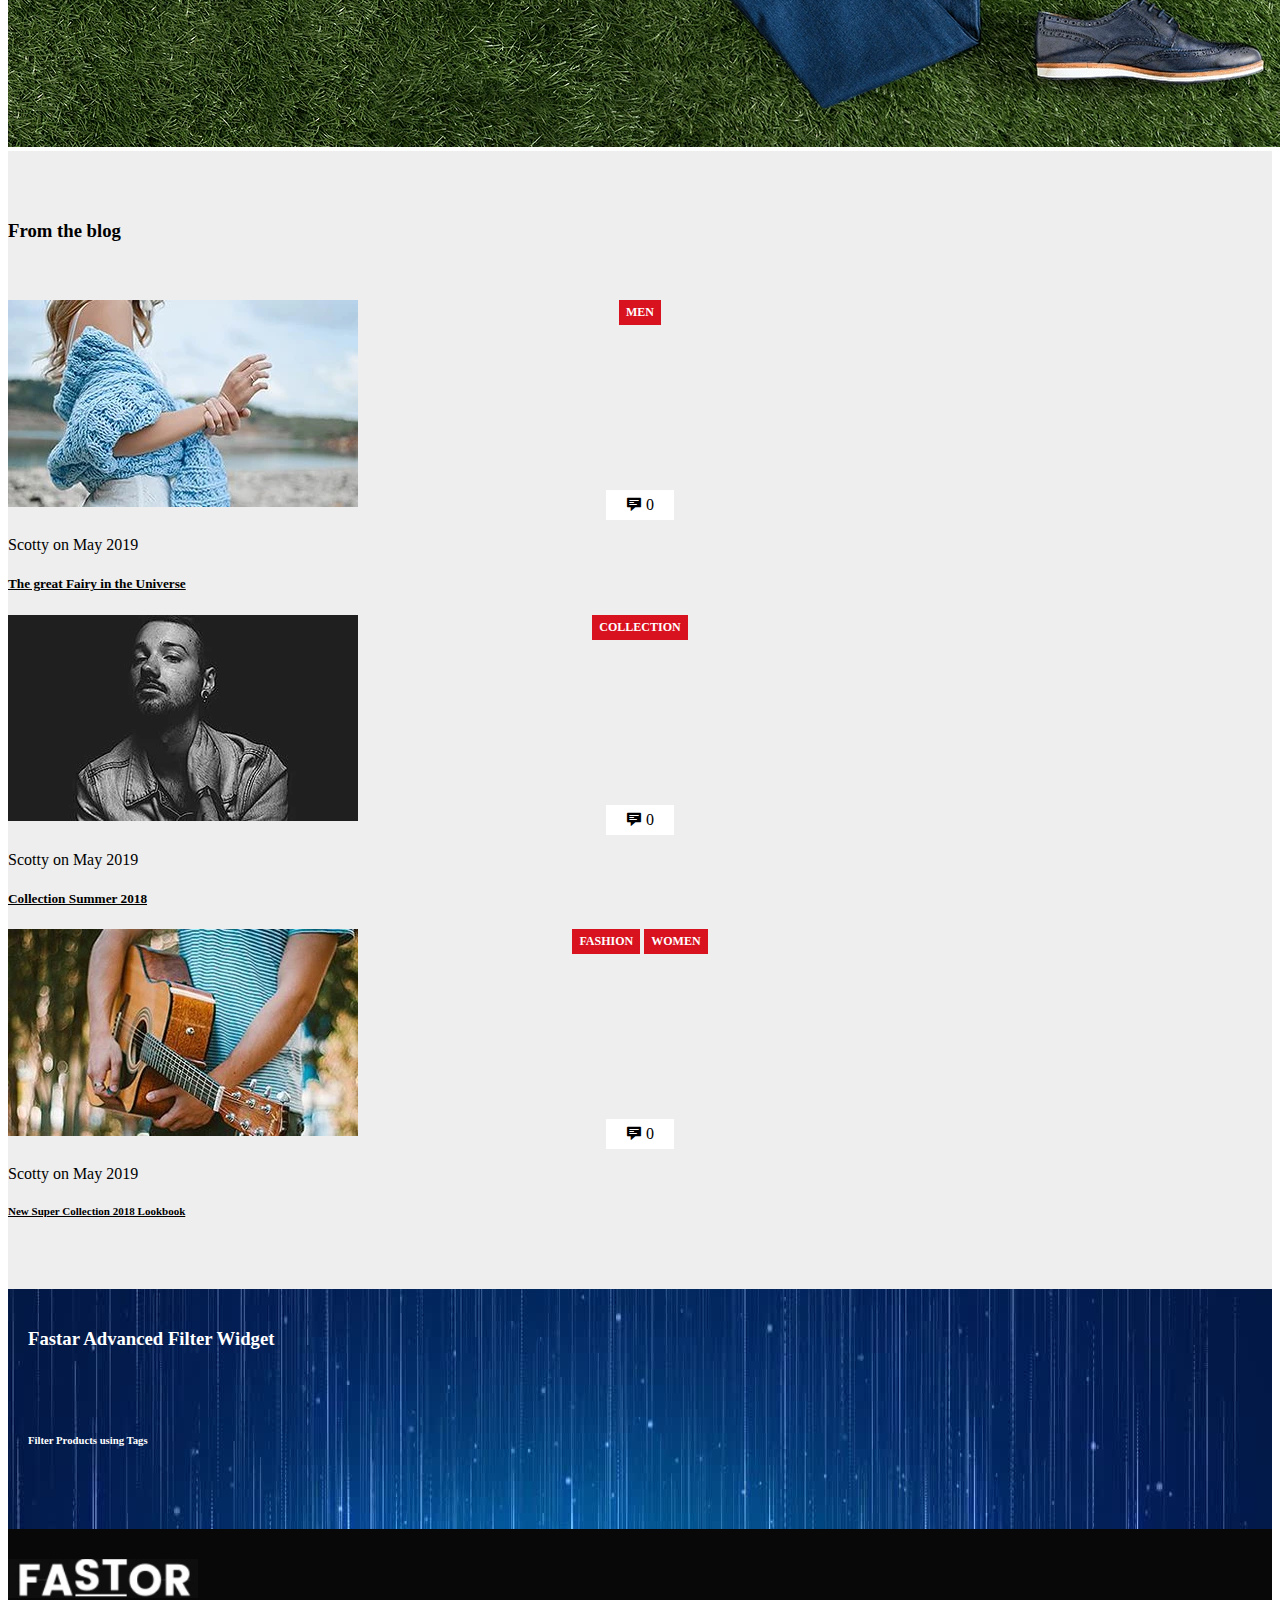
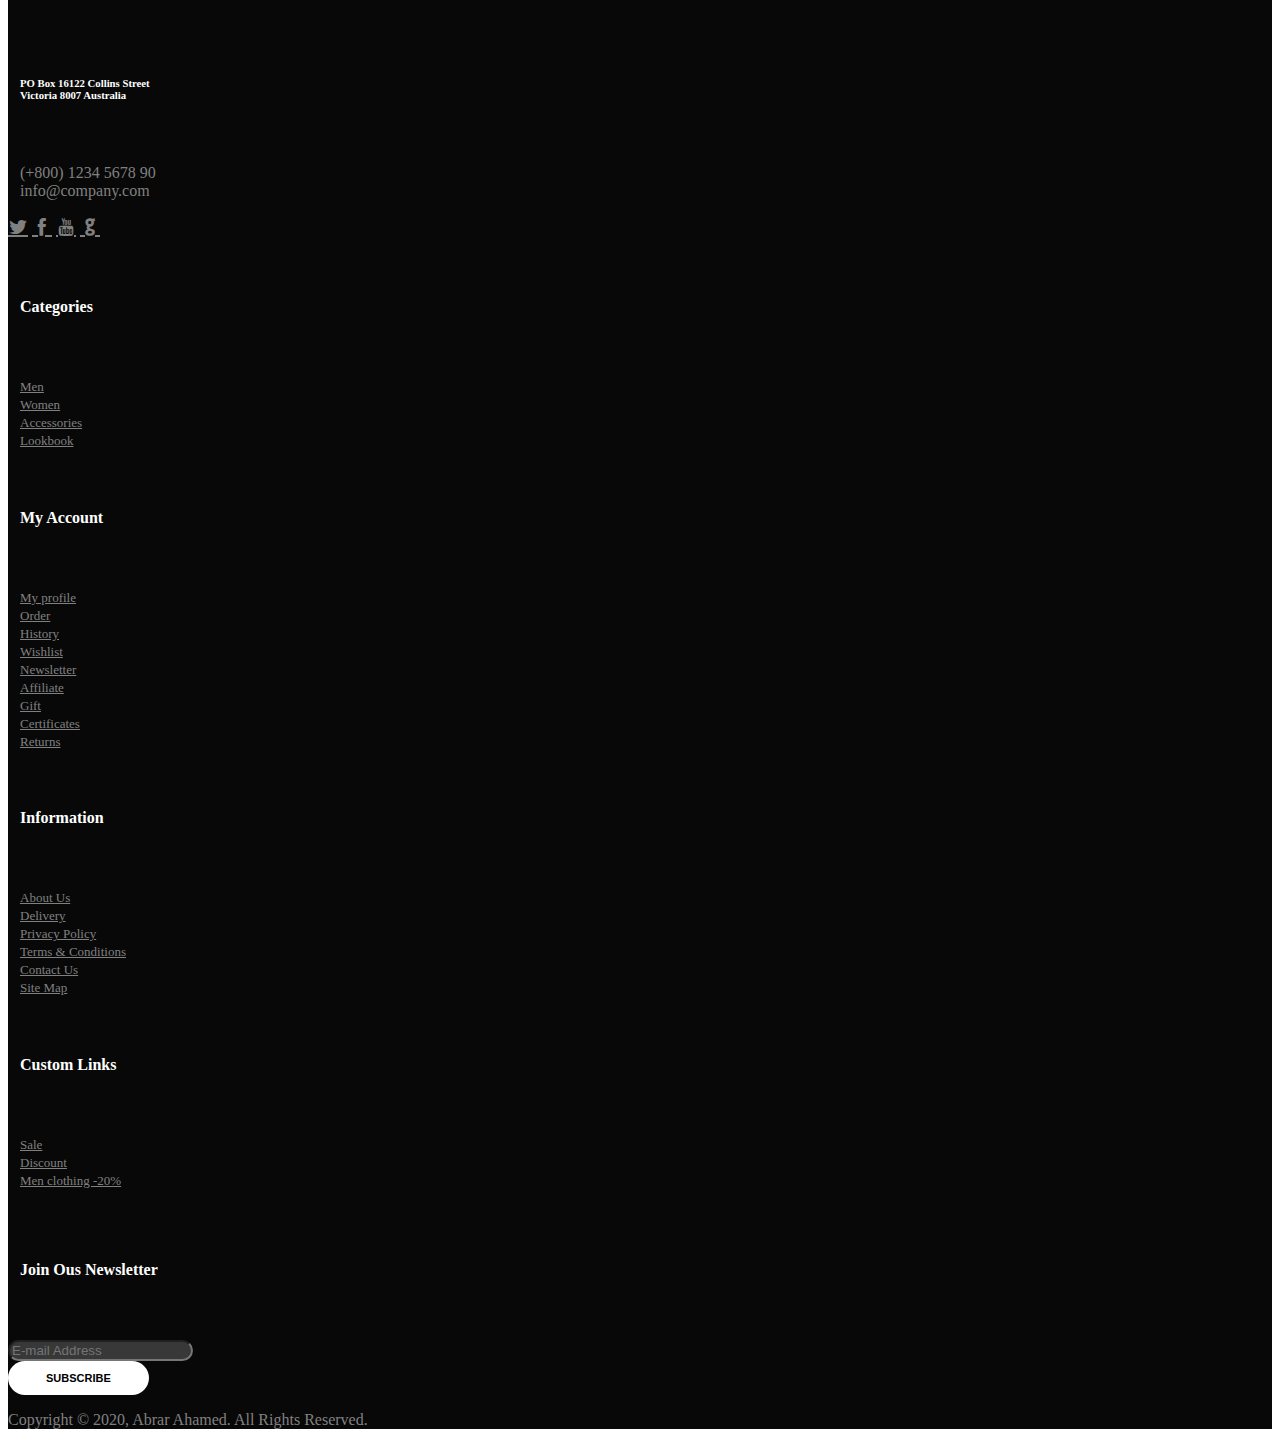
==== commit aeb5ec52: "Corrections Done" ====
--- a/prototype/app/index.html
+++ b/prototype/app/index.html
@@ -45,11 +45,9 @@
                             <li class="nav-item">
                                 <a class="btn btn-user " href="#"><i class="icofont-ui-user"></i></a>
                             </li>
-                            <ul class="cart-num">
-                                <p class="btn1 btn-cart-num" href=""> . 0 . </p>
-                            </ul>
                             <li class="nav-item3">
                                 <a class="btn btn-cart " href="#"><i class="icofont-ui-cart"></i></a>
+                                <p class="btn1 btn-cart-num" href=""> . 0 . </p>
                             </li>
                         </ul>
                     </div>
@@ -190,6 +188,7 @@
             </div>
         </div>
     </div>
+
     <div class="latest-products2">
         <div class="container" id="c1">
             <h2 class="text-center">Products on OFFER</h2>
@@ -336,7 +335,6 @@
         </div>
         <div class="banner123">
             <img src="images/banner-123.png" class="img-fluid" alt="banner-image">
-            <div class="pro-highlight pro-varient">NEW</div>
         </div>
         <div class="blog">
             <div class="container-fluid">
@@ -396,18 +394,40 @@
                 <div class="heading">
                     <h6 class="text-center">Filter Products using Tags</h6>
                 </div>
-                <form class="filter-search">
-                    <div class="dropdown">
-                        <button class="btn btn-secondary3 dropdown-toggle" type="button" id="dropdownMenuButton" data-toggle="dropdown" aria-haspopup="true" aria-expanded="false">
-                          Select.
-                        </button>
-                        <div class="dropdown-menu" aria-labelledby="dropdownMenuButton">
-                            <a class="dropdown-item" href="#">Best Sellers</a>
-                            <a class="dropdown-item" href="#">Featured</a>
-                            <a class="dropdown-item" href="#">Latest Products</a>
-                        </div>
-                    </div>
-                </form>
+                <div class="custom-select-form">
+                    <form class="form-inline">
+                        <!--  <label class="my-1 mr-2" for="inlineFormCustomSelectPref">Preference</label>-->
+                        <select class="custom-select1 my-1 mr-sm-2" id="inlineFormCustomSelectPref">
+                             <option selected>Select...</option>
+                             <option value="1">Best Sellers</option>
+                             <option value="2">Featured</option>
+                             <option value="3">Latest Products</option>
+                     </select>
+                        <select class="custom-select2 my-1 mr-sm-2" id="inlineFormCustomSelectPref">
+                        <option selected>Choose Color</option>
+                        <option value="1">Beige</option>
+                        <option value="2">Black</option>
+                        <option value="3">Blue</option>
+                        <option value="3">Gray</option>
+                        <option value="3">Green</option>
+                        <option value="3">Pink</option>
+                        <option value="3">Red</option>
+                        <option value="3">Silver</option>
+                        <option value="3">Yellow</option>
+                      </select>
+                        <select class="custom-select3 my-1 mr-sm-2" id="inlineFormCustomSelectPref">
+                         <option selected>Choose Size</option>
+                            <option value="1">30</option>
+                            <option value="2">35</option>
+                            <option value="3">40</option>
+                            <option value="3">45</option>
+                            <option value="3">50</option>
+                            <option value="3">55</option>
+                         </select>
+
+                        <button type="submit" class="btn btn-primary my-1">Search</button>
+                    </form>
+                </div>
             </div>
 
         </div>
--- a/prototype/app/css/style.css
+++ b/prototype/app/css/style.css
@@ -27,6 +27,15 @@
     position: absolute;
     top: 14px;
     left: 162px;
+}
+
+.quick-links p {
+    position: absolute;
+    top: 6px;
+    left: -11px;
+    background-color: crimson;
+    border-radius: 50%;
+    color: #fff;
 }
 
 .search-header .form-control {
@@ -125,6 +134,7 @@
 
 .category-3 {
     background-image: url(../images/category-3.jpg);
+    height: 213px;
 }
 
 .category-4 {
@@ -261,7 +271,6 @@
 }
 
 .button-cart a:hover {
-    font-size: 10px;
     background-color: crimson;
     border-color: slateblue;
 }
@@ -411,6 +420,7 @@
 
 .search {
     background-image: url(../images/form-background.jpg);
+    height: 240px;
 }
 
 .search .heading {
@@ -425,4 +435,34 @@
 
 .blog-card .card-text {}
 
-.blog-card .card-title {}+.blog-card .card-title {}
+
+.custom-select-form .custom-select1 {
+    padding-right: 50px;
+    padding-top: 6px;
+    position: absolute;
+    top: 3853px;
+    left: 440px;
+}
+
+.custom-select-form .custom-select2 {
+    padding-right: 50px;
+    padding-top: 6px;
+    position: absolute;
+    top: 3853px;
+    left: 677px;
+}
+
+.custom-select-form .custom-select3 {
+    padding-right: 50px;
+    padding-top: 6px;
+    position: absolute;
+    top: 3853px;
+    left: 898px;
+}
+
+.custom-select-form .btn-primary {
+    position: absolute;
+    top: 3850px;
+    left: 1132px;
+}--- a/prototype/app/css/footstyle.css
+++ b/prototype/app/css/footstyle.css
@@ -67,4 +67,8 @@
 
 .copyright {
     color: gray;
+}
+
+.copyright p {
+    margin-bottom: 0
 }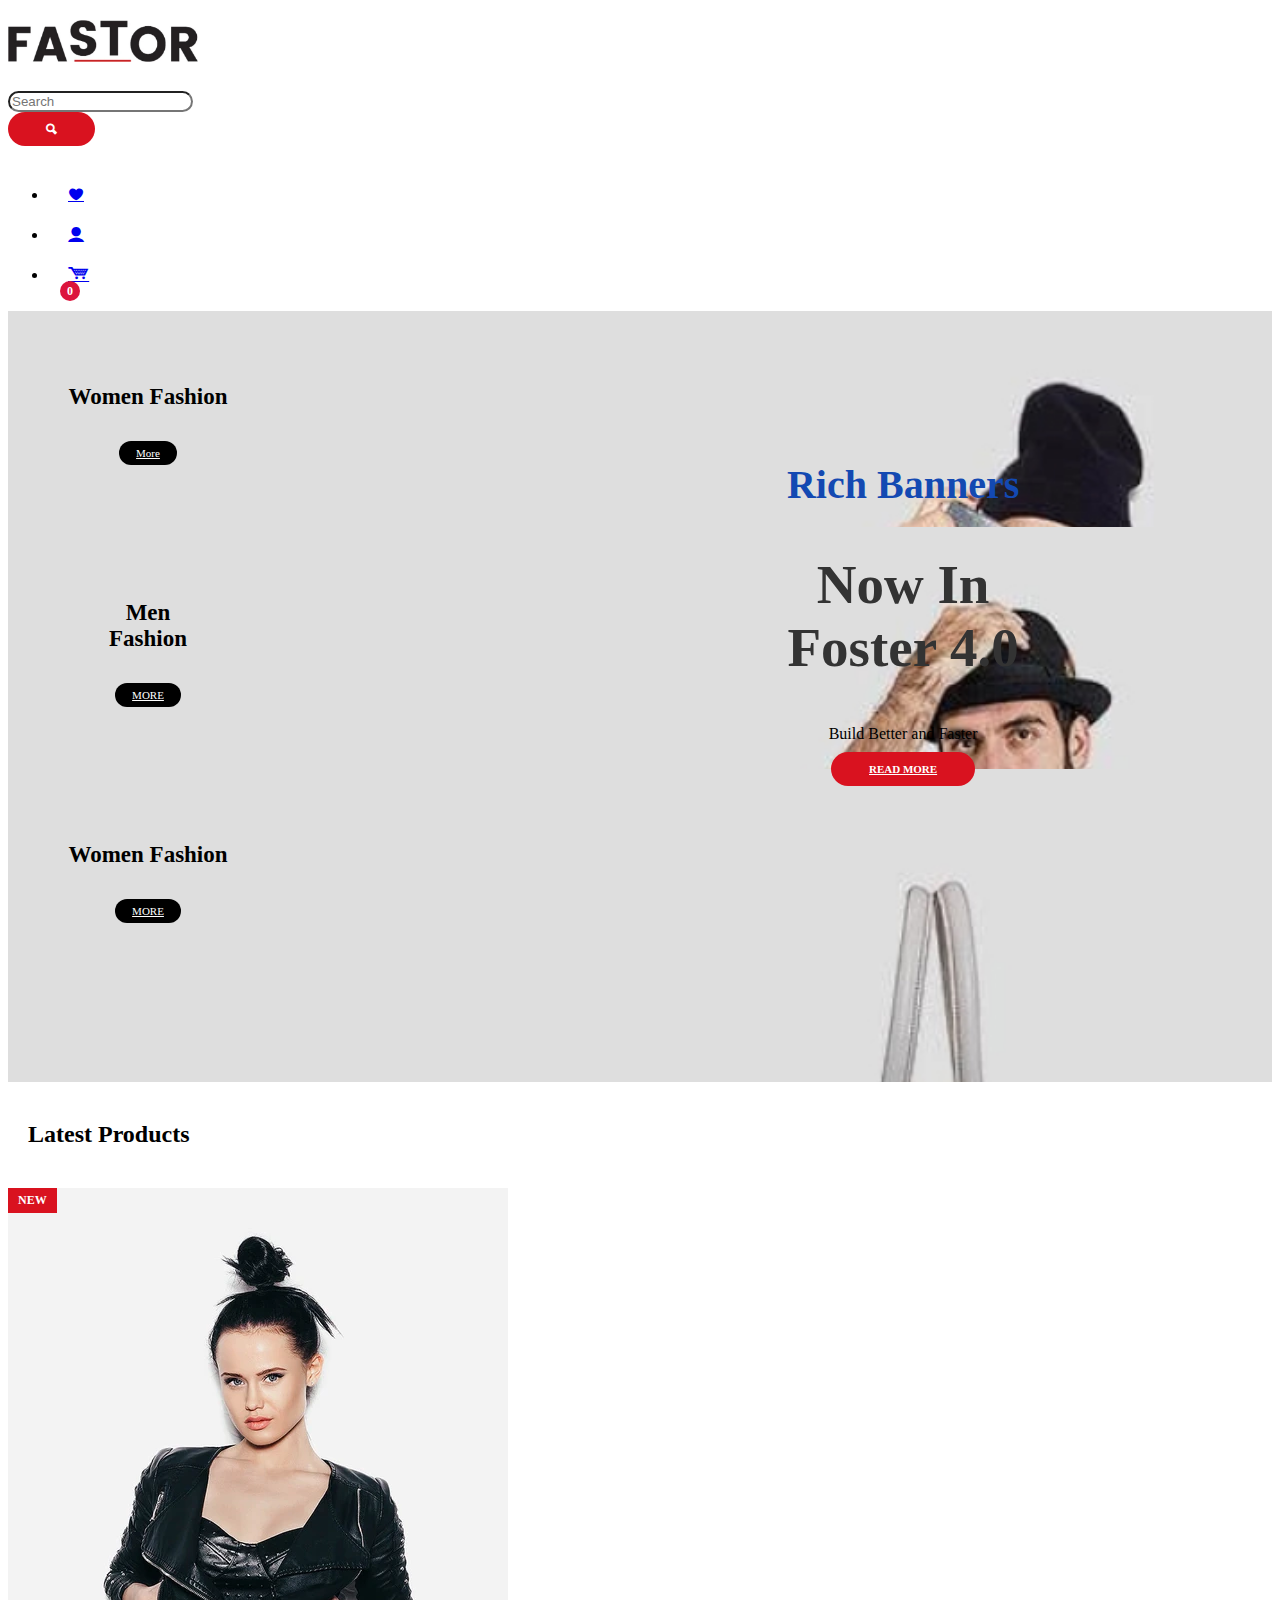
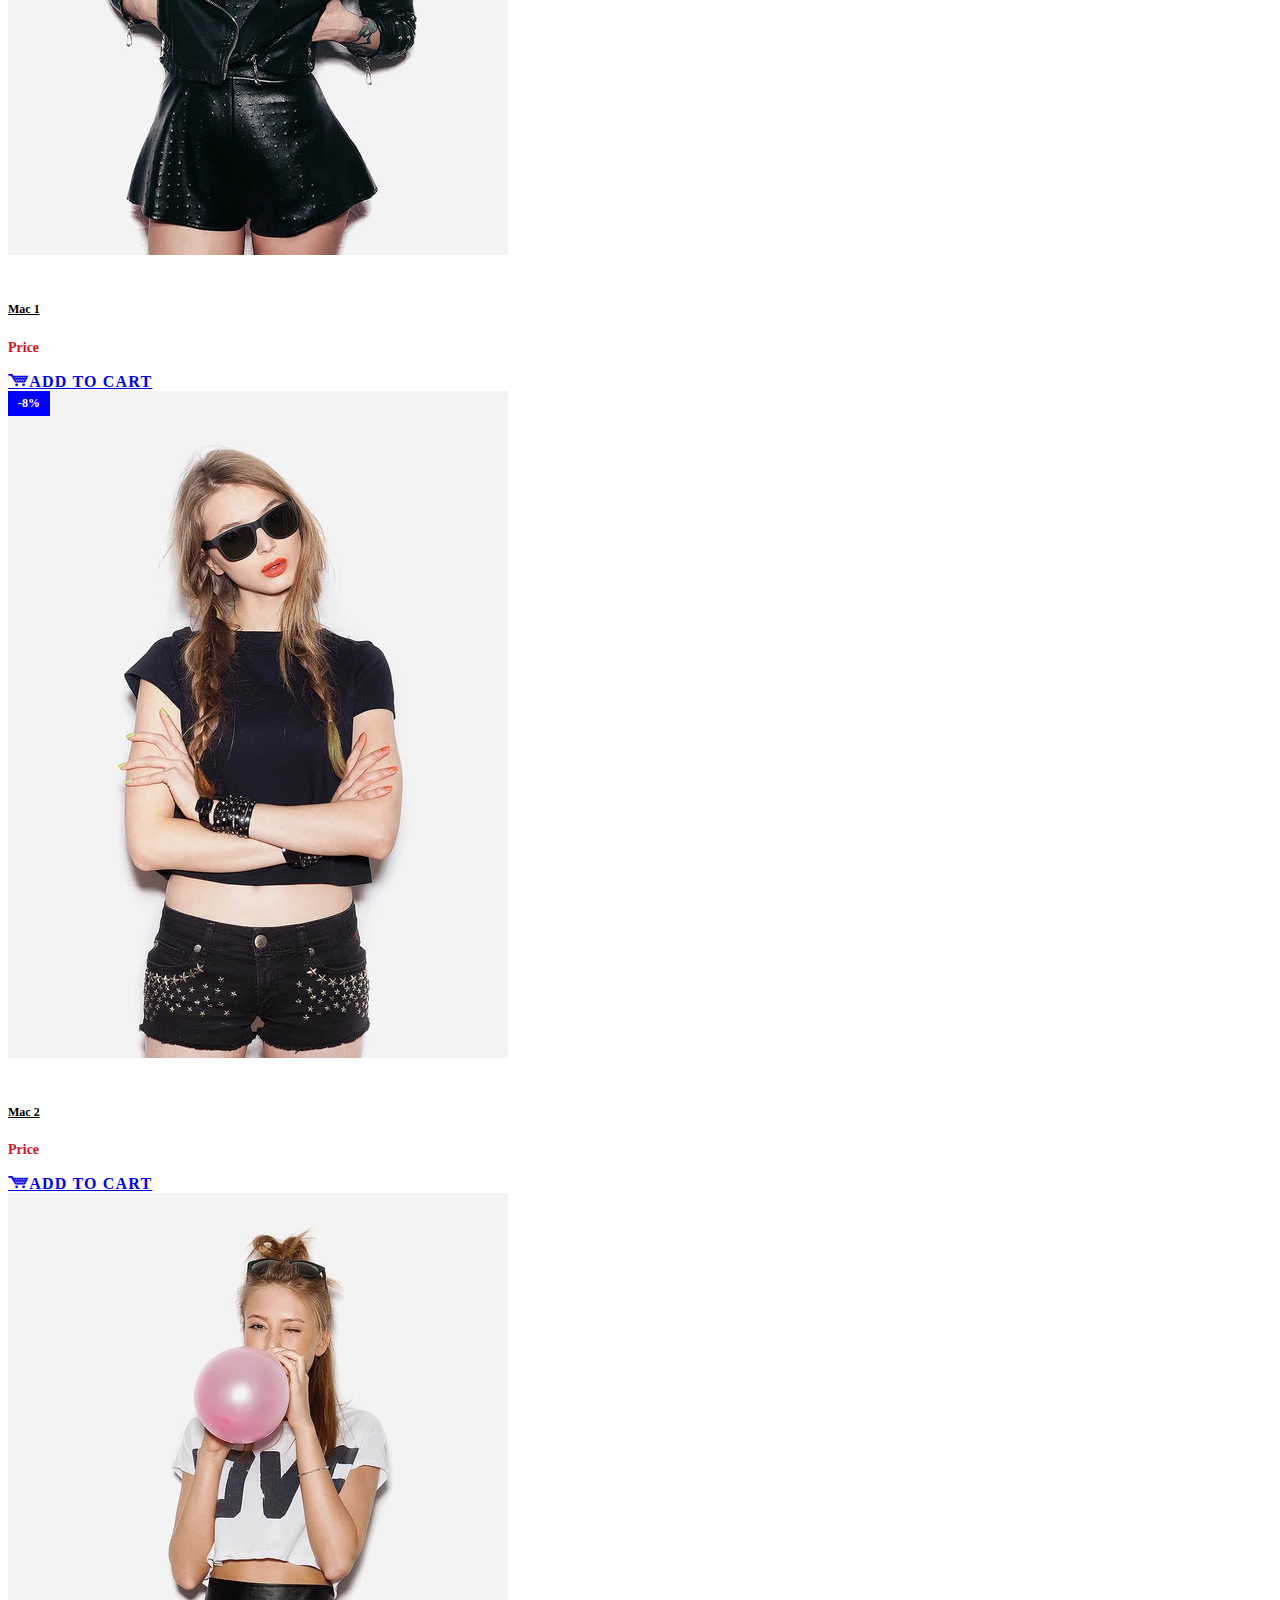
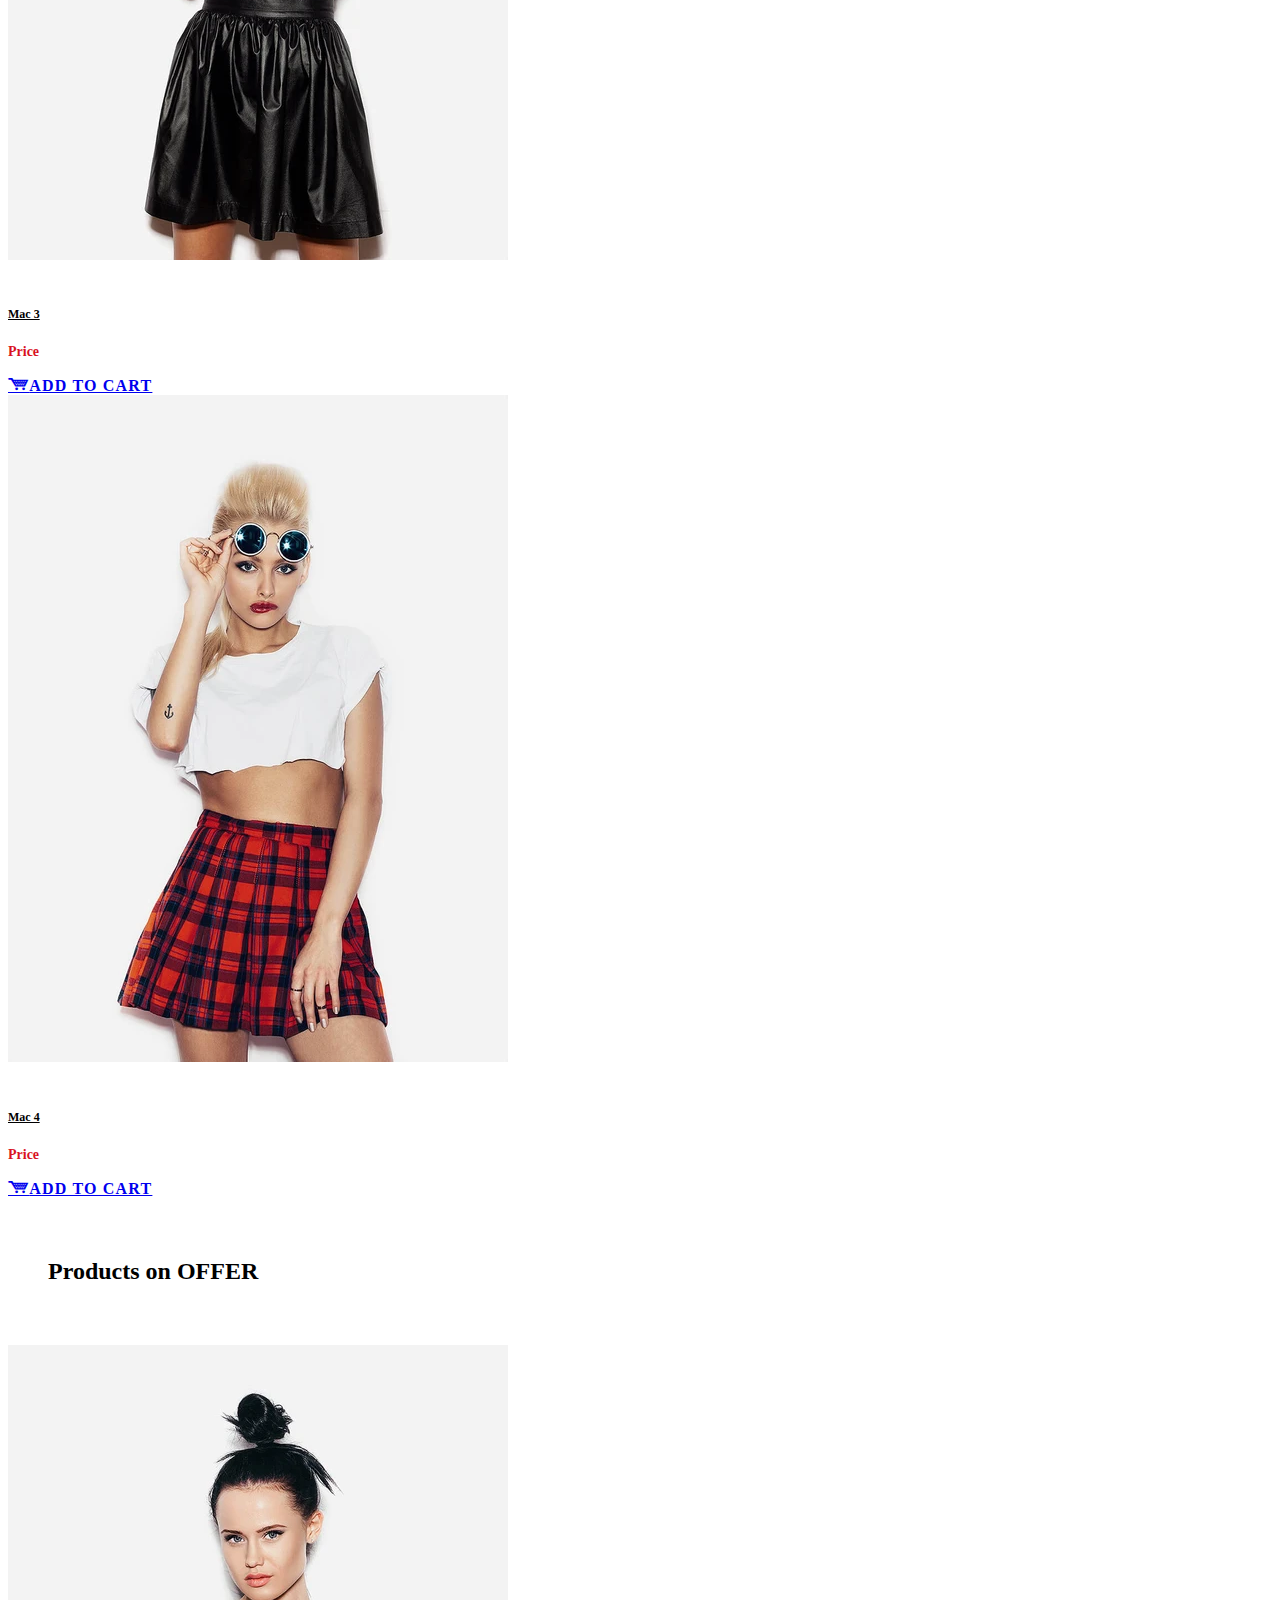
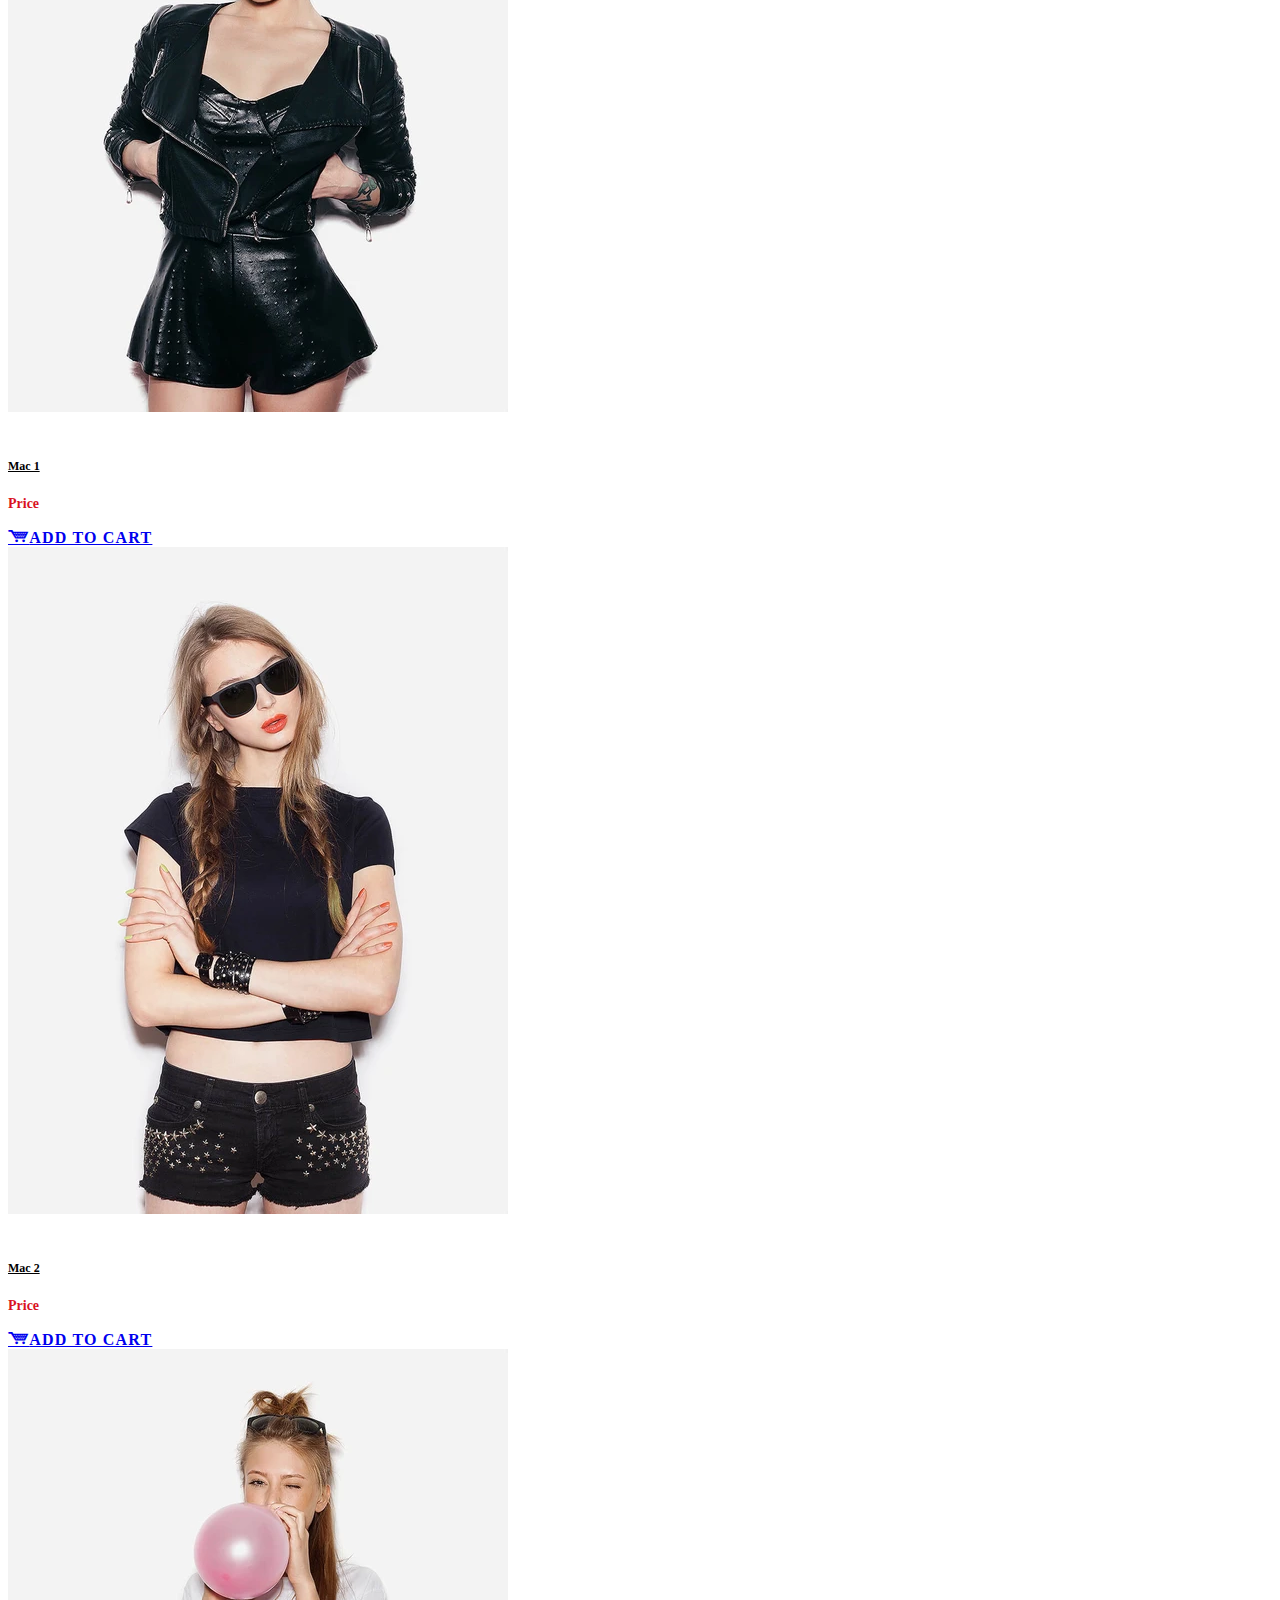
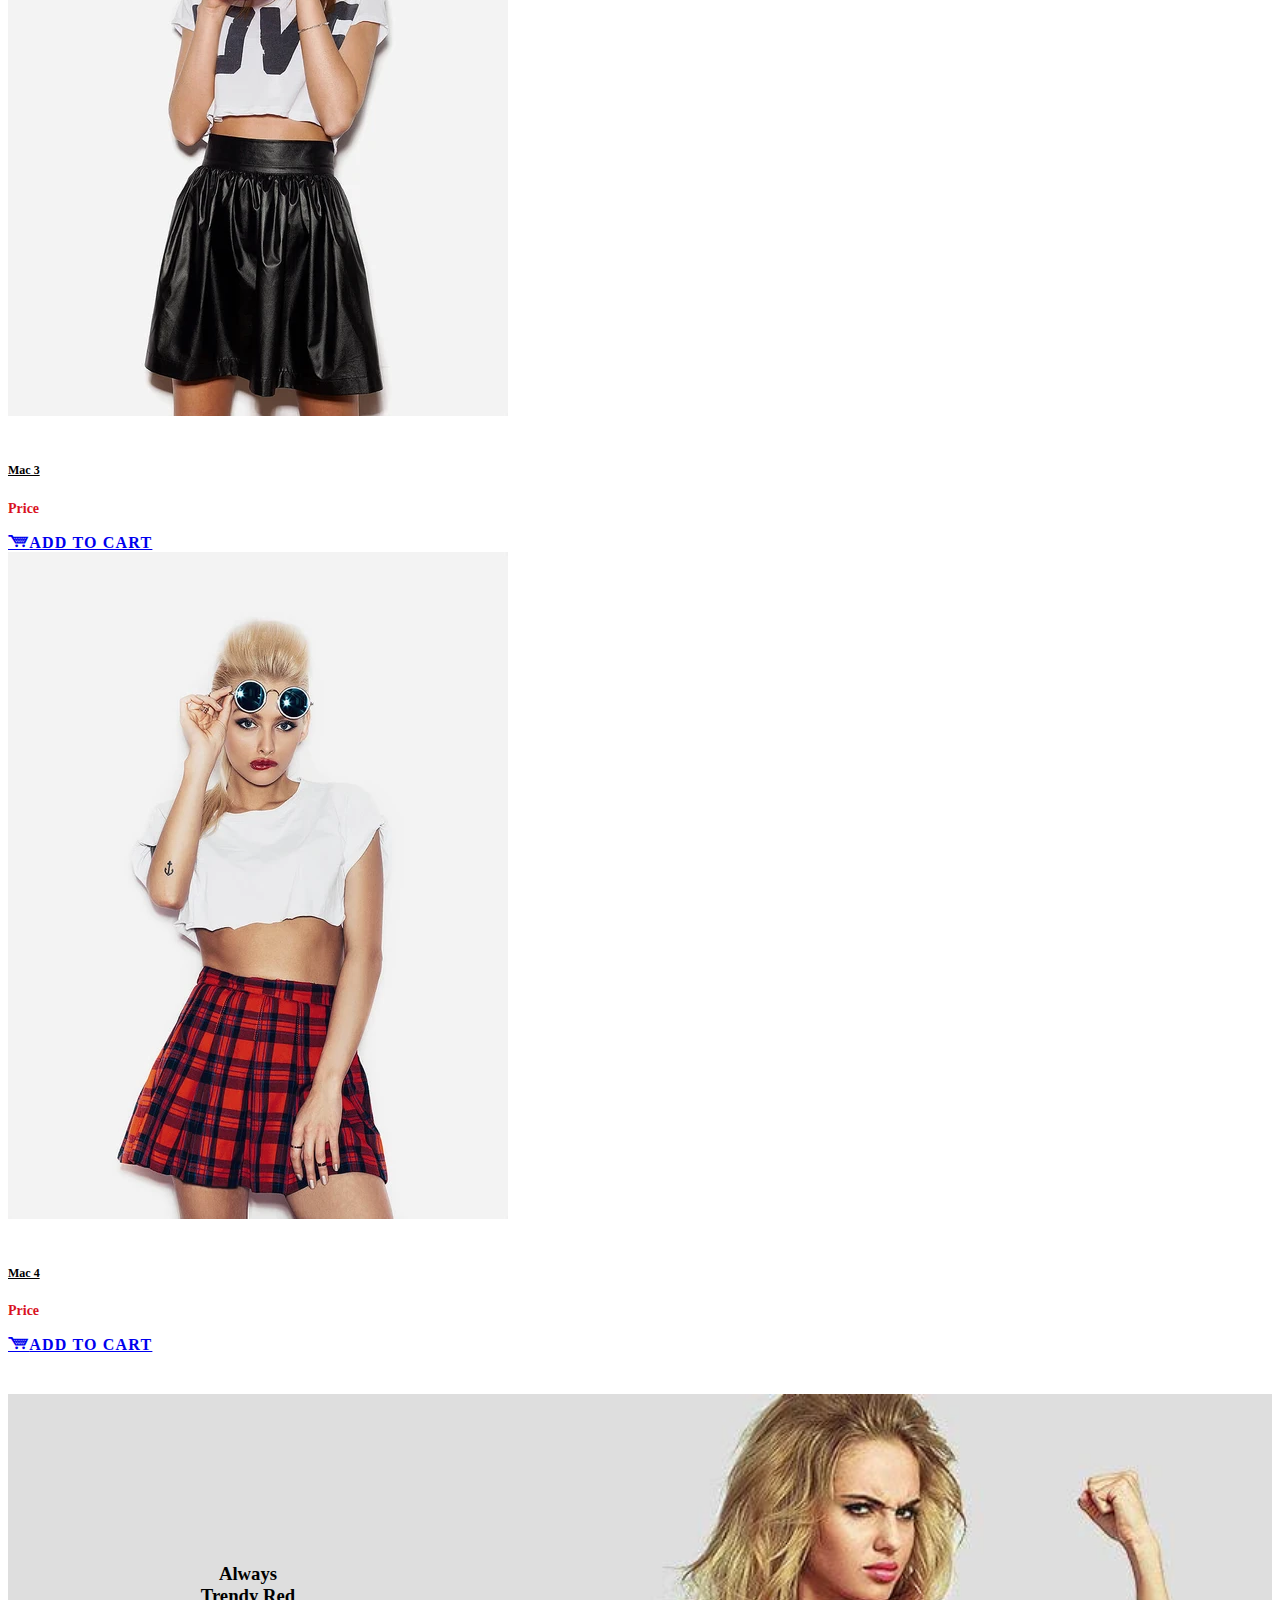
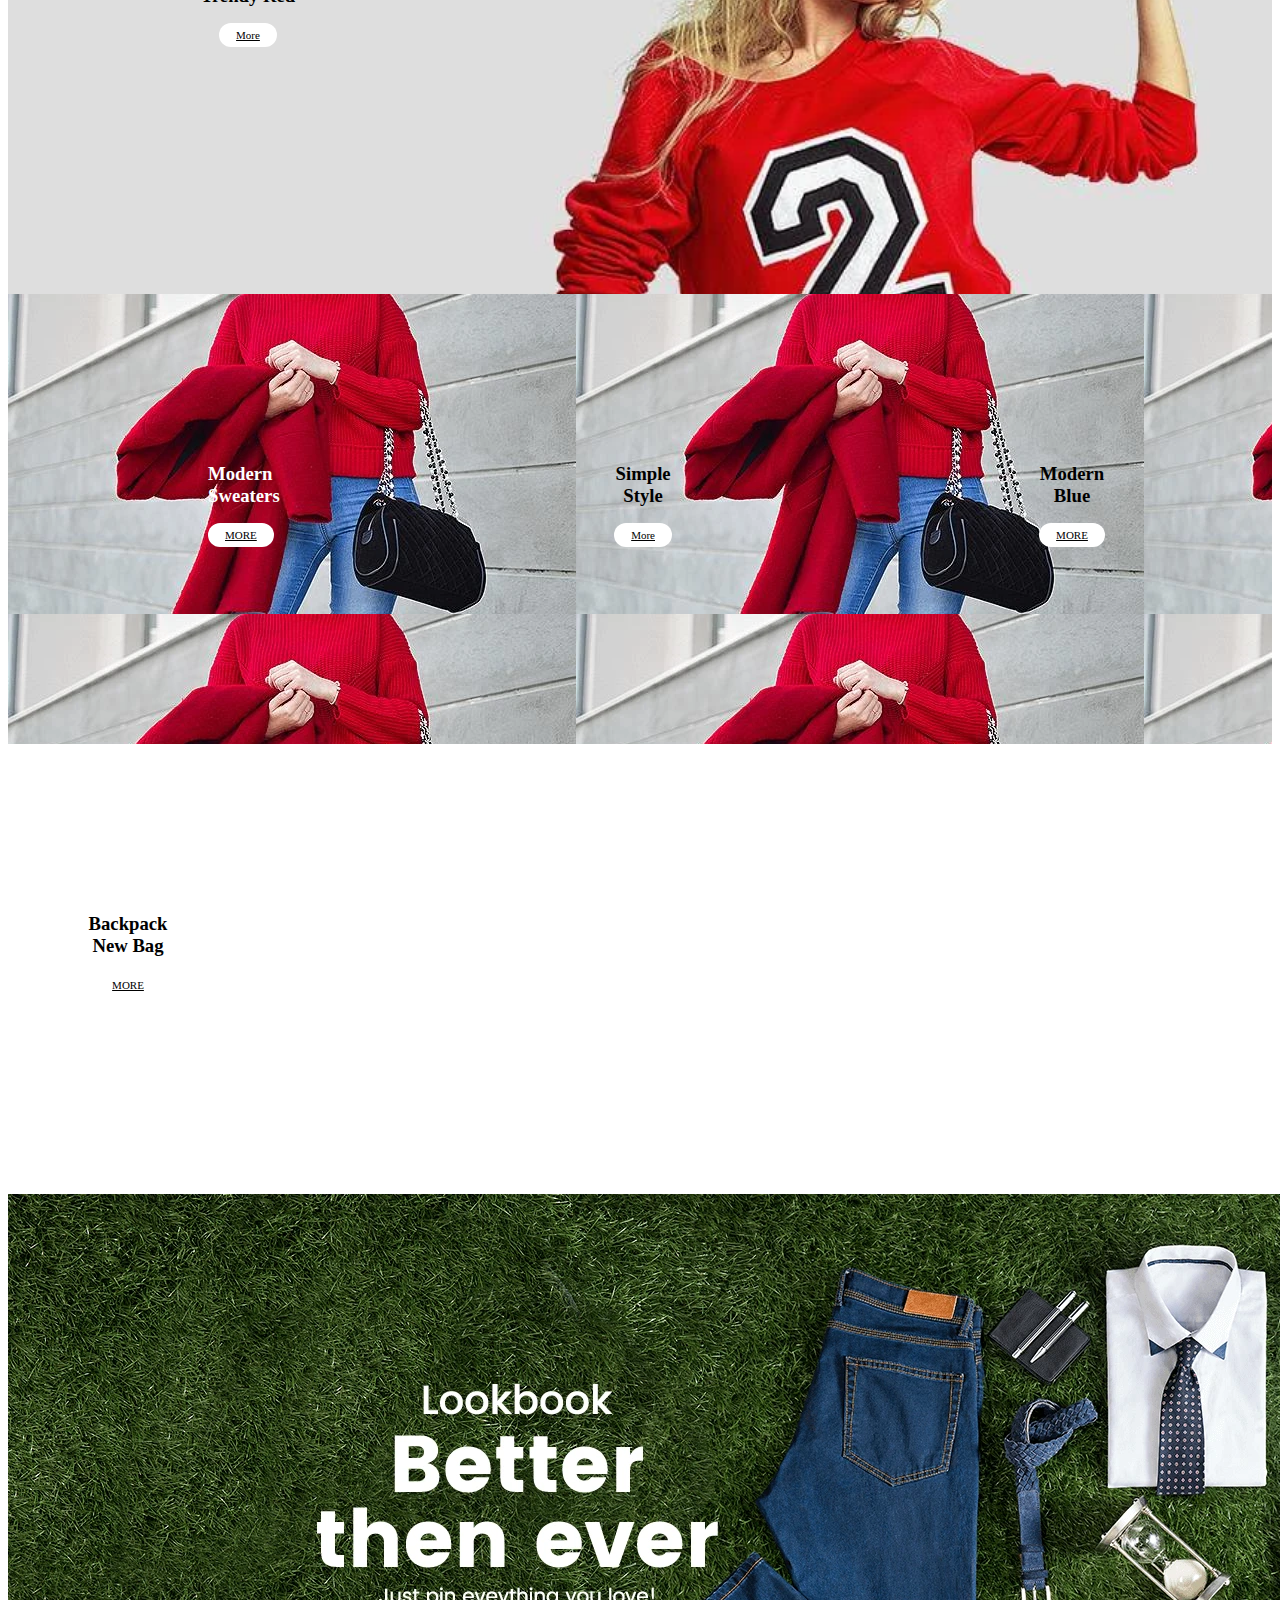
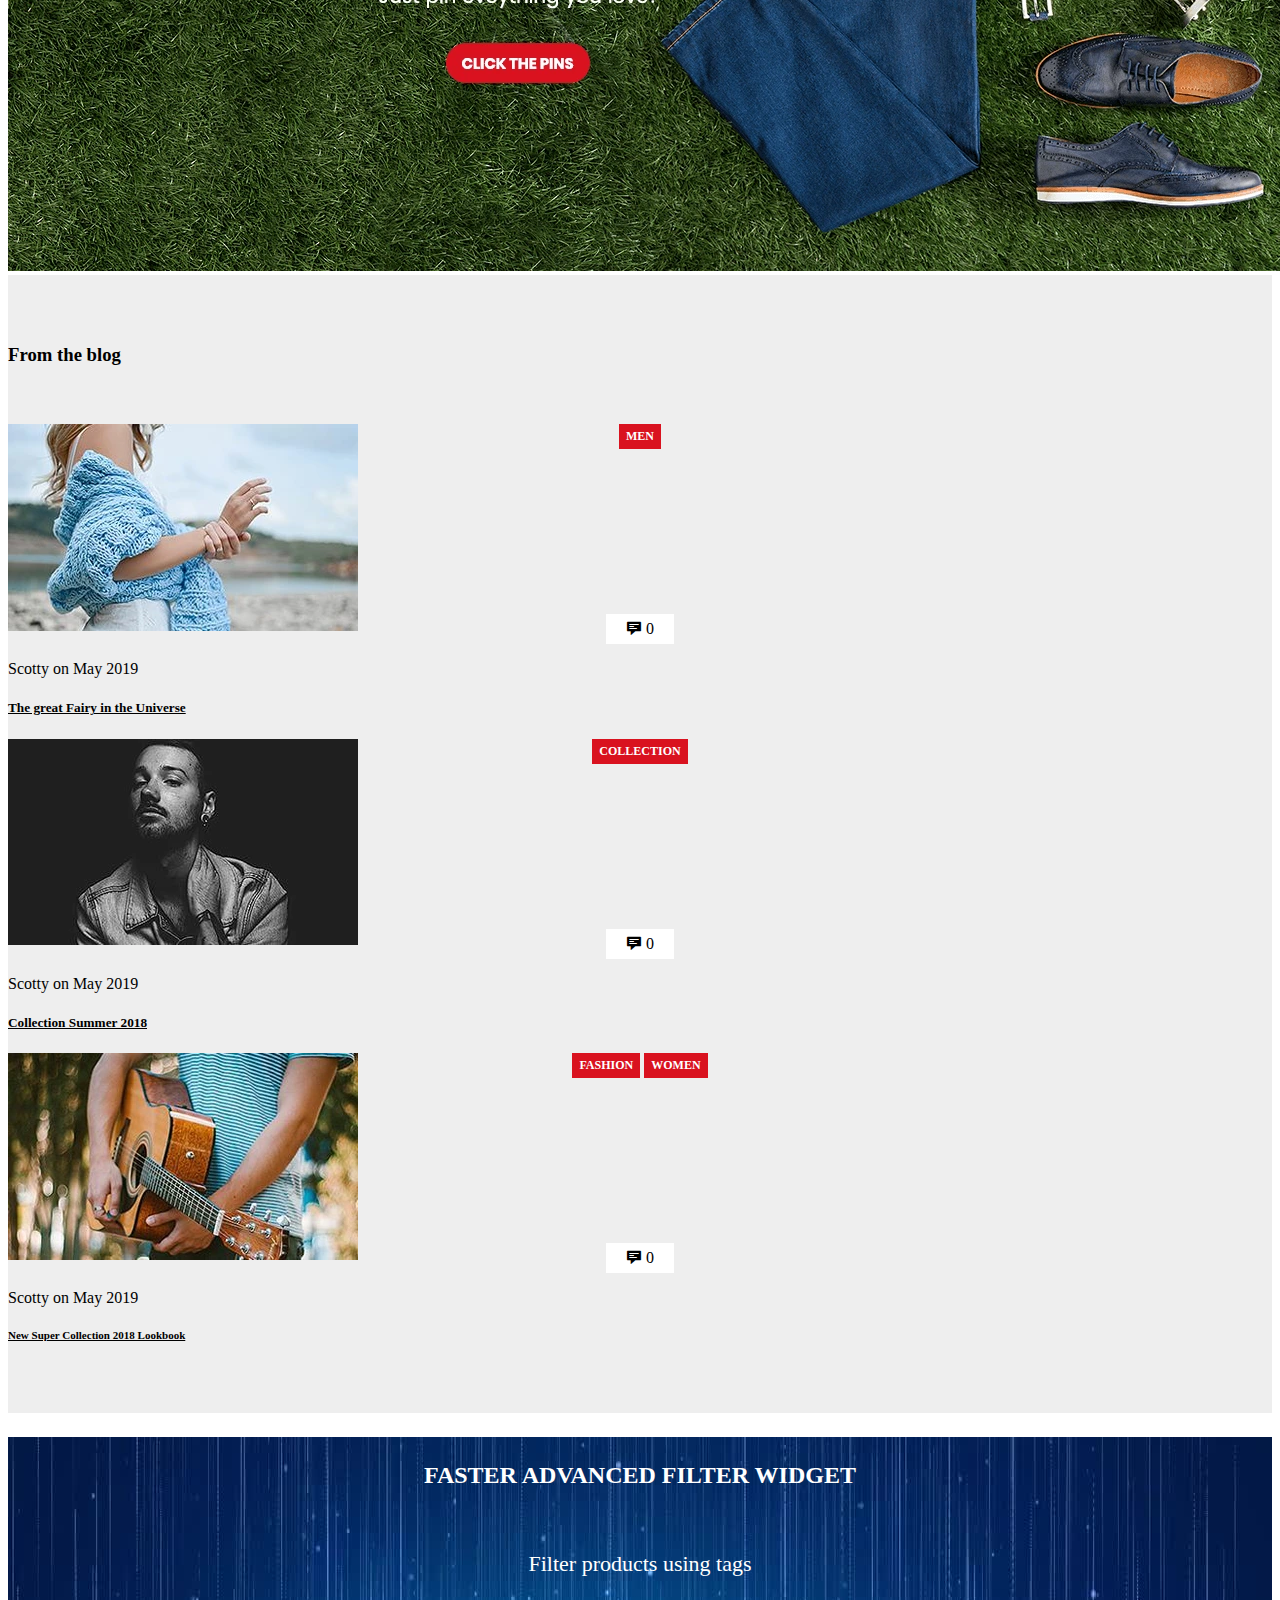
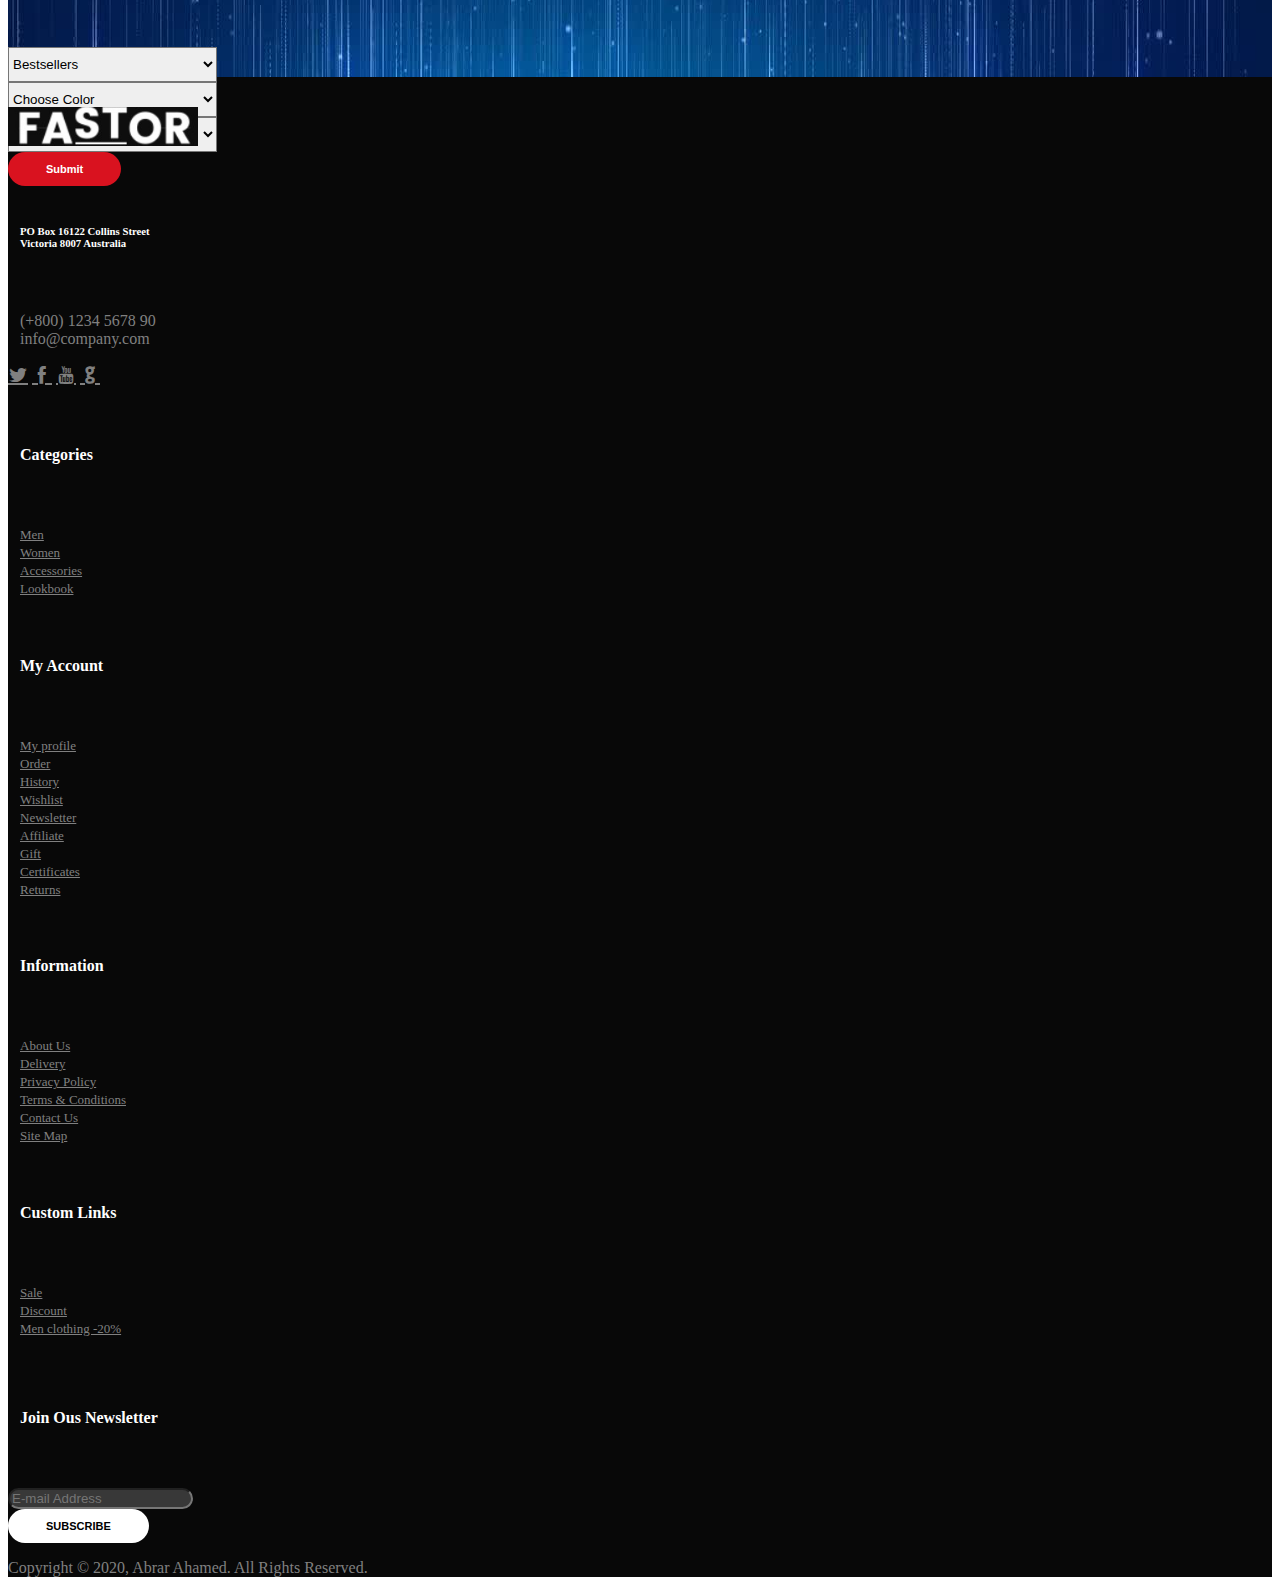
==== commit 5ce0ea22: "Added Product and Contact pages & Also coorected Some Mistakes in Home page" ====
--- a/prototype/app/index.html
+++ b/prototype/app/index.html
@@ -45,9 +45,9 @@
                             <li class="nav-item">
                                 <a class="btn btn-user " href="#"><i class="icofont-ui-user"></i></a>
                             </li>
-                            <li class="nav-item3">
+                            <li class="nav-item last-item">
                                 <a class="btn btn-cart " href="#"><i class="icofont-ui-cart"></i></a>
-                                <p class="btn1 btn-cart-num" href=""> . 0 . </p>
+                                <p><span>0</span></p>
                             </li>
                         </ul>
                     </div>
@@ -55,479 +55,495 @@
             </div>
         </div>
     </div>
-    <div class="banner clearfix">
-        <div class="banner-text">
+    <div class="banner clearfix ">
+        <div class="banner-text ">
             <h3>Rich Banners</h3>
             <h2> Now In <br> Foster 4.0</h2>
             <p> Build Better and Faster</p>
             <div>
-                <a href="" class="btn btn-primary" role="button"> READ MORE </a>
-            </div>
-        </div>
-    </div>
-    <div class="categories">
+                <a href=" " class="btn btn-primary " role="button "> READ MORE </a>
+            </div>
+        </div>
+    </div>
+    <div class="categories ">
         <div class="container-fluid p-0 ">
-            <div class="row no-gutters">
-                <div class="col-4">
-                    <div class="category category-1">
-                        <div class="category-text">
+            <div class="row no-gutters ">
+                <div class="col-4 ">
+                    <div class="category category-1 ">
+                        <div class="category-text ">
                             <h3>Women Fashion</h3>
-                            <p><a href="#" class="btn-secondary"> More </a></p>
-                        </div>
-                    </div>
-                </div>
-                <div class="col-4">
-                    <div class="category category-2">
-                        <div class="category-text">
+                            <p><a href="# " class="btn-secondary "> More </a></p>
+                        </div>
+                    </div>
+                </div>
+                <div class="col-4 ">
+                    <div class="category category-2 ">
+                        <div class="category-text ">
                             <h3>Men<br>Fashion</h3>
-                            <p><a href="#" class="btn-secondary">MORE</a></p>
-                        </div>
-                    </div>
-                </div>
-                <div class="col-4">
-                    <div class="category category-3">
-                        <div class="category-text">
+                            <p><a href="# " class="btn-secondary ">MORE</a></p>
+                        </div>
+                    </div>
+                </div>
+                <div class="col-4 ">
+                    <div class="category category-3 ">
+                        <div class="category-text ">
                             <h3>Women Fashion</h3>
-                            <p></p><a href="#" class="btn-secondary">MORE</a></p>
-                        </div>
-                    </div>
-                </div>
-            </div>
-        </div>
-    </div>
-    <div class="latest-products">
+                            <p></p><a href="# " class="btn-secondary ">MORE</a></p>
+                        </div>
+                    </div>
+                </div>
+            </div>
+        </div>
+    </div>
+    <div class="latest-products ">
+        <div class="container ">
+            <h2 class="text-center ">Latest Products</h2>
+            <div class="row ">
+                <div class="col-3 ">
+                    <div class="product ">
+                        <div class="pro-highlight pro-varient ">NEW</div>
+                        <div class="pro-image ">
+                            <img src="images/product-1.jpg " class="img-fluid " alt="product-image ">
+                        </div>
+                        <div class="pro-actions ">
+                            <a href="# " class="btn btn-heart "><i class="icofont-heart "></i></a>
+                            <a href="# " class="btn btn-compare "><i class="icofont-stylish-right "></i></a>
+                            <a href="# " class="btn btn-quickview "><i class="icofont-ui-search "></i></a>
+                        </div>
+                        <div class="pro-detail ">
+                            <h5 class="text-center "><a href="# ">Mac 1</a></h5>
+                            <p class="text-center ">Price</p>
+                            <div class="text-center ">
+                                <div class="button-cart ">
+                                    <a href="# " class="btn btn-cart "><i class="icofont-ui-cart "></i>Add to Cart</a>
+                                </div>
+                            </div>
+                        </div>
+                    </div>
+                </div>
+                <div class="col-3 ">
+                    <div class="product ">
+                        <div class="pro-highlight pro-discount ">-8%</div>
+                        <div class="pro-image ">
+                            <img src="images/product-2.jpg " class="img-fluid " alt="product-image ">
+                        </div>
+                        <div class="pro-actions ">
+                            <a href="# " class="btn btn-heart "><i class="icofont-heart "></i></a>
+                            <a href="# " class="btn btn-compare "><i class="icofont-stylish-right "></i></a>
+                            <a href="# " class="btn btn-quickview "><i class="icofont-ui-search "></i></a>
+                        </div>
+                        <div class="pro-detail ">
+                            <h5 class="text-center "><a href="# ">Mac 2</a></h5>
+                            <p class="text-center ">Price</p>
+                            <div class="text-center ">
+                                <div class="button-cart ">
+                                    <a href="# " class="btn btn-cart "><i class="icofont-ui-cart "></i>Add to Cart</a>
+                                </div>
+                            </div>
+                        </div>
+                    </div>
+                </div>
+                <div class="col-3 ">
+                    <div class="product ">
+                        <div class="pro-image ">
+                            <img src="images/product-3.jpg " class="img-fluid " alt="product-image ">
+                        </div>
+                        <div class="pro-actions ">
+                            <a href="# " class="btn btn-heart "><i class="icofont-heart "></i></a>
+                            <a href="# " class="btn btn-compare "><i class="icofont-stylish-right "></i></a>
+                            <a href="# " class="btn btn-quickview "><i class="icofont-ui-search "></i></a>
+                        </div>
+                        <div class="pro-detail ">
+                            <h5 class="text-center "><a href="# ">Mac 3</a></h5>
+                            <p class="text-center ">Price</p>
+                            <div class="text-center ">
+                                <div class="button-cart ">
+                                    <a href="# " class="btn btn-cart "><i class="icofont-ui-cart "></i>Add to Cart</a>
+                                </div>
+                            </div>
+                        </div>
+                    </div>
+                </div>
+                <div class="col-3 ">
+                    <div class="product ">
+                        <div class="pro-image ">
+                            <img src="images/product-4.jpg " class="img-fluid " alt="product-image ">
+                        </div>
+                        <div class="pro-actions ">
+                            <a href="# " class="btn btn-heart "><i class="icofont-heart "></i></a>
+                            <a href="# " class="btn btn-compare "><i class="icofont-stylish-right "></i></a>
+                            <a href="# " class="btn btn-quickview "><i class="icofont-ui-search "></i></a>
+                        </div>
+                        <div class="pro-detail ">
+                            <h5 class="text-center "><a href="# ">Mac 4</a></h5>
+                            <p class="text-center ">Price</p>
+                            <div class="text-center ">
+                                <div class="button-cart ">
+                                    <a href="# " class="btn btn-cart "><i class="icofont-ui-cart "></i>Add to Cart</a>
+                                </div>
+                            </div class="text-center ">
+                        </div>
+                    </div>
+                </div>
+            </div>
+        </div>
+    </div>
+    </div>
+    <div class="latest-products2 ">
+        <div class="container " id="c1 ">
+            <h2 class="text-center ">Products on OFFER</h2>
+            <div class="row ">
+                <div class="col-3 ">
+                    <div class="product ">
+                        <div class="pro-image ">
+                            <img src="images/product-1.jpg " class="img-fluid " alt="product-image ">
+                        </div>
+                        <div class="pro-actions ">
+                            <a href="# " class="btn btn-heart "><i class="icofont-heart "></i></a>
+                            <a href="# " class="btn btn-compare "><i class="icofont-stylish-right "></i></a>
+                            <a href="# " class="btn btn-quickview "><i class="icofont-ui-search "></i></a>
+                        </div>
+                        <div class="pro-detail ">
+                            <h5 class="text-center "><a href="# ">Mac 1</a></h5>
+                            <p class="text-center ">Price</p>
+                            <div class="text-center ">
+                                <div class="button-cart ">
+                                    <a href="# " class="btn btn-cart "><i class="icofont-ui-cart "></i>Add to Cart</a>
+                                </div>
+                            </div>
+                        </div>
+                    </div>
+                </div>
+                <div class="col-3 ">
+                    <div class="product ">
+                        <div class="pro-image ">
+                            <img src="images/product-2.jpg " class="img-fluid " alt="product-image ">
+                        </div>
+                        <div class="pro-actions ">
+                            <a href="# " class="btn btn-heart "><i class="icofont-heart "></i></a>
+                            <a href="# " class="btn btn-compare "><i class="icofont-stylish-right "></i></a>
+                            <a href="# " class="btn btn-quickview "><i class="icofont-ui-search "></i></a>
+                        </div>
+                        <div class="pro-detail ">
+                            <h5 class="text-center "><a href="# ">Mac 2</a></h5>
+                            <p class="text-center ">Price</p>
+                            <div class="text-center ">
+                                <div class="button-cart ">
+                                    <a href="# " class="btn btn-cart "><i class="icofont-ui-cart "></i>Add to Cart</a>
+                                </div>
+                            </div>
+                        </div>
+                    </div>
+                </div>
+                <div class="col-3 ">
+                    <div class="product ">
+                        <div class="pro-image ">
+                            <img src="images/product-3.jpg " class="img-fluid " alt="product-image ">
+                        </div>
+                        <div class="pro-actions ">
+                            <a href="# " class="btn btn-heart "><i class="icofont-heart "></i></a>
+                            <a href="# " class="btn btn-compare "><i class="icofont-stylish-right "></i></a>
+                            <a href="# " class="btn btn-quickview "><i class="icofont-ui-search "></i></a>
+                        </div>
+                        <div class="pro-detail ">
+                            <h5 class="text-center "><a href="# ">Mac 3</a></h5>
+                            <p class="text-center ">Price</p>
+                            <div class="text-center ">
+                                <div class="button-cart ">
+                                    <a href="# " class="btn btn-cart "><i class="icofont-ui-cart "></i>Add to Cart</a>
+                                </div>
+                            </div>
+                        </div>
+                    </div>
+                </div>
+                <div class="col-3 ">
+                    <div class="product ">
+                        <div class="pro-image ">
+                            <img src="images/product-4.jpg " class="img-fluid " alt="product-image ">
+                        </div>
+                        <div class="pro-actions ">
+                            <a href="# " class="btn btn-heart "><i class="icofont-heart "></i></a>
+                            <a href="# " class="btn btn-compare "><i class="icofont-stylish-right "></i></a>
+                            <a href="# " class="btn btn-quickview "><i class="icofont-ui-search "></i></a>
+                        </div>
+                        <div class="pro-detail ">
+                            <h5 class="text-center "><a href="# ">Mac 4</a></h5>
+                            <p class="text-center ">Price</p>
+                            <div class="text-center ">
+                                <div class="button-cart ">
+                                    <a href="# " class="btn btn-cart "><i class="icofont-ui-cart "></i>Add to Cart</a>
+                                </div>
+                            </div class="text-center ">
+                        </div>
+                    </div>
+                </div>
+            </div>
+        </div>
+    </div>
+    <div class="categoriesdown ">
+        <div class="container-fluid p-0 ">
+            <div class="row no-gutters ">
+                <div class="col-6 ">
+                    <div class="category2 category-4 ">
+                        <div class="category-text ">
+                            <h3>Always<br>Trendy Red</h3>
+                            <p><a href="# " class="btn-secondary "> More </a></p>
+                        </div>
+                    </div>
+                </div>
+                <div class="col-6 ">
+                    <div class="category2 category-5 clearfix ">
+                        <div class="category-text2 ">
+                            <div class="text-center ">
+                                <h3>Modern<br>Blue</h3>
+                                <p><a href="# " class="btn-secondary ">MORE</a></p>
+                            </div>
+                        </div>
+                    </div>
+                </div>
+            </div>
+        </div>
+    </div>
+    <div class="categories ">
+        <div class="container-fluid p-0 ">
+            <div class="row no-gutters ">
+                <div class="col-4 ">
+                    <div class="categorydown2 category-6 clearfix ">
+                        <div class="category-text1 ">
+                            <h3>Simple<br>Style</h3>
+                            <p><a href="# " class="btn-secondary "> More </a></p>
+                        </div>
+                    </div>
+                </div>
+                <div class="col-4 ">
+                    <div class="categorydown2 category-7 clearfix ">
+                        <div class="category-text2 ">
+                            <h3>Modern<br>Sweaters</h3>
+                            <p><a href="# " class="btn-secondary ">MORE</a></p>
+                        </div>
+                    </div>
+                </div>
+                <div class="col-4 ">
+                    <div class="categorydown2 category-8 clearfix ">
+                        <div class="category-text3 ">
+                            <h3>Backpack<br>New Bag</h3>
+                            <p></p><a href="# " class="btn-secondary ">MORE</a></p>
+                        </div>
+                    </div>
+                </div>
+            </div>
+        </div>
+    </div>
+    <div class="banner123 ">
+        <img src="images/banner-123.png " class="img-fluid " alt="banner-image ">
+    </div>
+    <div class="blog ">
+        <div class="container-fluid ">
+            <h3 class="text-center ">From the blog</h3>
+            <div class="row ">
+                <div class="col-4 ">
+                    <div class="card blog-card ">
+                        <div class="blog-image ">
+                            <img src="images/blog-1.jpg " class="card-img-top " alt="... ">
+                        </div>
+                        <div class="blog-category "><span>MEN</span></div>
+                        <div class="card-body text-center ">
+                            <p class="blog-comments "><span><i class="icofont-comment "></i> 0</span></p>
+                            <p class="card-text ">Scotty on May 2019</p>
+                            <h5 class="card-title "><a href="# ">The great Fairy in the Universe</a></h5>
+                        </div>
+                    </div>
+                </div>
+                <div class="col-4 ">
+                    <div class="card blog-card ">
+                        <div class="blog-image ">
+                            <img src="images/blog-2.jpg " class="card-img-top " alt="... ">
+                        </div>
+                        <div class="blog-category "><span>COLLECTION</span></div>
+                        <div class="card-body text-center ">
+                            <p class="blog-comments "><span><i class="icofont-comment "></i> 0</span></p>
+                            <p class="card-text ">Scotty on May 2019</p>
+                            <h5 class="card-title "><a href="# ">Collection Summer 2018</a></h5>
+                        </div>
+                    </div>
+                </div>
+                <div class="col-4 ">
+                    <div class="card blog-card ">
+                        <div class="blog-image ">
+                            <img src="images/blog-3.jpg " class="card-img-top " alt="... ">
+                        </div>
+                        <div class="blog-category "><span>FASHION</span> <span>WOMEN</span></div>
+                        <div class="card-body text-center ">
+                            <p class="blog-comments "><span><i class="icofont-comment "></i> 0</span></p>
+                            <p class="card-text ">Scotty on May 2019</p>
+                            <h5 class="card-title ">
+                                <a href="# ">
+                                    <h5>New Super Collection 2018 Lookbook</h5>
+                                </a>
+                            </h5>
+                        </div>
+                    </div>
+                </div>
+            </div>
+        </div>
+    </div>
+    <div class="form">
         <div class="container">
-            <h2 class="text-center">Latest Products</h2>
+            <div class="form-title">
+                <h3>FASTER ADVANCED FILTER WIDGET</h3>
+                <h6>Filter products using tags</h6>
+            </div>
             <div class="row">
                 <div class="col-3">
-                    <div class="product">
-                        <div class="pro-highlight pro-varient">NEW</div>
-                        <div class="pro-image">
-                            <img src="images/product-1.jpg" class="img-fluid" alt="product-image">
-                        </div>
-                        <div class="pro-actions">
-                            <a href="#" class="btn btn-heart"><i class="icofont-heart"></i></a>
-                            <a href="#" class="btn btn-compare"><i class="icofont-stylish-right"></i></a>
-                            <a href="#" class="btn btn-quickview"><i class="icofont-ui-search"></i></a>
-                        </div>
-                        <div class="pro-detail">
-                            <h5 class="text-center"><a href="#">Mac 1</a></h5>
-                            <p class="text-center">Price</p>
-                            <div class="text-center">
-                                <div class="button-cart">
-                                    <a href="#" class="btn btn-cart"><i class="icofont-ui-cart"></i>Add to Cart</a>
-                                </div>
-                            </div>
-                        </div>
+                    <div class="custom-select-form-1">
+                        <form class="form-inline-1 ">
+                            <!--<label class="my-1 mr-2" for="inlineFormCustomSelectPref">Preference</label>-->
+                            <select class="custom-select-1 my-1 mr-sm-2" id="inlineFormCustomSelectPref">
+                              <option selected>Bestsellers</option>
+                              <option value="1">Bestsellers</option>
+                              <option value="2">Features</option>
+                              <option value="3">Latest Products</option>
+                            </select>
+                        </form>
                     </div>
                 </div>
                 <div class="col-3">
-                    <div class="product">
-                        <div class="pro-highlight pro-discount">-8%</div>
-                        <div class="pro-image">
-                            <img src="images/product-2.jpg" class="img-fluid" alt="product-image">
-                        </div>
-                        <div class="pro-actions">
-                            <a href="#" class="btn btn-heart"><i class="icofont-heart"></i></a>
-                            <a href="#" class="btn btn-compare"><i class="icofont-stylish-right"></i></a>
-                            <a href="#" class="btn btn-quickview"><i class="icofont-ui-search"></i></a>
-                        </div>
-                        <div class="pro-detail">
-                            <h5 class="text-center"><a href="#">Mac 2</a></h5>
-                            <p class="text-center">Price</p>
-                            <div class="text-center">
-                                <div class="button-cart">
-                                    <a href="#" class="btn btn-cart"><i class="icofont-ui-cart"></i>Add to Cart</a>
-                                </div>
-                            </div>
-                        </div>
+                    <div class="custom-select-form-2">
+                        <form class="form-inline-2 ">
+                            <select class="custom-select-2 my-1 mr-sm-2" id="inlineFormCustomSelectPref">
+                        <option selected>Choose Color</option>
+                        <option value="1">Blue</option>
+                        <option value="2">Gray</option>
+                        <option value="3">Green</option>
+                        <option value="4">Pink</option>
+                        <option value="5">Red</option>
+                        <option value="6">Silver</option>
+                        <option value="7">Yellow</option>  
+                            </select>
+                        </form>
                     </div>
                 </div>
                 <div class="col-3">
-                    <div class="product">
-                        <div class="pro-image">
-                            <img src="images/product-3.jpg" class="img-fluid" alt="product-image">
-                        </div>
-                        <div class="pro-actions">
-                            <a href="#" class="btn btn-heart"><i class="icofont-heart"></i></a>
-                            <a href="#" class="btn btn-compare"><i class="icofont-stylish-right"></i></a>
-                            <a href="#" class="btn btn-quickview"><i class="icofont-ui-search"></i></a>
-                        </div>
-                        <div class="pro-detail">
-                            <h5 class="text-center"><a href="#">Mac 3</a></h5>
-                            <p class="text-center">Price</p>
-                            <div class="text-center">
-                                <div class="button-cart">
-                                    <a href="#" class="btn btn-cart"><i class="icofont-ui-cart"></i>Add to Cart</a>
-                                </div>
-                            </div>
-                        </div>
+                    <div class="custom-select-form-3">
+                        <form class="form-inline-3 ">
+                            <select class="custom-select-3 my-1 mr-sm-2" id="inlineFormCustomSelectPref">
+                                <option selected>Size</option>
+                                <option value="1">30</option>
+                                <option value="2">35</option>
+                                <option value="3">40</option>
+                                <option value="3">45</option>
+                                <option value="3">50</option>
+                            </select>
+                        </form>
                     </div>
                 </div>
                 <div class="col-3">
-                    <div class="product">
-                        <div class="pro-image">
-                            <img src="images/product-4.jpg" class="img-fluid" alt="product-image">
-                        </div>
-                        <div class="pro-actions">
-                            <a href="#" class="btn btn-heart"><i class="icofont-heart"></i></a>
-                            <a href="#" class="btn btn-compare"><i class="icofont-stylish-right"></i></a>
-                            <a href="#" class="btn btn-quickview"><i class="icofont-ui-search"></i></a>
-                        </div>
-                        <div class="pro-detail">
-                            <h5 class="text-center"><a href="#">Mac 4</a></h5>
-                            <p class="text-center">Price</p>
-                            <div class="text-center">
-                                <div class="button-cart">
-                                    <a href="#" class="btn btn-cart"><i class="icofont-ui-cart"></i>Add to Cart</a>
-                                </div>
-                            </div class="text-center">
-                        </div>
-                    </div>
-                </div>
-            </div>
-        </div>
-    </div>
-
-    <div class="latest-products2">
-        <div class="container" id="c1">
-            <h2 class="text-center">Products on OFFER</h2>
-            <div class="row">
-                <div class="col-3">
-                    <div class="product">
-                        <div class="pro-image">
-                            <img src="images/product-1.jpg" class="img-fluid" alt="product-image">
-                        </div>
-                        <div class="pro-actions">
-                            <a href="#" class="btn btn-heart"><i class="icofont-heart"></i></a>
-                            <a href="#" class="btn btn-compare"><i class="icofont-stylish-right"></i></a>
-                            <a href="#" class="btn btn-quickview"><i class="icofont-ui-search"></i></a>
-                        </div>
-                        <div class="pro-detail">
-                            <h5 class="text-center"><a href="#">Mac 1</a></h5>
-                            <p class="text-center">Price</p>
-                            <div class="text-center">
-                                <div class="button-cart">
-                                    <a href="#" class="btn btn-cart"><i class="icofont-ui-cart"></i>Add to Cart</a>
-                                </div>
-                            </div>
-                        </div>
-                    </div>
-                </div>
-                <div class="col-3">
-                    <div class="product">
-                        <div class="pro-image">
-                            <img src="images/product-2.jpg" class="img-fluid" alt="product-image">
-                        </div>
-                        <div class="pro-actions">
-                            <a href="#" class="btn btn-heart"><i class="icofont-heart"></i></a>
-                            <a href="#" class="btn btn-compare"><i class="icofont-stylish-right"></i></a>
-                            <a href="#" class="btn btn-quickview"><i class="icofont-ui-search"></i></a>
-                        </div>
-                        <div class="pro-detail">
-                            <h5 class="text-center"><a href="#">Mac 2</a></h5>
-                            <p class="text-center">Price</p>
-                            <div class="text-center">
-                                <div class="button-cart">
-                                    <a href="#" class="btn btn-cart"><i class="icofont-ui-cart"></i>Add to Cart</a>
-                                </div>
-                            </div>
-                        </div>
-                    </div>
-                </div>
-                <div class="col-3">
-                    <div class="product">
-                        <div class="pro-image">
-                            <img src="images/product-3.jpg" class="img-fluid" alt="product-image">
-                        </div>
-                        <div class="pro-actions">
-                            <a href="#" class="btn btn-heart"><i class="icofont-heart"></i></a>
-                            <a href="#" class="btn btn-compare"><i class="icofont-stylish-right"></i></a>
-                            <a href="#" class="btn btn-quickview"><i class="icofont-ui-search"></i></a>
-                        </div>
-                        <div class="pro-detail">
-                            <h5 class="text-center"><a href="#">Mac 3</a></h5>
-                            <p class="text-center">Price</p>
-                            <div class="text-center">
-                                <div class="button-cart">
-                                    <a href="#" class="btn btn-cart"><i class="icofont-ui-cart"></i>Add to Cart</a>
-                                </div>
-                            </div>
-                        </div>
-                    </div>
-                </div>
-                <div class="col-3">
-                    <div class="product">
-                        <div class="pro-image">
-                            <img src="images/product-4.jpg" class="img-fluid" alt="product-image">
-                        </div>
-                        <div class="pro-actions">
-                            <a href="#" class="btn btn-heart"><i class="icofont-heart"></i></a>
-                            <a href="#" class="btn btn-compare"><i class="icofont-stylish-right"></i></a>
-                            <a href="#" class="btn btn-quickview"><i class="icofont-ui-search"></i></a>
-                        </div>
-                        <div class="pro-detail">
-                            <h5 class="text-center"><a href="#">Mac 4</a></h5>
-                            <p class="text-center">Price</p>
-                            <div class="text-center">
-                                <div class="button-cart">
-                                    <a href="#" class="btn btn-cart"><i class="icofont-ui-cart"></i>Add to Cart</a>
-                                </div>
-                            </div class="text-center">
-                        </div>
-                    </div>
-                </div>
-            </div>
-        </div>
-    </div>
-    <div class="categoriesdown">
-        <div class="container-fluid p-0 ">
-            <div class="row no-gutters">
-                <div class="col-6">
-                    <div class="category2 category-4">
-                        <div class="category-text">
-                            <h3>Always<br>Trendy Red</h3>
-                            <p><a href="#" class="btn-secondary"> More </a></p>
-                        </div>
-                    </div>
-                </div>
-                <div class="col-6">
-                    <div class="category2 category-5 clearfix">
-                        <div class="category-text2">
-                            <div class="text-center">
-                                <h3>Modern<br>Blue</h3>
-                                <p><a href="#" class="btn-secondary">MORE</a></p>
-                            </div>
-                        </div>
-                    </div>
-                </div>
-            </div>
-        </div>
-    </div>
-    <div class="categories">
-        <div class="container-fluid p-0 ">
-            <div class="row no-gutters">
-                <div class="col-4">
-                    <div class="categorydown2 category-6 clearfix">
-                        <div class="category-text1">
-                            <h3>Simple<br>Style</h3>
-                            <p><a href="#" class="btn-secondary"> More </a></p>
-                        </div>
-                    </div>
-                </div>
-                <div class="col-4">
-                    <div class="categorydown2 category-7 clearfix">
-                        <div class="category-text2">
-                            <h3>Modern<br>Sweaters</h3>
-                            <p><a href="#" class="btn-secondary">MORE</a></p>
-                        </div>
-                    </div>
-                </div>
-                <div class="col-4">
-                    <div class="categorydown2 category-8 clearfix">
-                        <div class="category-text3">
-                            <h3>Backpack<br>New Bag</h3>
-                            <p></p><a href="#" class="btn-secondary">MORE</a></p>
-                        </div>
-                    </div>
-                </div>
-            </div>
-        </div>
-        <div class="banner123">
-            <img src="images/banner-123.png" class="img-fluid" alt="banner-image">
-        </div>
-        <div class="blog">
-            <div class="container-fluid">
-                <h3 class="text-center">From the blog</h3>
-                <div class="row">
-                    <div class="col-4">
-                        <div class="card blog-card">
-                            <div class="blog-image">
-                                <img src="images/blog-1.jpg" class="card-img-top" alt="...">
-                            </div>
-                            <div class="blog-category"><span>MEN</span></div>
-                            <div class="card-body text-center">
-                                <p class="blog-comments"><span><i class="icofont-comment"></i> 0</span></p>
-                                <p class="card-text">Scotty on May 2019</p>
-                                <h5 class="card-title"><a href="#">The great Fairy in the Universe</a></h5>
-                            </div>
-                        </div>
-                    </div>
-                    <div class="col-4">
-                        <div class="card blog-card">
-                            <div class="blog-image">
-                                <img src="images/blog-2.jpg" class="card-img-top" alt="...">
-                            </div>
-                            <div class="blog-category"><span>COLLECTION</span></div>
-                            <div class="card-body text-center">
-                                <p class="blog-comments"><span><i class="icofont-comment"></i> 0</span></p>
-                                <p class="card-text">Scotty on May 2019</p>
-                                <h5 class="card-title"><a href="#">Collection Summer 2018</a></h5>
-                            </div>
-                        </div>
-                    </div>
-                    <div class="col-4">
-                        <div class="card blog-card">
-                            <div class="blog-image">
-                                <img src="images/blog-3.jpg" class="card-img-top" alt="...">
-                            </div>
-                            <div class="blog-category"><span>FASHION</span> <span>WOMEN</span></div>
-                            <div class="card-body text-center">
-                                <p class="blog-comments"><span><i class="icofont-comment"></i> 0</span></p>
-                                <p class="card-text">Scotty on May 2019</p>
-                                <h5 class="card-title">
-                                    <a href="#">
-                                        <h5>New Super Collection 2018 Lookbook</h5>
-                                    </a>
-                                </h5>
-                            </div>
-                        </div>
-                    </div>
-                </div>
-            </div>
-        </div>
-        <div class="search">
-            <div class="container">
-                <div class="heading">
-                    <h3 class="text-center">Fastar Advanced Filter Widget</h3>
-                </div>
-                <div class="heading">
-                    <h6 class="text-center">Filter Products using Tags</h6>
-                </div>
-                <div class="custom-select-form">
-                    <form class="form-inline">
-                        <!--  <label class="my-1 mr-2" for="inlineFormCustomSelectPref">Preference</label>-->
-                        <select class="custom-select1 my-1 mr-sm-2" id="inlineFormCustomSelectPref">
-                             <option selected>Select...</option>
-                             <option value="1">Best Sellers</option>
-                             <option value="2">Featured</option>
-                             <option value="3">Latest Products</option>
-                     </select>
-                        <select class="custom-select2 my-1 mr-sm-2" id="inlineFormCustomSelectPref">
-                        <option selected>Choose Color</option>
-                        <option value="1">Beige</option>
-                        <option value="2">Black</option>
-                        <option value="3">Blue</option>
-                        <option value="3">Gray</option>
-                        <option value="3">Green</option>
-                        <option value="3">Pink</option>
-                        <option value="3">Red</option>
-                        <option value="3">Silver</option>
-                        <option value="3">Yellow</option>
-                      </select>
-                        <select class="custom-select3 my-1 mr-sm-2" id="inlineFormCustomSelectPref">
-                         <option selected>Choose Size</option>
-                            <option value="1">30</option>
-                            <option value="2">35</option>
-                            <option value="3">40</option>
-                            <option value="3">45</option>
-                            <option value="3">50</option>
-                            <option value="3">55</option>
-                         </select>
-
-                        <button type="submit" class="btn btn-primary my-1">Search</button>
+                    <div class="custom-select-form-4">
+                        <form class="form-inline-4 ">
+                            <button type="submit" class="btn btn-primary my-1">Submit</button>
+                        </form>
+                    </div>
+                </div>
+            </div>
+        </div>
+    </div>
+    <div class="footer ">
+        <div class="container ">
+            <div class="row ">
+                <div class="col-4 ">
+                    <div class="logo ">
+                        <img src="images/logo-footer.jpg " alt=" ">
+                    </div>
+                    <div class="text-footer-logo ">
+                        <h6>
+                            PO Box 16122 Collins Street <br> Victoria 8007 Australia
+                        </h6>
+                        <p>
+                            (+800) 1234 5678 90 <br> info@company.com
+                        </p>
+                    </div>
+                    <div class="social-logo ">
+                        <a href="https://twitter.com/ " class="btn btn-social "><i class="icofont-twitter "></i></a>
+                        <a href="https://facebook.com/ " class="btn btn-social "><i class="icofont-facebook "></i></a>
+                        <a href="https://youtube.com/ " class="btn btn-social "><i class="icofont-youtube "></i></a>
+                        <a href="https://github.com/ " class="btn btn-social "><i class="icofont-github "></i></a>
+
+                    </div>
+                </div>
+
+                <div class="col-2 ">
+                    <div class="foot-text ">
+                        <h4>
+                            Categories
+                        </h4>
+                        <a href=" ">Men</a><br>
+                        <a href=" ">Women</a><br>
+                        <a href=" ">Accessories</a><br>
+                        <a href=" ">Lookbook</a><br>
+                    </div>
+                </div>
+                <div class="col-2 ">
+                    <div class="foot-text ">
+                        <h4>
+                            My Account
+                        </h4>
+                        <a href=" ">My profile</a><br>
+                        <a href=" ">Order</a><br>
+                        <a href=" ">History</a><br>
+                        <a href=" ">Wishlist</a><br>
+                        <a href=" ">Newsletter</a><br>
+                        <a href=" ">Affiliate</a><br>
+                        <a href=" ">Gift</a><br>
+                        <a href=" ">Certificates</a><br>
+                        <a href=" ">Returns</a><br>
+                    </div>
+                </div>
+                <div class="col-2 ">
+                    <div class="foot-text ">
+                        <h4>
+                            Information
+                        </h4>
+                        <a href=" ">About Us</a><br>
+                        <a href=" ">Delivery</a><br>
+                        <a href=" ">Privacy Policy</a><br>
+                        <a href=" ">Terms & Conditions</a><br>
+                        <a href=" ">Contact Us</a><br>
+                        <a href=" ">Site Map</a><br>
+                    </div>
+                </div>
+                <div class="col-2 ">
+                    <div class="foot-text ">
+                        <h4>
+                            Custom Links
+                        </h4>
+                        <a href=" ">Sale</a><br>
+                        <a href=" ">Discount</a><br>
+                        <a href=" ">Men clothing -20%</a><br>
+                    </div>
+                </div>
+            </div>
+            <div class="join ">
+                <div class="join-footer ">
+                    <form class="form-inline ">
+                        <h4> Join Ous Newsletter </h4>
+                        <div class="form-group mx-sm-3 mb-2 ">
+                            <label for="Search " class="sr-only ">E-mail Address</label>
+                            <input type="email " class="form-control " id="join " placeholder="E-mail Address " required>
+                        </div>
+                        <button type="submit " class="btn btn-primary mb-2 "> SUBSCRIBE </button>
                     </form>
                 </div>
-            </div>
-
-        </div>
-        <div class="footer">
-            <div class="container">
-                <div class="row">
-                    <div class="col-4">
-                        <div class="logo">
-                            <img src="images/logo-footer.jpg" alt="">
-                        </div>
-                        <div class="text-footer-logo">
-                            <h6>
-                                PO Box 16122 Collins Street <br> Victoria 8007 Australia
-                            </h6>
-                            <p>
-                                (+800) 1234 5678 90 <br> info@company.com
-                            </p>
-                        </div>
-                        <div class="social-logo">
-                            <a href="https://twitter.com/" class="btn btn-social"><i class="icofont-twitter"></i></a>
-                            <a href="https://facebook.com/" class="btn btn-social"><i class="icofont-facebook"></i></a>
-                            <a href="https://youtube.com/" class="btn btn-social"><i class="icofont-youtube"></i></a>
-                            <a href="https://github.com/" class="btn btn-social"><i class="icofont-github"></i></a>
-
-                        </div>
-                    </div>
-
-                    <div class="col-2">
-                        <div class="foot-text">
-                            <h4>
-                                Categories
-                            </h4>
-                            <a href="">Men</a><br>
-                            <a href="">Women</a><br>
-                            <a href="">Accessories</a><br>
-                            <a href="">Lookbook</a><br>
-                        </div>
-                    </div>
-                    <div class="col-2">
-                        <div class="foot-text">
-                            <h4>
-                                My Account
-                            </h4>
-                            <a href="">My profile</a><br>
-                            <a href="">Order</a><br>
-                            <a href="">History</a><br>
-                            <a href="">Wishlist</a><br>
-                            <a href="">Newsletter</a><br>
-                            <a href="">Affiliate</a><br>
-                            <a href="">Gift</a><br>
-                            <a href="">Certificates</a><br>
-                            <a href="">Returns</a><br>
-                        </div>
-                    </div>
-                    <div class="col-2">
-                        <div class="foot-text">
-                            <h4>
-                                Information
-                            </h4>
-                            <a href="">About Us</a><br>
-                            <a href="">Delivery</a><br>
-                            <a href="">Privacy Policy</a><br>
-                            <a href="">Terms & Conditions</a><br>
-                            <a href="">Contact Us</a><br>
-                            <a href="">Site Map</a><br>
-                        </div>
-                    </div>
-                    <div class="col-2">
-                        <div class="foot-text">
-                            <h4>
-                                Custom Links
-                            </h4>
-                            <a href="">Sale</a><br>
-                            <a href="">Discount</a><br>
-                            <a href="">Men clothing -20%</a><br>
-                        </div>
-                    </div>
-                </div>
-                <div class="join">
-                    <div class="join-footer">
-                        <form class="form-inline">
-                            <h4> Join Ous Newsletter </h4>
-                            <div class="form-group mx-sm-3 mb-2">
-                                <label for="Search" class="sr-only">E-mail Address</label>
-                                <input type="email" class="form-control" id="join" placeholder="E-mail Address" required>
-                            </div>
-                            <button type="submit" class="btn btn-primary mb-2"> SUBSCRIBE </button>
-                        </form>
-                    </div>
-                    <div class="copyright">
-                        <p>Copyright © 2020, Abrar Ahamed. All Rights Reserved.</p>
-                    </div>
-                </div>
-            </div>
-        </div>
-        <!-- Optional JavaScript -->
-        <!-- jQuery first, then Popper.js, then Bootstrap JS -->
-        <script src="https://code.jquery.com/jquery-3.4.1.slim.min.js" integrity="sha384-J6qa4849blE2+poT4WnyKhv5vZF5SrPo0iEjwBvKU7imGFAV0wwj1yYfoRSJoZ+n" crossorigin="anonymous"></script>
-        <script src="https://cdn.jsdelivr.net/npm/popper.js@1.16.0/dist/umd/popper.min.js" integrity="sha384-Q6E9RHvbIyZFJoft+2mJbHaEWldlvI9IOYy5n3zV9zzTtmI3UksdQRVvoxMfooAo" crossorigin="anonymous"></script>
-        <script src="../node_modules/bootstrap/dist/js/bootstrap.min.js"></script>
+                <div class="copyright ">
+                    <p>Copyright © 2020, Abrar Ahamed. All Rights Reserved.</p>
+                </div>
+            </div>
+        </div>
+    </div>
+    <!-- Optional JavaScript -->
+    <!-- jQuery first, then Popper.js, then Bootstrap JS -->
+    <script src="https://code.jquery.com/jquery-3.4.1.slim.min.js " integrity="sha384-J6qa4849blE2+poT4WnyKhv5vZF5SrPo0iEjwBvKU7imGFAV0wwj1yYfoRSJoZ+n " crossorigin="anonymous "></script>
+    <script src="https://cdn.jsdelivr.net/npm/popper.js@1.16.0/dist/umd/popper.min.js " integrity="sha384-Q6E9RHvbIyZFJoft+2mJbHaEWldlvI9IOYy5n3zV9zzTtmI3UksdQRVvoxMfooAo " crossorigin="anonymous "></script>
+    <script src="../node_modules/bootstrap/dist/js/bootstrap.min.js "></script>
 
 </body>
 
--- a/prototype/app/css/style.css
+++ b/prototype/app/css/style.css
@@ -23,19 +23,44 @@
     padding-left: 20px;
 }
 
-.quick-links .nav-item3 {
-    position: absolute;
-    top: 14px;
-    left: 162px;
-}
-
-.quick-links p {
-    position: absolute;
-    top: 6px;
-    left: -11px;
+.quick-links .nav-item a {
+    width: 40px;
+    height: 40px;
+    border-radius: 50%;
+    line-height: 40px;
+    padding: 0;
+}
+
+.quick-links .nav-item.last-item {
+    position: relative;
+}
+
+.quick-links .nav-item.last-item p {
+    /* width: 20px;
+        height: 20px;
+        line-height: 17px;
+        background-color: crimson;
+        border-radius: 50%;
+        text-align: center;
+        position: absolute;
+        top: 10px;
+        left: 12px; */
+    width: 20px;
+    height: 20px;
+    line-height: 17px;
     background-color: crimson;
     border-radius: 50%;
-    color: #fff;
+    text-align: center;
+    position: absolute;
+    top: 10px;
+    left: 12px;
+    font-weight: bold;
+    font-size: 16px;
+}
+
+.quick-links .nav-item.last-item p span {
+    color: #fff;
+    font-size: 12px;
 }
 
 .search-header .form-control {
@@ -116,6 +141,10 @@
     font-weight: bold;
 }
 
+.latest-products h2 {
+    padding: 20px;
+}
+
 .banner p {}
 
 .category {
@@ -139,10 +168,12 @@
 
 .category-4 {
     background-image: url(../images/category-4.jpg);
+    background-size: cover;
 }
 
 .category-5 {
     background-image: url(../images/category-5.jpg);
+    background-size: cover;
 }
 
 .category-6 {
@@ -418,14 +449,48 @@
     /* right */
 }
 
-.search {
+.form {
     background-image: url(../images/form-background.jpg);
     height: 240px;
 }
 
-.search .heading {
-    color: #fff;
-    padding: 20px;
+.form-title h3 {
+    color: white;
+    text-align: center;
+    padding-top: 25px;
+    font-size: 24px;
+    font-weight: bold;
+}
+
+.form-title h6 {
+    color: white;
+    text-align: center;
+    padding-top: 10px;
+    font-size: 22px;
+    font-weight: 400;
+    padding-bottom: 19px;
+}
+
+.custom-select-form-1 .custom-select-1 {
+    border-radius: 0px;
+    width: 209px;
+    height: 35px;
+}
+
+.custom-select-form-2 .custom-select-2 {
+    border-radius: 0px;
+    width: 209px;
+    height: 35px;
+}
+
+.custom-select-form-3 .custom-select-3 {
+    border-radius: 0px;
+    width: 209px;
+    height: 35px;
+}
+
+.custom-select-form-3 .btn-primary {
+    border-radius: 10px;
 }
 
 .btn .btn-secondary3 {
@@ -435,34 +500,4 @@
 
 .blog-card .card-text {}
 
-.blog-card .card-title {}
-
-.custom-select-form .custom-select1 {
-    padding-right: 50px;
-    padding-top: 6px;
-    position: absolute;
-    top: 3853px;
-    left: 440px;
-}
-
-.custom-select-form .custom-select2 {
-    padding-right: 50px;
-    padding-top: 6px;
-    position: absolute;
-    top: 3853px;
-    left: 677px;
-}
-
-.custom-select-form .custom-select3 {
-    padding-right: 50px;
-    padding-top: 6px;
-    position: absolute;
-    top: 3853px;
-    left: 898px;
-}
-
-.custom-select-form .btn-primary {
-    position: absolute;
-    top: 3850px;
-    left: 1132px;
-}+.blog-card .card-title {}